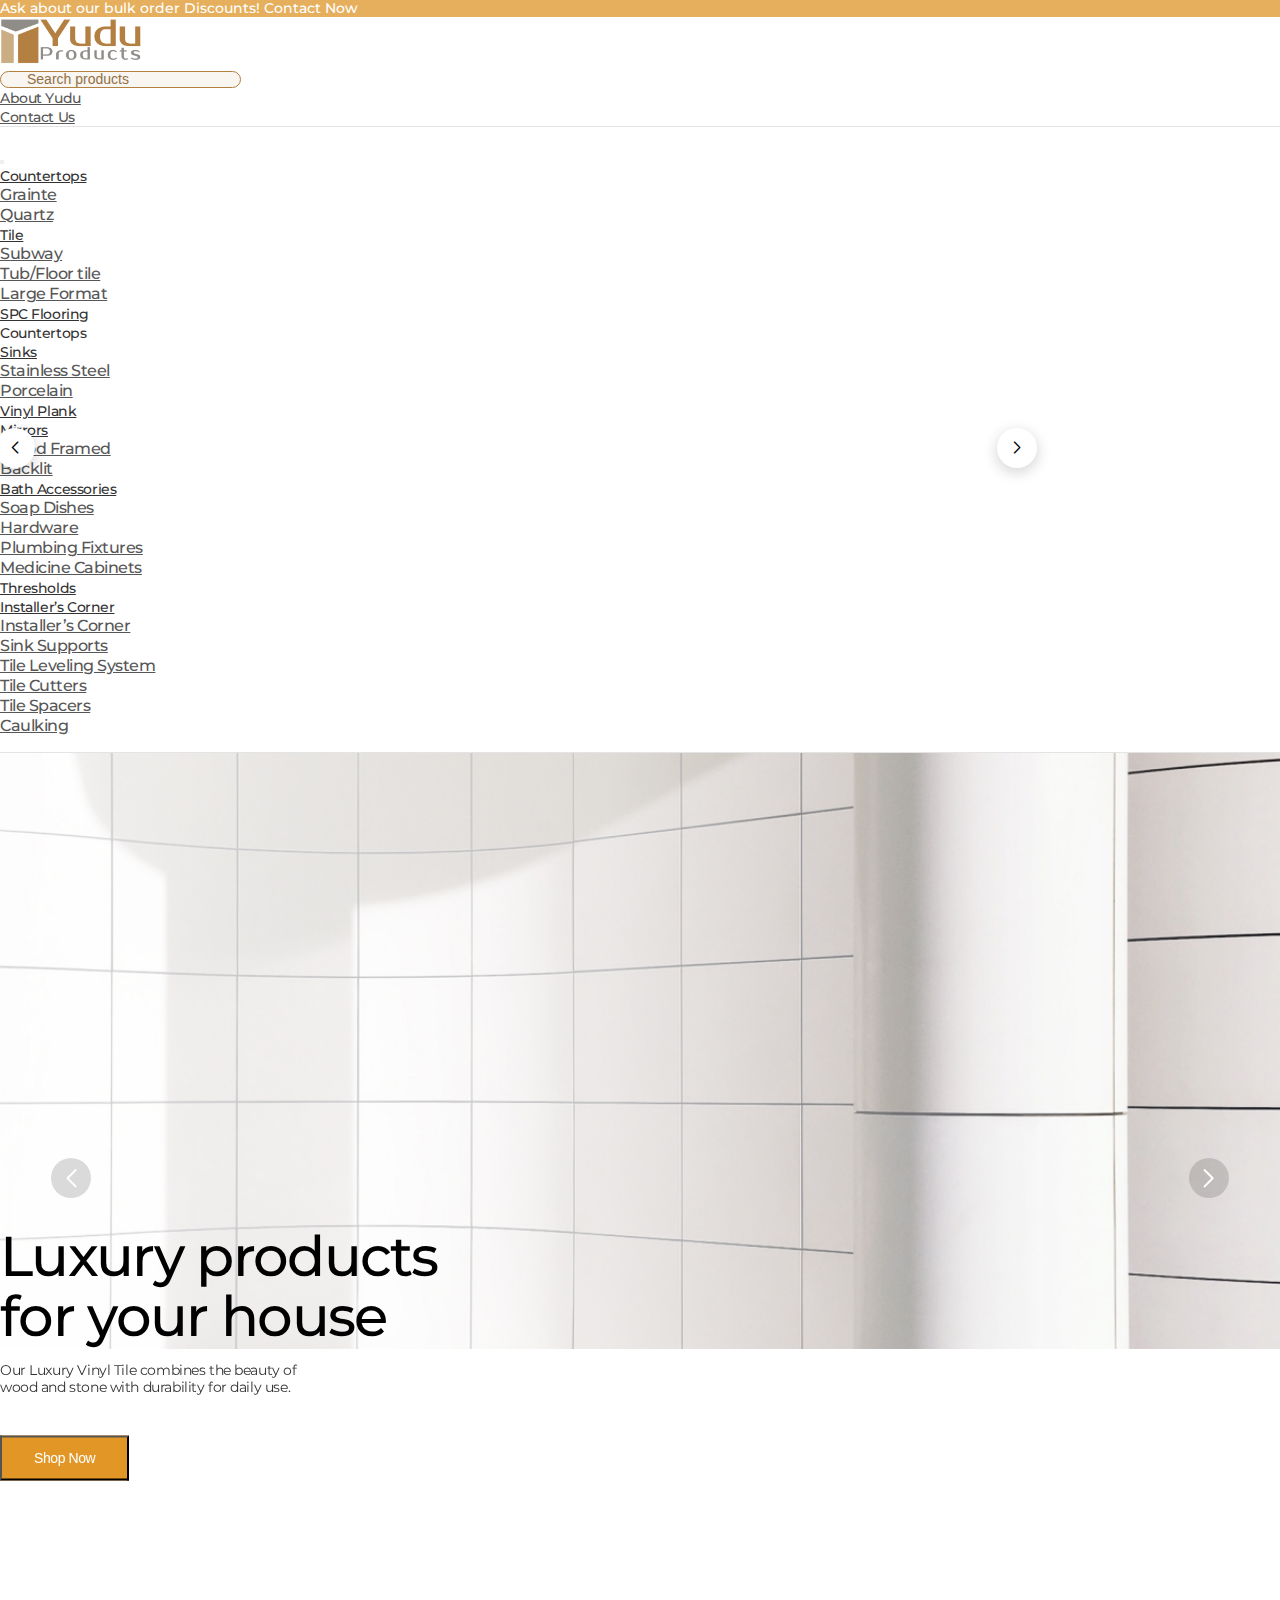
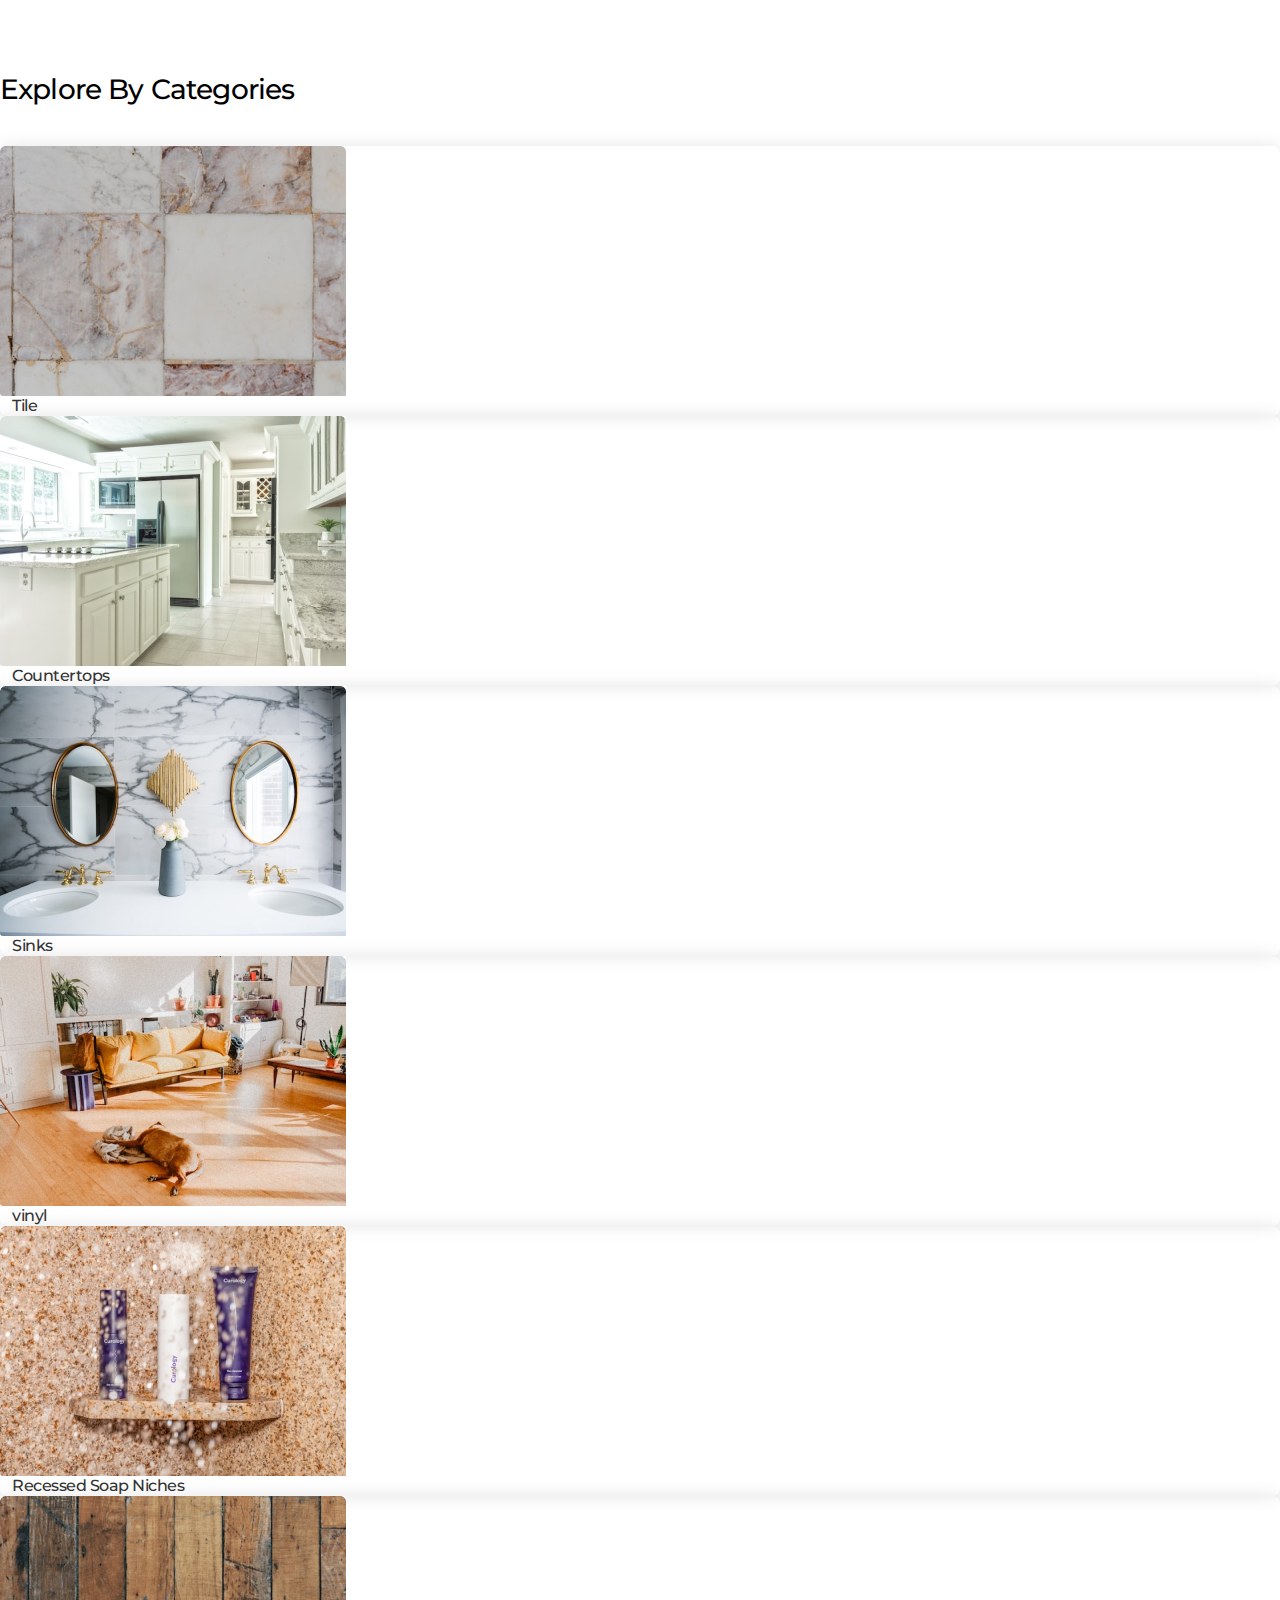
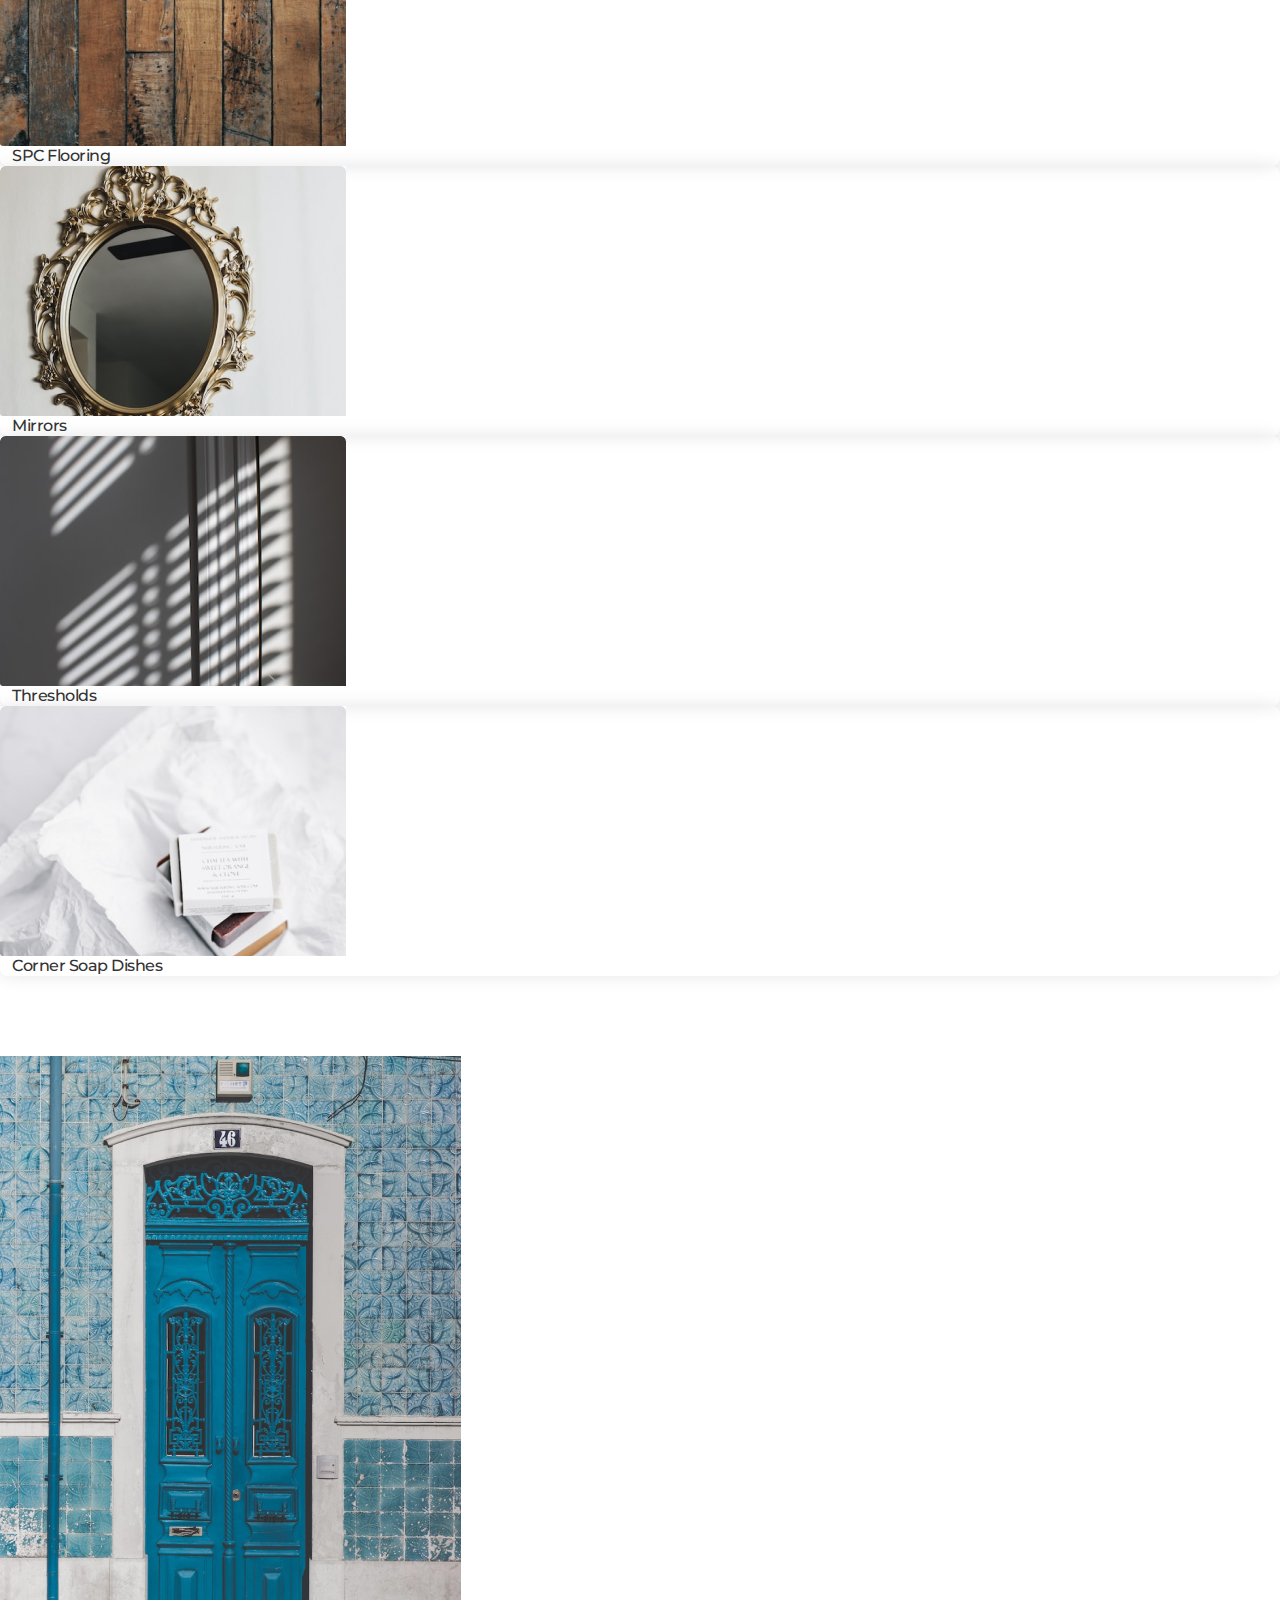
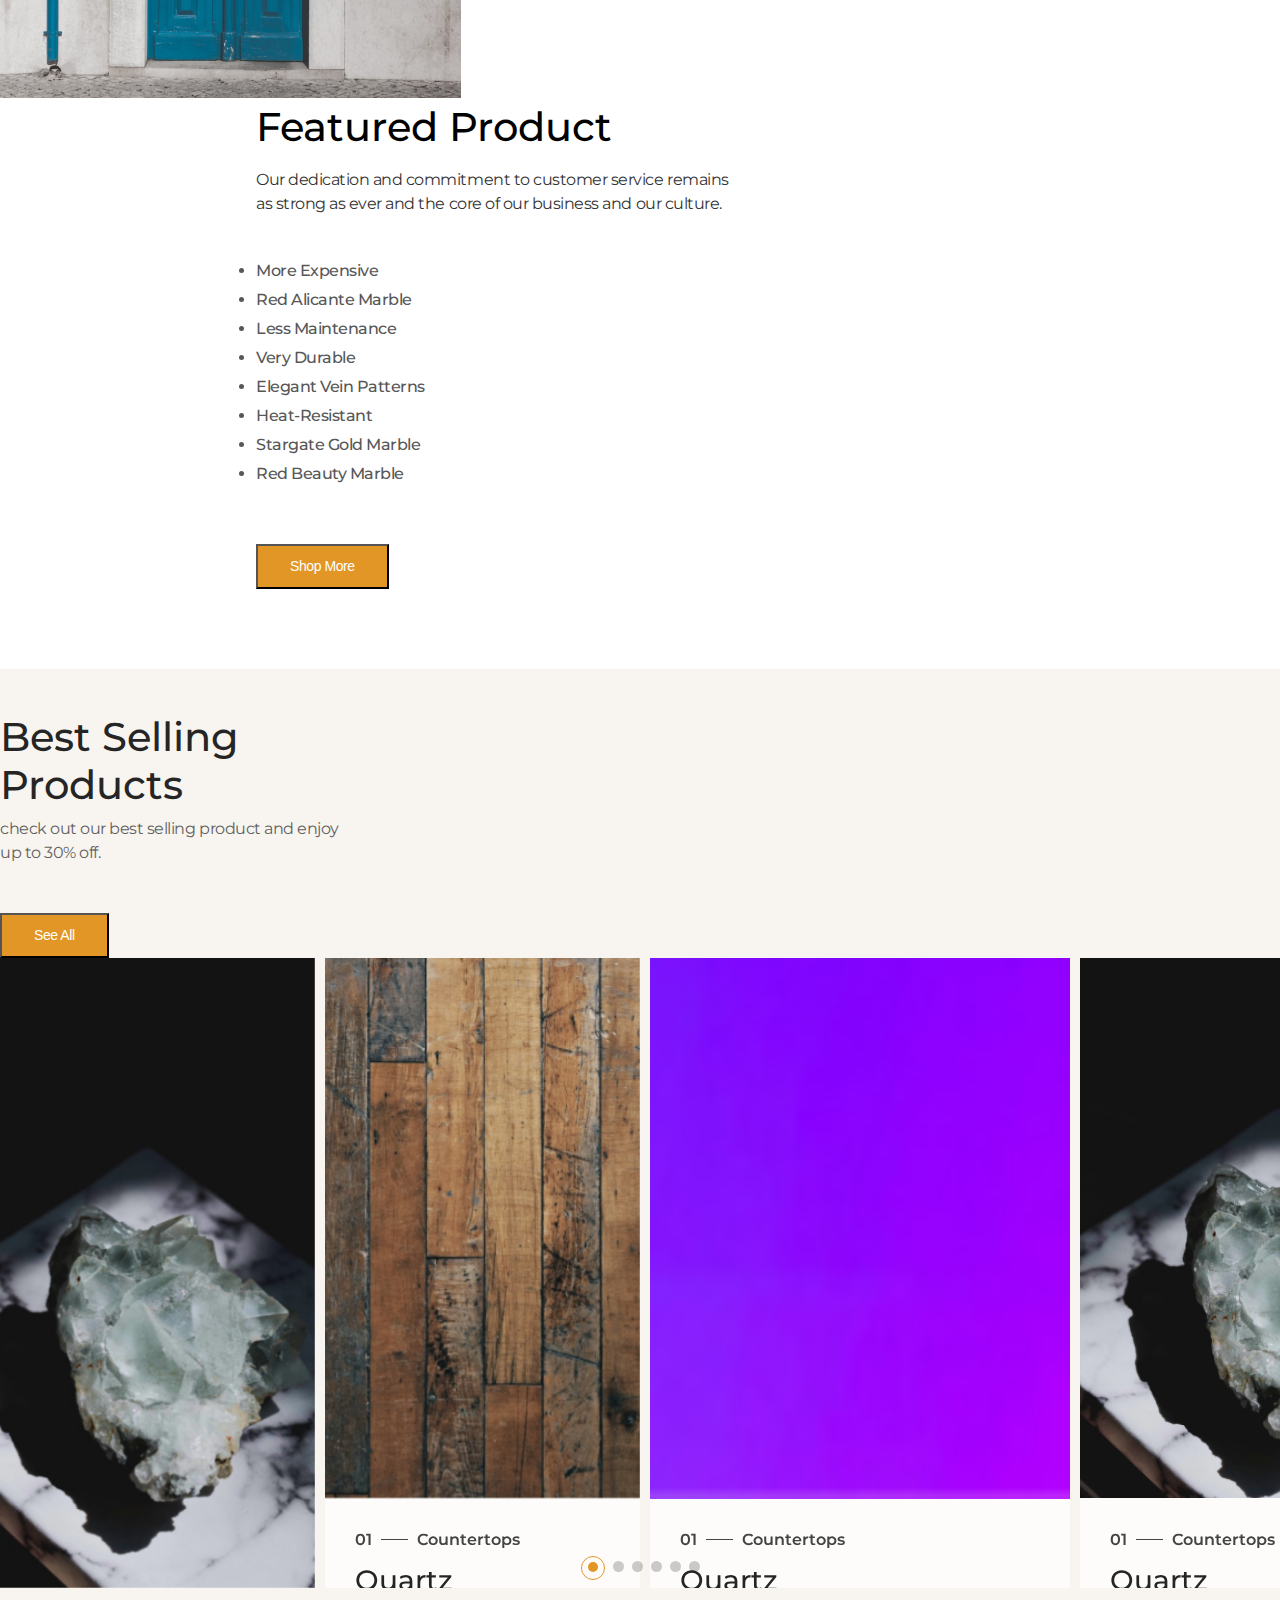
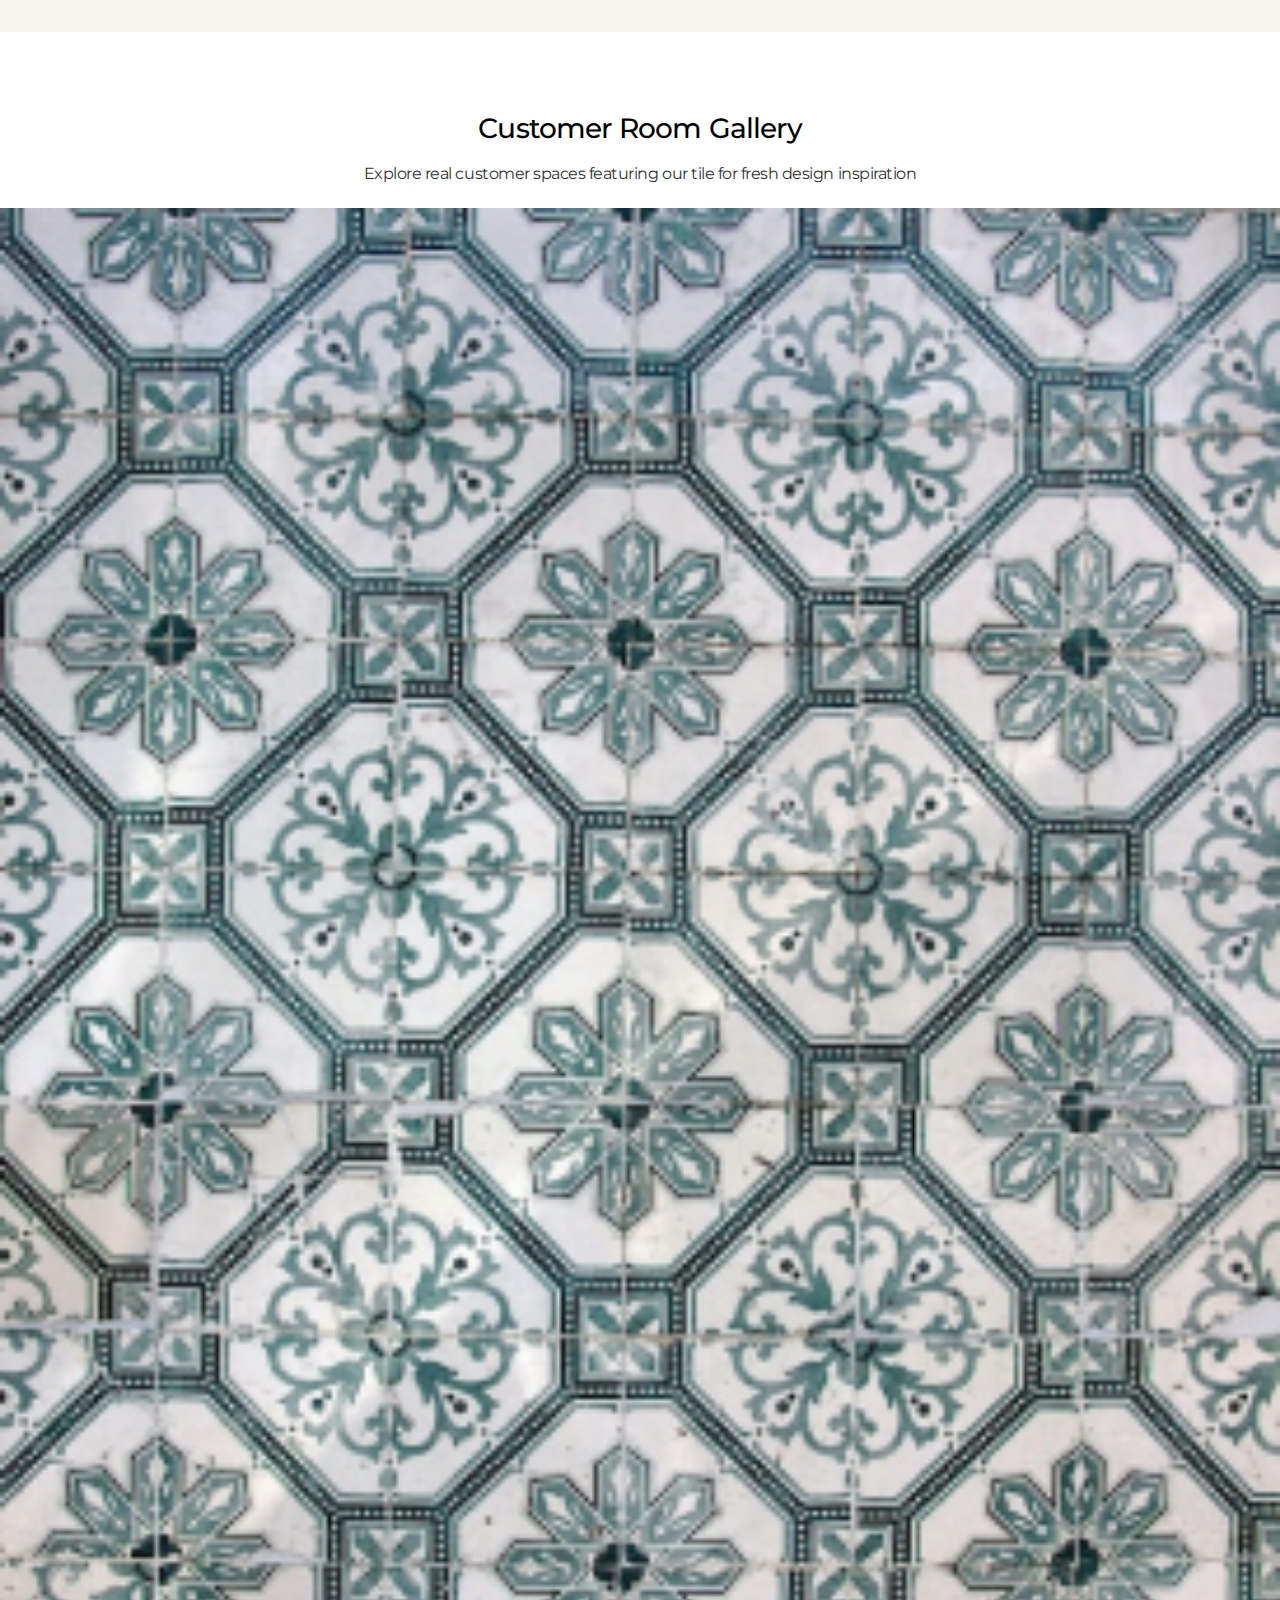
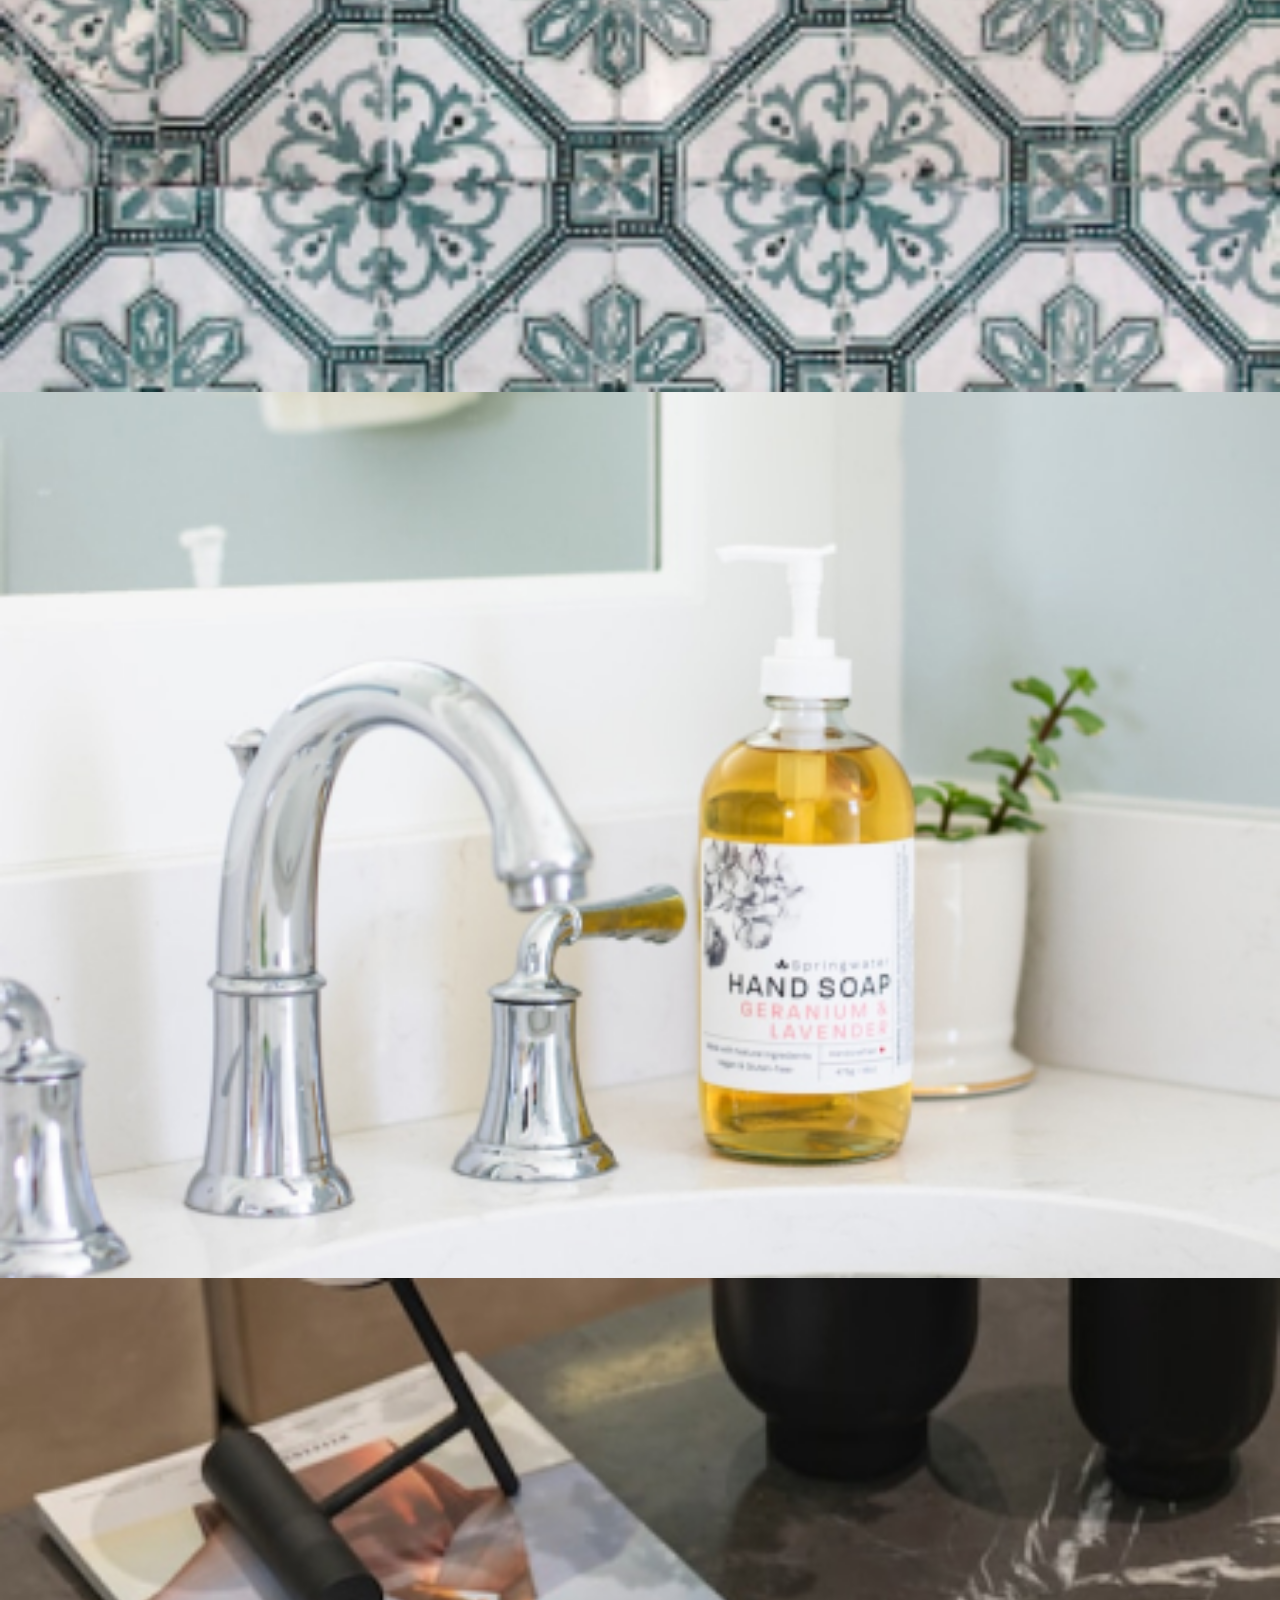
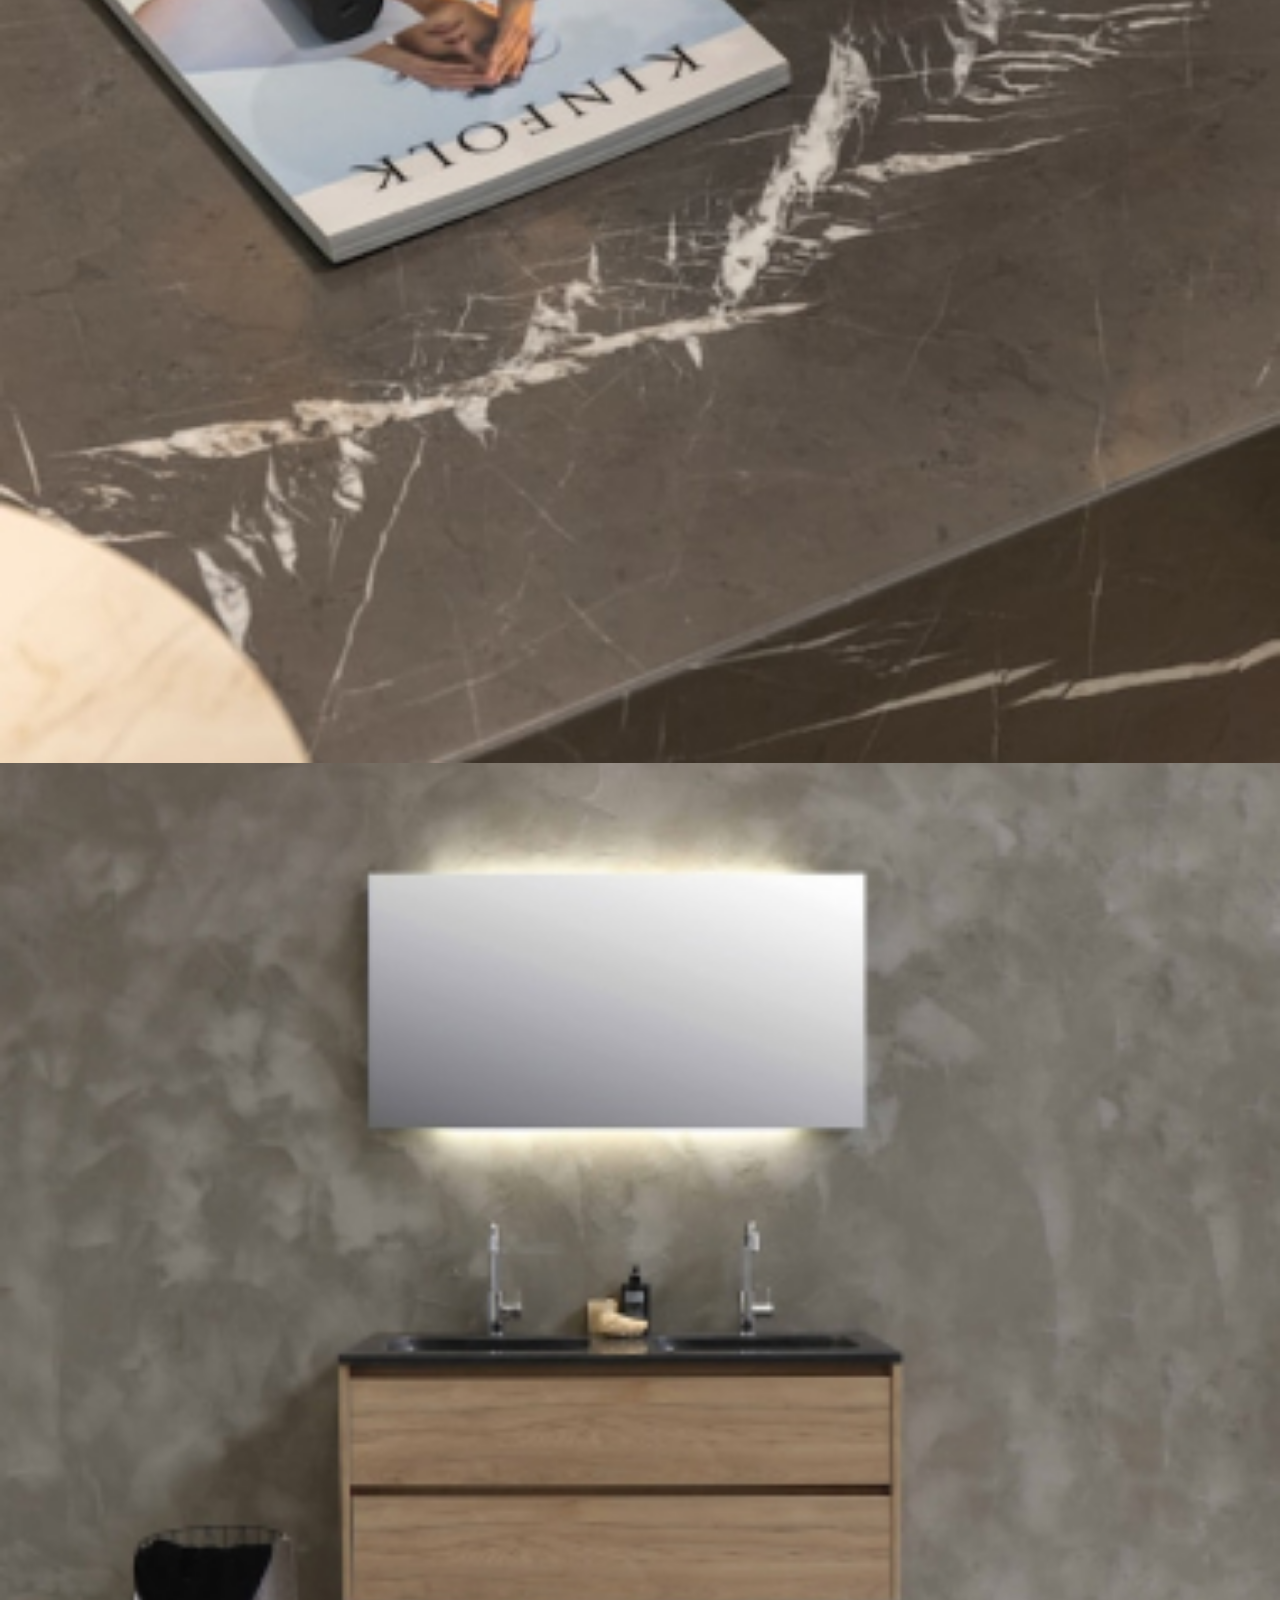
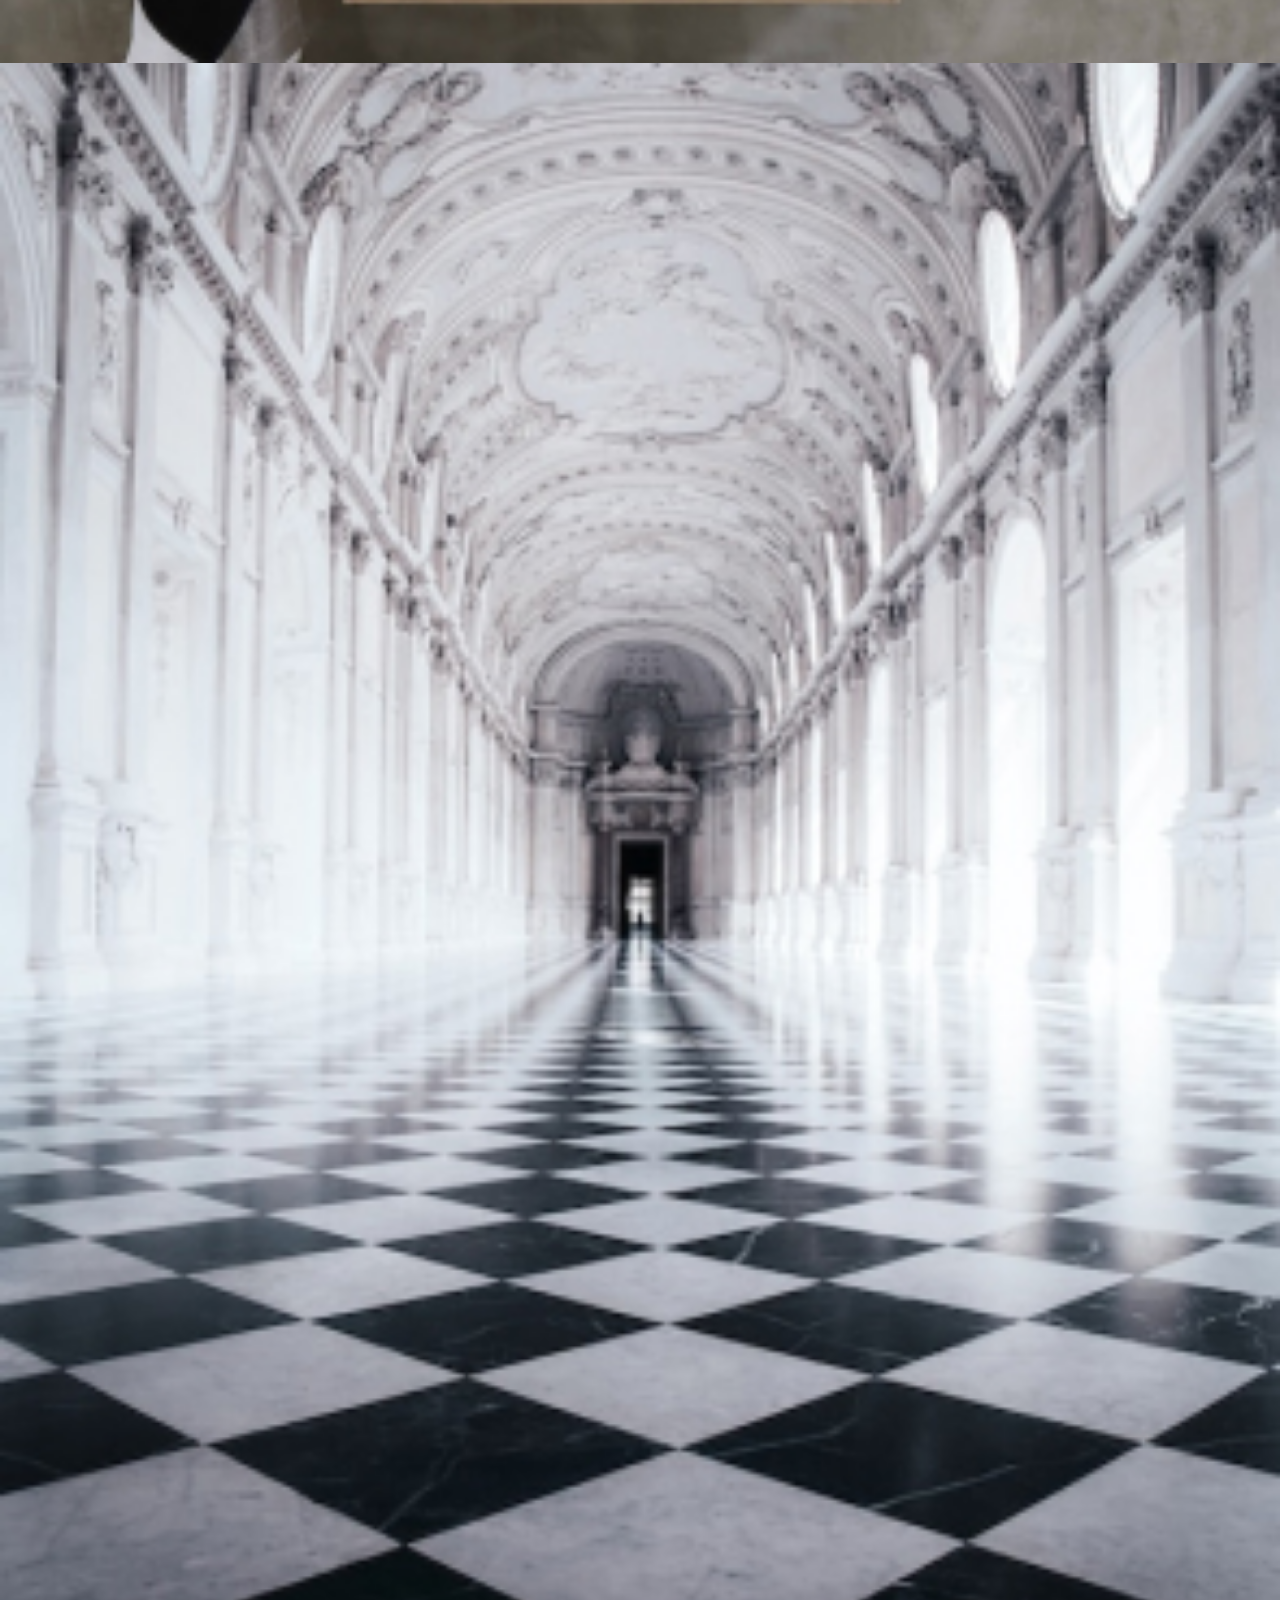
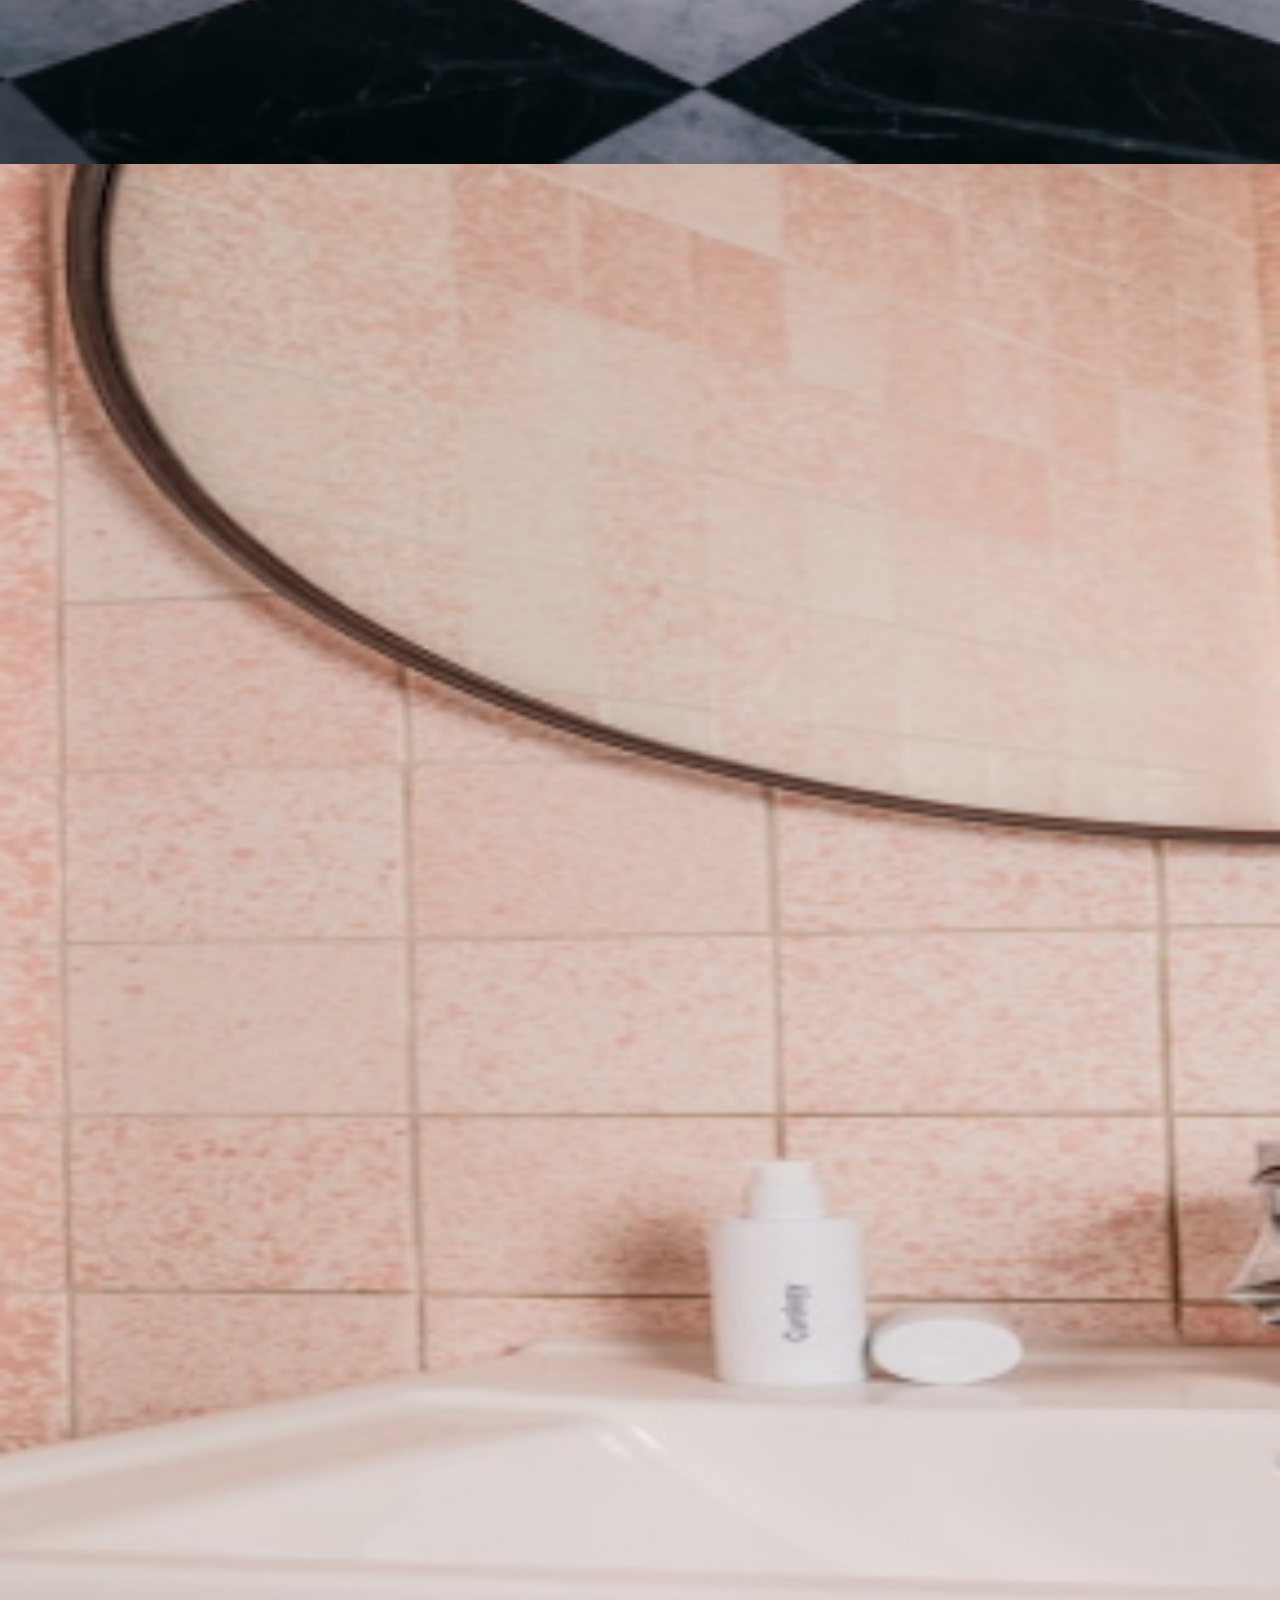
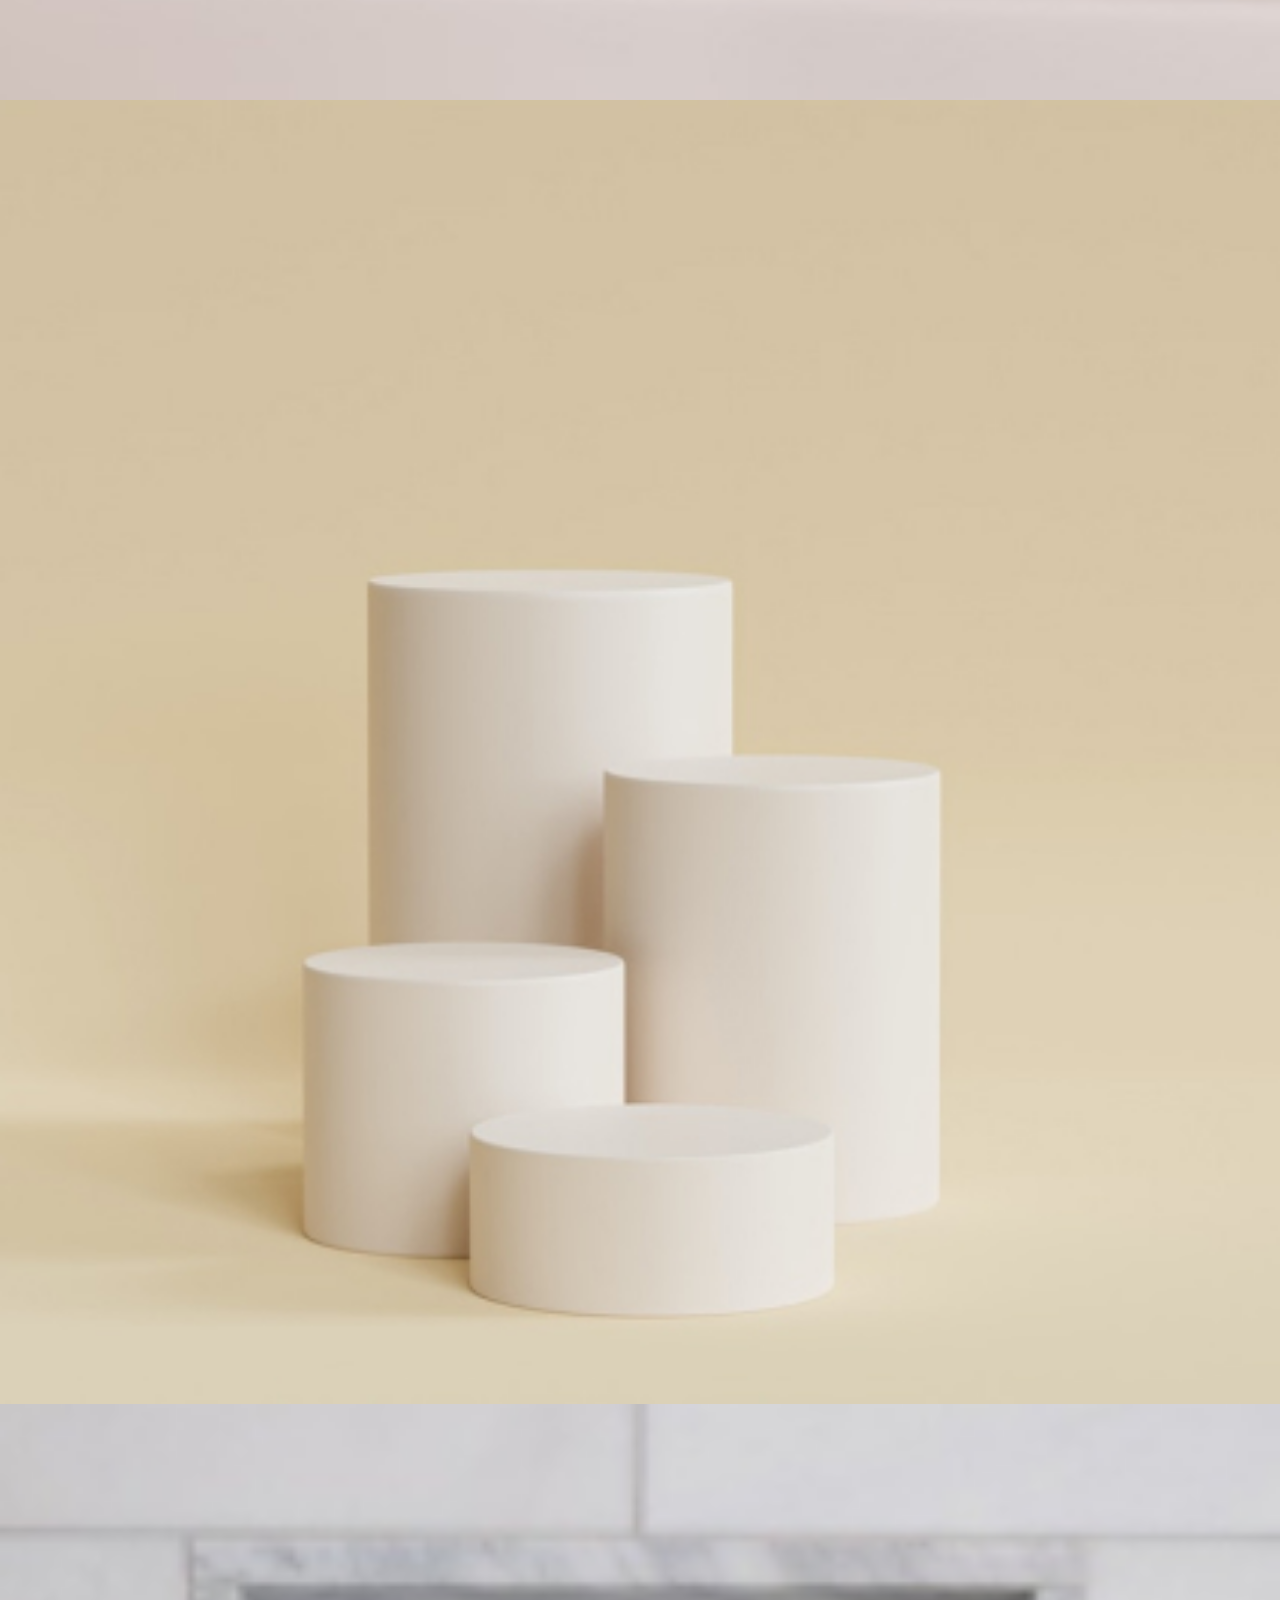
==== index.html @ 02b91631 "committed" ====
<!doctype html>
<html lang="en">

<head>
    <!-- Required meta tags -->
    <meta charset="utf-8">
    <meta name="viewport" content="width=device-width, initial-scale=1, shrink-to-fit=no">

    <link rel="icon" type="image/x-icon" href="/assets/images/Logo.png">
    <!-- Bootstrap CSS -->
    <link href="https://cdn.jsdelivr.net/npm/bootstrap@5.0.2/dist/css/bootstrap.min.css" rel="stylesheet"
        integrity="sha384-EVSTQN3/azprG1Anm3QDgpJLIm9Nao0Yz1ztcQTwFspd3yD65VohhpuuCOmLASjC" crossorigin="anonymous">
    <!-- custom css -->
    <link rel="stylesheet" href="/assets/css/style.css">
    <!-- google font -->
    <link href="https://fonts.googleapis.com/css2?family=Montserrat:wght@300;400;500;600;700&display=swap"
        rel="stylesheet">
    <!-- font awesome -->
    <link rel="stylesheet" href="https://cdnjs.cloudflare.com/ajax/libs/font-awesome/6.4.0/css/all.min.css"
        integrity="sha512-iecdLmaskl7CVkqkXNQ/ZH/XLlvWZOJyj7Yy7tcenmpD1ypASozpmT/E0iPtmFIB46ZmdtAc9eNBvH0H/ZpiBw=="
        crossorigin="anonymous" referrerpolicy="no-referrer" />
    <!-- Link Swiper's CSS -->
    <link rel="stylesheet" href="https://cdn.jsdelivr.net/npm/swiper@9/swiper-bundle.min.css" />

    <!-- owl-carousel -->
    <link rel="stylesheet" href="https://cdnjs.cloudflare.com/ajax/libs/OwlCarousel2/2.3.4/assets/owl.carousel.min.css"
        referrerpolicy="no-referrer" />
    <link rel="stylesheet"
        href="https://cdnjs.cloudflare.com/ajax/libs/OwlCarousel2/2.3.4/assets/owl.theme.default.min.css"
        referrerpolicy="no-referrer" />
    <title>YUDU</title>
</head>

<body>
    <!-- top-header -->

    <section class="top-header">
        <div class="container position-relative">
            <div class="main-content text-center">
                <h4 class="py-2">Ask about our bulk order Discounts! Contact Now</h4>
            </div>
            <div class="position-absolute close-icon">
                <i class="fa fa-times" aria-hidden="true"></i>
            </div>
        </div>

    </section>

    <!-- header -->
    <section class="header py-3">
        <div class="container">
            <div class="row align-items-lg-center align-items-start">
                <div class="col-lg-6">
                    <div class="row align-items-center">
                        <div class="col-4">
                            <div class="logo">
                                <a href="/"><img src="./assets/images/Logo.png" alt="" class="img-fluid"></a>
                            </div>
                        </div>
                        <div class="col-8">
                            <form class="form">
                                <div class="form-input position-relative">
                                    <input type="text" class="form-control pl-4 pr-2" placeholder="Search products">
                                    <div class="position-absolute icon">
                                        <i class="fa fa-search" aria-hidden="true"></i>
                                    </div>
                                </div>
                            </form>
                        </div>
                    </div>
                </div>
                <div class="col-lg-6">
                    <ul class="nav justify-content-end">
                        <li class="nav-item">
                            <a class="nav-link" aria-current="page" href="#">About Yudu</a>
                        </li>
                        <li class="nav-item">
                            <a class="nav-link" href="#">Contact Us</a>
                        </li>
                    </ul>
                </div>
            </div>
        </div>
    </section>

    <!-- navigations -->
    <section class="navigations">
        <nav class="navbar navbar-expand-lg navbar-light">
            <div class="container">
                <button class="navbar-toggler ms-auto" type="button" data-bs-toggle="collapse"
                    data-bs-target="#navbarSupportedContent" aria-controls="navbarSupportedContent"
                    aria-expanded="false" aria-label="Toggle navigation">
                    <span class="navbar-toggler-icon"></span>
                </button>
                <div class="collapse navbar-collapse" id="navbarSupportedContent">
                    <ul class="navbar-nav mb-2 mb-lg-0 align-items-center d-lg-flex d-inline">
                        <li class="nav-item dropdown">
                            <a class="nav-link dropdown-toggle" href="#" id="navbarDropdown" data-bs-toggle="dropdown"
                                aria-expanded="false" onclick="location.href='/pages/counterTops.html';">
                                Countertops
                            </a>
                            <ul class="dropdown-menu" aria-labelledby="navbarDropdown">
                                <li><a class="dropdown-item" href="/pages/grainte.html">Grainte</a></li>
                                <li><a class="dropdown-item" href="/pages/quartz.html">Quartz</a></li>
                            </ul>
                        </li>
                        <li class="nav-item dropdown">
                            <a class="nav-link dropdown-toggle" href="#" id="navbarDropdown" data-bs-toggle="dropdown"
                                aria-expanded="false" onclick="location.href='/pages/counterTops.html'">
                                Tile
                            </a>
                            <ul class="dropdown-menu" aria-labelledby="navbarDropdown">
                                <li><a class="dropdown-item" href="#">Subway</a></li>
                                <li><a class="dropdown-item" href="#">Tub/Floor tile</a></li>
                                <li><a class="dropdown-item" href="#">Large Format</a></li>
                            </ul>
                        </li>
                        <li class="nav-item">
                            <a class="nav-link" href="#">SPC Flooring</a>
                        </li>
                        <li class="nav-item">
                            <a class="nav-link">Countertops</a>
                        </li>
                        <li class="nav-item dropdown">
                            <a class="nav-link dropdown-toggle" href="#" id="navbarDropdown" data-bs-toggle="dropdown"
                                aria-expanded="false" onclick="location.href='/pages/counterTops.html'; ">
                                Sinks
                            </a>
                            <ul class="dropdown-menu" aria-labelledby="navbarDropdown">
                                <li><a class="dropdown-item" href="#">Stainless Steel</a></li>
                                <li><a class="dropdown-item" href="#">Porcelain</a></li>
                            </ul>
                        </li>

                        <li class="nav-item">
                            <a class="nav-link" href="#">Vinyl Plank</a>
                        </li>
                        <li class="nav-item dropdown">
                            <a class="nav-link dropdown-toggle" href="#" id="navbarDropdown" data-bs-toggle="dropdown"
                                aria-expanded="false" onclick="location.href='/pages/counterTops.html';">
                                Mirrors
                            </a>
                            <ul class="dropdown-menu" aria-labelledby="navbarDropdown">
                                <li><a class="dropdown-item" href="#">Wood Framed</a></li>
                                <li><a class="dropdown-item" href="#">Backlit</a></li>
                            </ul>
                        </li>
                        <li class="nav-item dropdown">
                            <a class="nav-link dropdown-toggle" href="#" id="navbarDropdown" data-bs-toggle="dropdown"
                                aria-expanded="false" onclick="location.href='/pages/counterTops.html';">
                                Bath Accessories
                            </a>
                            <ul class="dropdown-menu" aria-labelledby="navbarDropdown">
                                <li><a class="dropdown-item" href="#">Soap Dishes</a></li>
                                <li><a class="dropdown-item" href="#">Hardware</a></li>
                                <li><a class="dropdown-item" href="#">Plumbing Fixtures</a></li>
                                <li><a class="dropdown-item" href="#">Medicine Cabinets</a></li>
                            </ul>
                        </li>
                        <li class="nav-item">
                            <a class="nav-link" href="#">Thresholds</a>
                        </li>
                        <li class="nav-item dropdown">
                            <a class="nav-link dropdown-toggle" href="#" id="navbarDropdown" data-bs-toggle="dropdown"
                                aria-expanded="false">
                                Installer’s Corner
                            </a>
                            <ul class="dropdown-menu" aria-labelledby="navbarDropdown">
                                <li><a class="dropdown-item" href="#">Installer’s Corner</a></li>
                                <li><a class="dropdown-item" href="#">Sink Supports</a></li>
                                <li><a class="dropdown-item" href="#">Tile Leveling System</a></li>
                                <li><a class="dropdown-item" href="#">Tile Cutters</a></li>
                                <li><a class="dropdown-item" href="#">Tile Spacers</a></li>
                                <li><a class="dropdown-item" href="#">Caulking</a></li>
                            </ul>
                        </li>

                    </ul>
                </div>
            </div>
        </nav>
    </section>

    <!-- hero -->
    <section class="hero mt-3">
        <div class="container">
            <div class="swiper hero-swiper mx-md-5">
                <div class="swiper-wrapper">
                    <div class="swiper-slide">
                        <div class="content position-relative">
                            <img src="/assets/images/Banner.jpg" alt="">
                            <div class="details position-absolute">
                                <h1>Luxury products <br> for your house</h1>
                                <p>Our Luxury Vinyl Tile combines the beauty of <br> wood and stone with durability for
                                    daily use.</p>
                                <button class="btn btn-default rounded-0">Shop Now</button>
                            </div>
                        </div>
                    </div>
                    <div class="swiper-slide">
                        <div class="content">
                            <img src="/assets/images/Banner-1.jpg" alt="">
                            <div class="details position-absolute">
                                <h1>Luxury products <br> for your house</h1>
                                <p>Our Luxury Vinyl Tile combines the beauty of <br> wood and stone with durability for
                                    daily use.</p>
                                <button class="btn btn-default rounded-0">Shop Now</button>
                            </div>
                        </div>
                    </div>
                    <div class="swiper-slide">
                        <div class="content">
                            <img src="/assets/images/Banner-2.jpg" alt="">
                            <div class="details position-absolute">
                                <h1>Luxury products <br> for your house</h1>
                                <p>Our Luxury Vinyl Tile combines the beauty of <br> wood and stone with durability for
                                    daily use.</p>
                                <button class="btn btn-default rounded-0">Shop Now</button>
                            </div>
                        </div>
                    </div>
                </div>
                <div class="swiper-button-next"></div>
                <div class="swiper-button-prev"></div>
            </div>
        </div>
    </section>

    <!--  category-->

    <section class="categories">
        <div class="container px-md-5">
            <div class="title text-center">
                <h3>Explore By Categories</h3>
            </div>
            <div class="row g-4">
                <div class="col-lg-4">
                    <div class="content p-3 bg-white">
                        <div style="height: 250px; overflow: hidden; border-radius: 3px;">
                            <img src="./assets/images/Categories.jpg" alt="" class="w-100 h-100">
                        </div>
                        <div class="mt-3">
                            <span>Tile</span>
                        </div>
                    </div>
                </div>
                <div class="col-lg-4">
                    <div class="content p-3 bg-white">
                        <div style="height: 250px; overflow: hidden; border-radius: 3px;">
                            <img src="./assets/images/Categories2.jpg" alt="" class="w-100 h-100">
                        </div>
                        <div class="mt-3 position-relative d-flex justify-content-between">
                            <span>Countertops</span>
                        </div>
                    </div>
                </div>
                <div class="col-lg-4">
                    <div class="content p-3 bg-white">
                        <div style="height: 250px; overflow: hidden; border-radius: 3px;">
                            <img src="./assets/images/Categories3.jpg" alt="" class="w-100 h-100">
                        </div>
                        <div class="mt-3 position-relative d-flex justify-content-between">
                            <span>Sinks</span>
                        </div>
                    </div>
                </div>
                <div class="col-lg-4">
                    <div class="content p-3 bg-white">
                        <div style="height: 250px; overflow: hidden; border-radius: 3px;">
                            <img src="./assets/images/Categories4.jpg" alt="" class="w-100 h-100">
                        </div>
                        <div class="mt-3 position-relative d-flex justify-content-between">
                            <span>vinyl</span>
                        </div>
                    </div>
                </div>
                <div class="col-lg-4">
                    <div class="content p-3 bg-white">
                        <div style="height: 250px; overflow: hidden; border-radius: 3px;">
                            <img src="./assets/images/Categories5.jpg" alt="" class="w-100 h-100">
                        </div>
                        <div class="mt-3 position-relative d-flex justify-content-between">
                            <span>Recessed Soap Niches</span>
                        </div>
                    </div>
                </div>
                <div class="col-lg-4">
                    <div class="content p-3 bg-white">
                        <div style="height: 250px; overflow: hidden; border-radius: 3px;">
                            <img src="./assets/images/Categories6.jpg" alt="" class="w-100 h-100">
                        </div>
                        <div class="mt-3 position-relative d-flex justify-content-between">
                            <span>SPC Flooring</span>
                        </div>
                    </div>
                </div>
                <div class="col-lg-4">
                    <div class="content p-3 bg-white">
                        <div style="height: 250px; overflow: hidden; border-radius: 3px;">
                            <img src="./assets/images/Categories7.jpg" alt="" class="w-100 h-100">
                        </div>
                        <div class="mt-3 position-relative d-flex justify-content-between">
                            <span>Mirrors</span>
                        </div>
                    </div>
                </div>
                <div class="col-lg-4">
                    <div class="content p-3 bg-white">
                        <div style="height: 250px; overflow: hidden; border-radius: 3px;">
                            <img src="./assets/images/Categories8.jpg" alt="" class="w-100">
                        </div>
                        <div class="mt-3 position-relative d-flex justify-content-between">
                            <span>Thresholds</span>
                        </div>
                    </div>
                </div>
                <div class="col-lg-4">
                    <div class="content p-3 bg-white">
                        <div style="height: 250px; overflow: hidden; border-radius: 3px;">
                            <img src="./assets/images/Categories9.jpg" alt="" class="w-100">
                        </div>
                        <div class="mt-3 position-relative d-flex justify-content-between">
                            <span>Corner Soap Dishes</span>
                        </div>
                    </div>
                </div>
            </div>
        </div>
        </div>
    </section>

    <!-- featured section -->

    <section class="featured">
        <div class="container px-md-5">
            <div class="row align-items-center">
                <div class="col-lg-4">
                    <img src="/assets/images/Featured Product Photo.jpg" alt="" class="w-100">
                </div>
                <div class="col-lg-8 mt-3 mt-md-0">
                    <div class="content">
                        <h2>Featured Product</h2>
                        <p class="mt-3 mb-4 fw-normal">Our dedication and commitment to customer service remains <br> as
                            strong as
                            ever
                            and the core of
                            our business and our culture.</p>
                        <div class="row">
                            <div class="col-lg-6">
                                <li>More Expensive</li>
                                <li>Red Alicante Marble</li>
                                <li>Less Maintenance</li>
                                <li>Very Durable</li>
                            </div>
                            <div class="col-l-6">
                                <li>Elegant Vein Patterns</li>
                                <li>Heat-Resistant</li>
                                <li>Stargate Gold Marble</li>
                                <li>Red Beauty Marble</li>
                            </div>
                        </div>
                        <div>
                            <button class="btn btn-default rounded-0">Shop More</button>
                        </div>
                    </div>
                </div>
            </div>
        </div>
    </section>

    <!--  bestSelling-->

    <section class="bestSelling">
        <div class="container px-md-5">
            <div class="row align-items-center">
                <div class="col-lg-4">
                    <div class="content">
                        <h2>Best Selling <br> Products</h2>
                        <p>check out our best selling product and enjoy <br> up to 30% off.</p>
                        <button class="btn btn-default rounded-0">See All</button>
                    </div>
                </div>
                <div class="col-lg-8 mt-4 mt-lg-0 position-relative">
                    <div class="swiper bestSelling-swipers">
                        <div class="swiper-wrapper">
                            <div class="swiper-slide position-relative ">
                                <img src='/assets/images/Best Selling1.jpg'>
                                <div class="content position-absolute">
                                    <h6>01 <span></span> Countertops</h6>

                                    <h3>Quartz</h3>
                                </div>
                            </div>
                            <div class="swiper-slide">
                                <img src='/assets/images/Best Selling2.jpg'>
                                <div class="content position-absolute">
                                    <h6>01 <span></span> Countertops</h6>

                                    <h3>Quartz</h3>
                                </div>
                            </div>
                            <div class="swiper-slide">
                                <img src='/assets/images/Best Selling3.jpg'>
                                <div class="content position-absolute">
                                    <h6>01 <span></span> Countertops</h6>

                                    <h3>Quartz</h3>
                                </div>
                            </div>
                            <div class="swiper-slide">
                                <img src='/assets/images/Best Selling1.jpg'>
                                <div class="content position-absolute">
                                    <h6>01 <span></span> Countertops</h6>

                                    <h3>Quartz</h3>
                                </div>
                            </div>
                            <div class="swiper-slide">
                                <img src='/assets/images/Best Selling2.jpg'>
                                <div class="content position-absolute">
                                    <h6>01 <span></span> Countertops</h6>

                                    <h3>Quartz</h3>
                                </div>
                            </div>
                            <div class="swiper-slide">
                                <img src='/assets/images/Best Selling3.jpg'>
                                <div class="content position-absolute">
                                    <h6>01 <span></span> Countertops</h6>

                                    <h3>Quartz</h3>
                                </div>
                            </div>
                        </div>
                        <div class="swiper-pagination"></div>
                    </div>
                    <div class="swiper-button-next"></div>
                    <div class="swiper-button-prev"></div>
                </div>
            </div>
        </div>
    </section>

    <!-- gallery -->
    <section class="gallery">
        <div class='container-fluid p-0' style="max-width: 1540px;">
            <div class="title text-center">
                <h3 class="fw-normal">Customer Room Gallery</h3>
                <p>Explore real customer spaces featuring our tile for fresh design inspiration</p>
            </div>
            <div class="owl-carousel owl-theme abc">
                <div class="item">
                    <div class="row g-2 align-items-center">
                        <div class="col-5">
                            <div class="row g-2 align-items-end">
                                <div class="col-5">
                                    <img src="/assets/images/Customer Room Gallery (3).jpg">
                                </div>
                                <div class="col-7 align-items-end">
                                    <img src="/assets/images/Customer Room Gallery (5).jpg" alt="">
                                </div>
                            </div>
                            <div class="row g-2 pt-2">
                                <div class="col-7">
                                    <img src="/assets/images/Customer Room Gallery (4).jpg">
                                </div>
                                <div class="col-5">
                                    <img src="/assets/images/Customer Room Gallery (6).jpg" alt="">
                                </div>
                            </div>
                        </div>
                        <div class="col-3">
                            <div class="row">
                                <div class="col-12 mt-5">
                                    <img src="/assets/images/Customer Room Gallery (7).jpg " alt="" class="">
                                </div>
                            </div>
                        </div>
                        <div class="col-4">
                            <div class="item">
                                <div class="row g-2 align-items-end">
                                    <div class="col-4">
                                        <img src="/assets/images/Customer Room Gallery (9).jpg">
                                    </div>
                                    <div class="col-8">
                                        <img src="/assets/images/Customer Room Gallery (2).jpg" alt="">
                                    </div>
                                </div>
                                <div class="row g-2 pt-2">
                                    <div class="col-3">
                                        <img src="/assets/images/Customer Room Gallery (8).jpg">
                                    </div>
                                    <div class="col-9">
                                        <img src="/assets/images/Customer Room Gallery (1).jpg" alt="">
                                    </div>
                                </div>
                            </div>
                        </div>
                    </div>
                </div>
                <div class="item">
                    <div class="row g-2 align-items-center">
                        <div class="col-5">
                            <div class="row g-2 align-items-end">
                                <div class="col-5">
                                    <img src="/assets/images/Customer Room Gallery (3).jpg">
                                </div>
                                <div class="col-7 align-items-end">
                                    <img src="/assets/images/Customer Room Gallery (5).jpg" alt="">
                                </div>
                            </div>
                            <div class="row g-2 pt-2">
                                <div class="col-7">
                                    <img src="/assets/images/Customer Room Gallery (4).jpg">
                                </div>
                                <div class="col-5">
                                    <img src="/assets/images/Customer Room Gallery (6).jpg" alt="">
                                </div>
                            </div>
                        </div>
                        <div class="col-3">
                            <div class="row">
                                <div class="col-12 mt-5">
                                    <img src="/assets/images/Customer Room Gallery (7).jpg " alt="" class="">
                                </div>
                            </div>
                        </div>
                        <div class="col-4">
                            <div class="item">
                                <div class="row g-2 align-items-end">
                                    <div class="col-4">
                                        <img src="/assets/images/Customer Room Gallery (9).jpg">
                                    </div>
                                    <div class="col-8">
                                        <img src="/assets/images/Customer Room Gallery (2).jpg" alt="">
                                    </div>
                                </div>
                                <div class="row g-2 pt-2">
                                    <div class="col-3">
                                        <img src="/assets/images/Customer Room Gallery (8).jpg">
                                    </div>
                                    <div class="col-9">
                                        <img src="/assets/images/Customer Room Gallery (1).jpg" alt="">
                                    </div>
                                </div>
                            </div>
                        </div>
                    </div>
                </div>
            </div>
        </div>
        </div>

    </section>
    <!-- footer -->
    <footer class="footer">
        <div class="container">
            <div class="row">
                <div class="col-lg-3">
                    <img src="/assets/images/Logo.png" alt="" class="logo">
                    <div class="social-media ">
                        <div class="d-flex">
                            <i class="fab fa-facebook-square icon"></i>
                            <span>Facebook</span>
                        </div>
                        <div class="mt-4 d-flex">
                            <i class="fab fa-instagram icon"></i>
                            <span>Instagram</span>
                        </div>
                        <div class="mt-4 d-flex">
                            <i class="fab fa-twitter icon"></i>
                            <span>Twitter</span>
                        </div>
                        <div class="mt-4 d-flex">
                            <i class="fab fa-linkedin icon"></i>
                            <span>Linkedin</span>
                        </div>
                    </div>
                </div>
                <div class="col-lg-3 mt-3 mt-md-0">
                    <h6 class="position-relative mt-3">Product</h6>
                    <div class="menu">
                        <li class="nav-item">
                            <a class="nav-link " aria-current="page" href="#">Countertops</a>
                        </li>
                        <li class="nav-item">
                            <a class="nav-link">Titles</a>
                        </li>
                        <li class="nav-item">
                            <a class="nav-link" href="#">SPC Flooring</a>
                        </li>
                        <li class="nav-item">
                            <a class="nav-link" href="#">Sinks</a>
                        </li>
                        <li class="nav-item">
                            <a class="nav-link" href="#">Vinyl Plank</a>
                        </li>
                        <li class="nav-item">
                            <a class="nav-link" href="#">Mirrors</a>
                        </li>
                        <li class="nav-item">
                            <a class="nav-link" href="#">Soap Niches</a>
                        </li>
                        <li class="nav-item">
                            <a class="nav-link" href="#">Thresholds</a>
                        </li>
                        <li class="nav-item">
                            <a class="nav-link" href="#">Accessories</a>
                        </li>
                    </div>
                </div>
                <div class="col-lg-3 mt-3 mt-md-0">
                    <h6 class="position-relative mt-3">Company</h6>
                    <div class="menu">
                        <li class="nav-item">
                            <a class="nav-link " aria-current="page" href="#">About Us</a>
                        </li>
                        <li class="nav-item">
                            <a class="nav-link">Contact Us</a>
                        </li>
                    </div>
                </div>

                <div class="col-lg-3 mt-3 mt-md-0">
                    <h6 class="position-relative mt-3">Contact</h6>
                    <div class="menu">
                        <li class="nav-item">
                            <a class="nav-link " aria-current="page" href="#">00 000 0000</a>
                        </li>
                        <li class="nav-item">
                            <a class="nav-link">yudu@gmai.com</a>
                        </li>
                    </div>
                </div>
            </div>
        </div>
        <section class="copyrights text-center">
            <span>Copyright © 2022 Move, Inc. All rights reserved</span>
        </section>
    </footer>


    <!-- bootstrap js -->
    <script src="https://cdn.jsdelivr.net/npm/bootstrap@5.0.2/dist/js/bootstrap.bundle.min.js"></script>
    <!-- jquery -->
    <script src="https://cdnjs.cloudflare.com/ajax/libs/jquery/3.6.3/jquery.min.js"></script>

    <!-- Swiper JS -->
    <script src="https://cdn.jsdelivr.net/npm/swiper@9/swiper-bundle.min.js"></script>

    <!-- owl carousel -->
    <script src="https://cdnjs.cloudflare.com/ajax/libs/OwlCarousel2/2.3.4/owl.carousel.min.js"
        referrerpolicy="no-referrer"></script>

    <!-- external js -->
    <script src="/assets/js/script.js"></script>

</body>

</html>
---- assets/css/style.css ----
* {
    margin: 0;
    padding: 0;
    box-sizing: border-box;
}

body {
    overflow-x: hidden;
}

h1,
h2,
h3,
h4,
h5,
h6 {
    margin: 0;
    font-weight: 500;
    font-style: normal;
    color: #000000;
}

p {
    font-style: normal;
    font-weight: 400;
    font-size: 14px;
    line-height: 17px;
    letter-spacing: -0.03em;
    color: #333333;
    margin: 16px 0 40px;
}

span {
    font-weight: 500;
    font-size: 16px;
    line-height: 20px;
    letter-spacing: -0.03em;
    color: #333333;
}

li {
    list-style: none;
}

::placeholder {
    color: #917046 !important;
    font-style: normal;
    font-weight: 300;
    font-size: 14px;

}

.btn-default {
    padding: 12px 32px;
    background: #E29625;
    font-style: normal;
    font-weight: 500;
    font-size: 14px;
    line-height: 17px;
    letter-spacing: -0.03em;
    color: #FFFFFF;
}

.btn-default:hover {
    background: #FEB250;
    color: #fff;
}



.btn-secondary {
    border: 1px solid #E29625;
    color: #E29625;
    background-color: transparent;
    padding: 12px 32px;
    font-style: normal;
    font-weight: 500;
    font-size: 14px;
    line-height: 17px;
    letter-spacing: -0.03em;
}

.btn-secondary:hover {
    background: #FEB250;
    border: 1px solid #FEB250;
}

body {
    font-family: 'Montserrat';
}

.top-header {
    background-color: #E6AF5D;
}

.top-header h4 {
    font-size: 14px;
    line-height: 17px;
    color: #fff;
}

.top-header .close-icon {
    top: 50%;
    transform: translateY(-50%);
    right: 12px;
    color: #fff;
}

.header {
    border-bottom: 1px solid #E4E4E4;
}

.header .logo img {
    width: 142px;
}

.header .form-control {
    border-radius: 30px;
    background: rgba(202, 173, 130, 0.12);
    border: 1px solid #B2803F;
    padding-left: 26px;
    padding-right: 36px;
}

.header .form .icon {
    top: 51%;
    transform: translateY(-50%);
    right: 12px;
    color: #8C5B1A;
    cursor: pointer;
}

.header .form .form-control:focus,
.header .form .btn-default:focus {
    box-shadow: unset !important;
}

.header .form .btn-default {
    border: 1px solid #B2803F;
    border-left-color: transparent;
    background: rgba(202, 173, 130, 0.12);
    border-radius: 0 30px 30px 0;
    color: #B2803F;
    padding: 12px 12px;
    font-size: 18px;
}


.header .nav-link {
    font-style: normal;
    font-weight: 500;
    font-size: 14px;
    line-height: 17px;
    letter-spacing: -0.03em;
    color: #575757;
}

.navigations .navbar {
    padding: 20px 0 16px;
    border-bottom: 1px solid #E4E4E4;
}

.navigations .nav-link {
    font-style: normal;
    font-weight: 500;
    font-size: 14px;
    line-height: 17px;
    letter-spacing: -0.03em;
    color: #333333 !important;
}

.navigations .nav-link:hover {
    color: #D78C2C !important;
    cursor: pointer;
}

.dropdown:hover .dropdown-menu {
    display: block;
    width: 200px;
    box-shadow: 0px 10px 36px rgba(0, 0, 0, 0.15);
    border-radius: 0px 0px 10px 10px;
    border-top: 4px solid #D78C2C;
    border-radius: 0px;
}

.dropdown-item:focus,
.dropdown-item:hover {
    color: #D78C2C !important;
    background-color: transparent;
}

.dropdown-divider {
    height: 0;
    margin: 6px 0 0 17px;
    overflow: hidden;
    border-top: 1px solid #575757;
    width: 120px;
}

.navigations .navbar-nav {
    width: 100%;
    justify-content: space-between;
}

.navigations ul.dropdown-menu.show {
    box-shadow: 0px 10px 36px rgba(0, 0, 0, 0.15);
    border-radius: 0px 0px 10px 10px;
    width: 200px;
}

.navigations .dropdown-item {
    font-style: normal;
    font-weight: 500;
    font-size: 16px;
    line-height: 20px;
    letter-spacing: -0.03em;
    color: #575757;
    margin-top: 11px;
}


/* hero section */
.hero .content img {
    width: 100%;
    min-height: 60vh;
    object-fit: cover;
}

.hero .details {
    top: 50%;
    left: 12%;
    transform: translateY(-50%);
}

.hero .details h1 {
    font-size: 56px;
    line-height: 60px;
    letter-spacing: -0.03em;
}


.swiper-button-next:after,
.swiper-button-prev:after {
    font-size: 12px !important;
    font-weight: 600 !important;
}

.hero .swiper-button-next:after,
.hero .swiper-button-prev:after {
    font-size: 18px !important;
    font-weight: 600 !important;
}

.hero .swiper-button-next,
.hero .swiper-button-prev {
    width: 40px !important;
    height: 40px !important;

}

.swiper-button-next,
.swiper-button-prev {
    width: 30px !important;
    height: 30px !important;
    border-radius: 100%;
    color: white !important;
    background: rgb(1 1 1 / 14%) !important;
    margin-top: 0;
}

.hero .swiper-button-next {
    right: 4%;
}

.hero .swiper-button-prev {
    left: 4%;
}

.categories .title {
    margin: 64px 0 40px;
}

.categories .title h3 {
    font-size: 28px;
    line-height: 34px;
    letter-spacing: -0.03em;
}

.categories .content {
    box-shadow: 0px 0px 18px rgba(0, 0, 0, 0.1);
    border-radius: 8px;
}

.categories .content img {
    transition: .5s linear;
}

.categories .content img:hover {
    object-fit: cover;
    transform: scale(1.1);
}

.categories .content span {
    font-style: normal;
    font-weight: 500;
    font-size: 16px;
    line-height: 20px;
    letter-spacing: -0.03em;
    color: #333333;
    padding-left: 12px;
}


.featured {
    margin: 80px 0;
}

.featured .content {
    margin: 0 auto;
}

.featured .content h2 {
    font-size: 40px;
    line-height: 50px;
}

.featured .content li {
    font-style: normal;
    font-weight: 500;
    font-size: 16px;
    line-height: 29px;
    letter-spacing: -0.03em;
    color: #575757;
    list-style: disc;
}

.featured .content p {
    font-style: normal;
    font-weight: 400;
    font-size: 16px;
    line-height: 24px;
    letter-spacing: -0.03em;
    color: #333333;
}

.featured .content {
    width: 60%;
    margin: 0 auto;
}

.featured .content .btn-default {
    margin-top: 56px;
}

.bestSelling {
    padding: 44px 0;
    background: #F8F5F0;
}

.bestSelling .content h2 {
    font-size: 40px;
    line-height: 120%;
    color: #252525;
}

.bestSelling .content p {
    color: #616161;
    font-size: 16px;
    line-height: 24px;
    color: #616161;
    margin: 8px 0 48px;
}

.bestSelling .swiper-slide {
    height: 60vh;
}


.bestSelling .swiper-slide img {
    display: block;
    width: 100%;
    height: 100%;
    object-fit: cover;
}

.bestSelling .swiper-slide.swiper-slide-active {
    height: 70vh;
}

.bestSelling .swiper-slide.swiper-slide-active,
.bestSelling .swiper-slide.swiper-slide-next {
    width: 315px !important;
}

.bestSelling .swiper-button-next {
    right: 19%;
    background: #fff !important;
    box-shadow: 0px 4px 14px 1px rgba(0, 0, 0, 0.16) !important;
    color: #000000 !important;
    width: 40px !important;
    height: 40px !important;
}

.bestSelling .swiper-button-prev {
    left: -5px;
    background: #fff !important;
    box-shadow: 0px 4px 14px 1px rgba(0, 0, 0, 0.16) !important;
    color: #000000 !important;
    width: 40px !important;
    height: 40px !important;
}

.bestSelling .swiper-slide .content {
    bottom: 24px;
    background: rgba(255, 255, 255, 0.72);
    backdrop-filter: blur(1.5px);
    padding: 30px;
    left: 24px;
}

.bestSelling .swiper-slide .content h6 {
    font-style: normal;
    font-weight: 600;
    font-size: 16px;
    line-height: 150%;
    color: #444444;

}

.bestSelling .swiper-slide .content span {
    width: 27px;
    height: 1px;
    display: inline-block;
    background: #444444;
    vertical-align: middle;
    margin: 0 5px 2px;

}

.bestSelling .swiper-slide .content h3 {
    font-style: normal;
    font-weight: 500;
    font-size: 28px;
    line-height: 120%;
    color: #252525;
    margin-top: 12px;
}

.bestSelling .swiper-slide img {
    position: relative;
    z-index: 100;
}

.bestSelling .swiper-slide.swiper-slide-active img {
    position: relative;
    z-index: -100;
}

span.swiper-pagination-bullet.swiper-pagination-bullet-active {
    width: 24px;
    height: 24px;
    background: transparent;
    border: 1px solid #E29625;
    position: relative;
}

span.swiper-pagination-bullet {
    width: 11px;
    height: 11px;
}

span.swiper-pagination-bullet.swiper-pagination-bullet-active:before {
    content: "";
    position: relative;
    width: 10px;
    height: 10px;
    background: #E29625;
    border-radius: 100%;
    display: inline-block;
    margin: 0 auto;
    line-height: 20px;
}

.popular .title {
    margin: 25px 0 40px;
}

.popular .content h4 {
    font-weight: 500;
    font-size: 18px;
    line-height: 22px;
    letter-spacing: -0.03em;

}

.popular .content {
    transition: .3s all linear;
}

.popular .content:hover {
    transform: scaleY(1.1);
}

.popular .content h4 {
    font-weight: 500;
    font-size: 18px;
    line-height: 22px;
    letter-spacing: -0.03em;
}

.popular .content p {
    cursor: pointer;
    font-size: 16px;
    line-height: 20px;
}

.popular .btn-secondary {
    margin-top: 32px;
}

.second-categories .title {
    margin: 76px 0 40px;
}

.second-categories .content {
    overflow: hidden;
    height: 125px;
    cursor: pointer;
}

.second-categories .content:hover img {
    transform: scale(1.1);
    transition: .3s linear;
}

.second-categories .content img {
    width: 100%;
    height: 123px;
    object-fit: cover;
    border-radius: 6px;
}

.second-categories .content .titles {
    top: 0;
    left: 0;
    width: 100%;
    height: 100%;
    background: #00000063;
    border-radius: 6px;
    display: flex;
    justify-content: center;
    align-items: center;
}

.second-categories .content .titles h5 {
    font-style: normal;
    font-weight: 500;
    font-size: 24px;
    line-height: 29px;
    text-align: center;
    letter-spacing: -0.03em;
    color: #FFFFFF;
}

.pDisplay .nav {
    margin: 10px 0 40px;
}

.pDisplay .content {
    margin-top: 80px;
}

.pDisplay .content h2 {
    font-size: 40px;
    line-height: 49px;
    letter-spacing: -0.03em;
    color: #000000;

}

.pDisplay h5 {
    font-size: 28px;
    line-height: 34px;
    letter-spacing: -0.03em;
    color: #333333;
}

.pDisplay .content p {
    font-size: 16px;
    line-height: 26px;
    color: #575757;
    margin: 32px 0 56px;
}

.pDisplay span {
    font-size: 18px;
    line-height: 22px;
    letter-spacing: -0.03em;
    color: #333333;
    font-style: normal;
}

.pDisplay .details .box {
    border-radius: 3px;
    padding: 9px;
}

.pDisplay .more-details {
    width: 75%;
}

.pDisplay .details .box .box-color {
    height: 80px;
    background: #312F2D;
    border-radius: 3px;
    margin-bottom: 5px;
}

.pDisplay .details .box .box-color1 {
    background: #A6A19D;
}

.pDisplay .details .box .box-color2 {
    border: 1px solid #C9C9C9;
}

.pDisplay .pCollection {
    margin-top: 56px;
    width: 80%;
}

.pDisplay .pCollection .details .box .box-color {
    background: #E0E0E0;
    border-radius: 3px;
    height: 209px;
    border-radius: 3px;
}

.pDisplay .pCollection .details .box .box-color2 {
    background: #969390;
}

.pDisplay .swiper-button-next:after,
.pDisplay .swiper-button-prev:after {
    font-size: 22px !important;
    font-weight: 900 !important;
    color: #000;
}

.pDisplay .swiper-button-next,
.pDisplay .swiper-button-prev {
    width: auto;
    width: auto;
    color: black !important;
    background: transparent !important;
}

.pDisplay .swiper {
    padding-right: 0.5rem !important;
    padding-left: 1.5rem !important;
}

.pDisplay .swiper-button-next {
    right: -8px;
}

.pDisplay .swiper-button-prev {
    left: -8px;
}

.faqs button.accordion-button.collapsed {
    font-style: normal;
    font-size: 18px;
    line-height: 22px;
    letter-spacing: -0.03em;
    color: #333333;
    padding: 0 0 6px 3px;
    border-bottom: 1px solid #737373;
}

.faqs .accordion-button::after {
    background-image: unset !important;
}

.faqs .icon {
    transform: translateX(-50%);
    right: 5px;
}

.faqs .accordion-button:focus {
    box-shadow: unset !important;
}

.relatedP h5 {
    margin-top: 64px;
    margin-bottom: 40px;
    font-size: 28px;
    line-height: 34px;
    letter-spacing: -0.03em;
    color: #333333;
}

.relatedP .swiper-button-next:after,
.relatedP .swiper-button-prev:after {
    font-size: 22px !important;
    font-weight: 900 !important;
    color: #000;
}

.relatedP .swiper-button-next,
.relatedP .swiper-button-prev {
    width: auto;
    width: auto;
    color: black !important;
    background: transparent !important;
}

.relatedP .swiper {
    padding-right: 0.5rem !important;
    padding-left: 1.5rem !important;
}

.relatedP .swiper-button-next {
    right: -8px;
}

.relatedP .swiper-button-prev {
    left: -8px;
}

.countertops .overlay {
    top: 0;
    left: 0;
    width: 100%;
    height: 100%;
    background: #0000003b;
}

.countertops .content {
    top: 50%;
    transform: translateY(-50%);
    width: 420px;
    left: 10%;
    padding: 48px;
    background: #fff;
}

.countertops img {
    min-height: 38vh;
    object-fit: cover;
}

.countertops .content h3 {
    font-style: normal;
    font-weight: 500;
    font-size: 50px;
    line-height: 61px;
    letter-spacing: -0.03em;
    color: #333333;
}

.countertops .content p {
    font-style: normal;
    font-weight: 400;
    font-size: 16px;
    line-height: 23px;
    color: #333333;
}

.countertops-categories {
    margin-top: 92px;
}

.countertops-categories .content {
    box-shadow: 0px 0px 18px rgba(0, 0, 0, 0.1);
    border-radius: 8px;
}

.countertops .nav {
    margin-top: 12px;
    margin-left: 15px;
}

.countertops .nav-link,
.pDisplay .nav-link {
    font-style: normal;
    font-weight: 400;
    font-size: 16px;
    line-height: 24px;
    letter-spacing: -0.03em;
    color: #575757;
    padding: 3px;
    margin: 0 3px;
}

.countertops .nav-link.active,
.pDisplay .nav-link.active {
    color: #333333;
    font-weight: 500;
}

.sortBy .content select.form-select {
    font-style: normal;
    font-weight: 400;
    font-size: 16px;
    line-height: 20px;
    letter-spacing: -0.03em;
    color: #333333;
    border: none;
    padding: 0.375rem 2.02rem 0.375rem 0.3rem;
}

.sortBy .content select.form-select:focus {
    box-shadow: unset !important;
}

.sortBy .btn-primary {
    border: 1px solid #333333;
    background: transparent;
    font-style: normal;
    font-weight: 400;
    font-size: 16px;
    line-height: 20px;
    letter-spacing: -0.03em;
    padding: 8px 12px 8px 12px;
    color: #333333;
    border-radius: 0;
}

.granite {
    margin-bottom: 85px;
}

.granite span {
    font-style: normal;
    font-weight: 500;
    font-size: 16px;
    line-height: 24px;
    letter-spacing: -0.03em;
    text-decoration-line: underline;
    color: #E29625;
    cursor: pointer;
}

.granite-product h3 {
    font-weight: 400;
    font-size: 28px;
    line-height: 34px;
    letter-spacing: -0.03em;
    margin-top: 57px;
    margin-bottom: 40px;
    color: #000000;
}

.gallery {
    margin-top: 80px;
}

.gallery h3 {
    font-size: 28px;
    line-height: 120%;
    text-align: center;
    letter-spacing: -0.03em;
    color: #000000;
    margin-bottom: 8px;
}

.gallery p {
    font-size: 16px;
    line-height: 150%;
    text-align: center;
    color: #333333;
    margin-bottom: 22px;
}

/* footer */
.footer {
    border: 1px solid #D6D6D6;
    padding: 32px 0 51px;
    margin-top: 100px;
}

.footer img {
    width: 142px;
}

.social-media {
    margin-top: 32px;
}

.social-media .icon {
    font-size: 22px;
    margin-right: 12px;
}

.social-media span {
    font-style: normal;
    font-weight: 500;
    font-size: 18px;
    line-height: 22px;
    letter-spacing: -0.025em;
    color: #333333;
}

.footer h6 {
    font-weight: 500;
    font-size: 18px;
    line-height: 22px;
    letter-spacing: -0.025em;
    color: #262626;
}

.footer h6::after {
    content: "";
    position: absolute;
    height: 1px;
    background: #333333;
    width: 170px;
    left: 0;
    bottom: -14px;
}

.footer .menu {
    margin-top: 30px;
}

.footer .nav-link {
    font-style: normal;
    font-weight: 400;
    font-size: 14px;
    line-height: 17px;
    letter-spacing: -0.025em;
    color: #333333;
    padding-left: 0;
    padding-right: 0;
}

.footer .copyrights {
    margin-top: 40px;
}

.footer .copyrights span {
    font-size: 14px;
    line-height: 9px;
    letter-spacing: -0.025em;
    color: #919191;
}

.filter .content select.form-select {
    font-style: normal;
    font-weight: 400;
    font-size: 16px;
    line-height: 20px;
    letter-spacing: -0.03em;
    color: #333333;
    border: 1px solid #D7D7D7;
    padding: 0.375rem 2.02rem 0.375rem 0.3rem;
    margin: 10px 5px 0 0;
}

.filter .btn-default {
    background: #EFEFF0;
    border: none;
    font-style: normal;
    font-weight: 500;
    font-size: 16px;
    line-height: 20px;
    letter-spacing: -0.03em;
    color: #222325;
    padding: 4px 8px;
    margin: 5px 12px 5px 0;
}

.filter .btn-secondary {
    font-style: normal;
    font-weight: 500;
    font-size: 16px;
    line-height: 20px;
    letter-spacing: -0.03em;
    color: #222325;
    border: none;
    padding: 0;
}

.filter .btn-secondary:hover {
    color: #D78C2C;
}

.filter .btn-secondary:focus {
    background: transparent;
    border: none;
    box-shadow: none;
}

.filter .fa-close {
    margin-left: 8px;
    color: #787878;
    vertical-align: middle;
}

.filter .btn-warning {
    background: #333333;
    border: 1px solid #333333;
    color: #fff;
    font-size: 15px;
    line-height: 20px;
    border-radius: 0;
    margin-top: 10px;
}

.filter .btn-warning:hover {
    background: #1a1919;
    border: 1px solid #333333;

}

@media only screen and (max-width: 600px) {
    .featured .content {
        width: 100%;
    }

    .pDisplay .more-details {
        width: 100%;
    }

    .pDisplay .pCollection {
        width: 100%;
    }

    .countertops .content {
        top: 50%;
        transform: translateY(-50%);
        width: 70%;
        left: 5%;
        padding: 18px;
        background: #fff;
    }

    .countertops .content h3 {

        font-size: 30px;
        line-height: 40px;
    }

    .footer h6::after {
        content: "";
        position: absolute;
        height: 1px;
        background: #333333;
        width: 100px;
        left: 0;
        bottom: -14px;
    }

    .bestSelling .swiper-slide.swiper-slide-active,
    .bestSelling .swiper-slide.swiper-slide-next {
        width: 100% !important;
    }

    .bestSelling .swiper {
        padding: 0;
    }

    .bestSelling .swiper-button-next {
        right: 0;
    }

    .countertops img {
        min-height: 50vh;
        object-fit: cover;
    }

    .relatedP .swiper {
        padding-right: 0 !important;
        padding-left: 0 !important;
    }

    .relatedP .swiper .swiper-slide img {
        width: 100%;
    }

    .top-header h4 {
        font-size: 11px;
    }

    .navigations .nav-link {
        padding: 10px 0px;
    }
}

@media only screen and (max-width: 1000px) {

    .featured .content {
        width: 100%;
    }
}

@media only screen and (max-width: 1250px) {
    .bestSelling .swiper-button-next {
        right: -3px;
    }
}
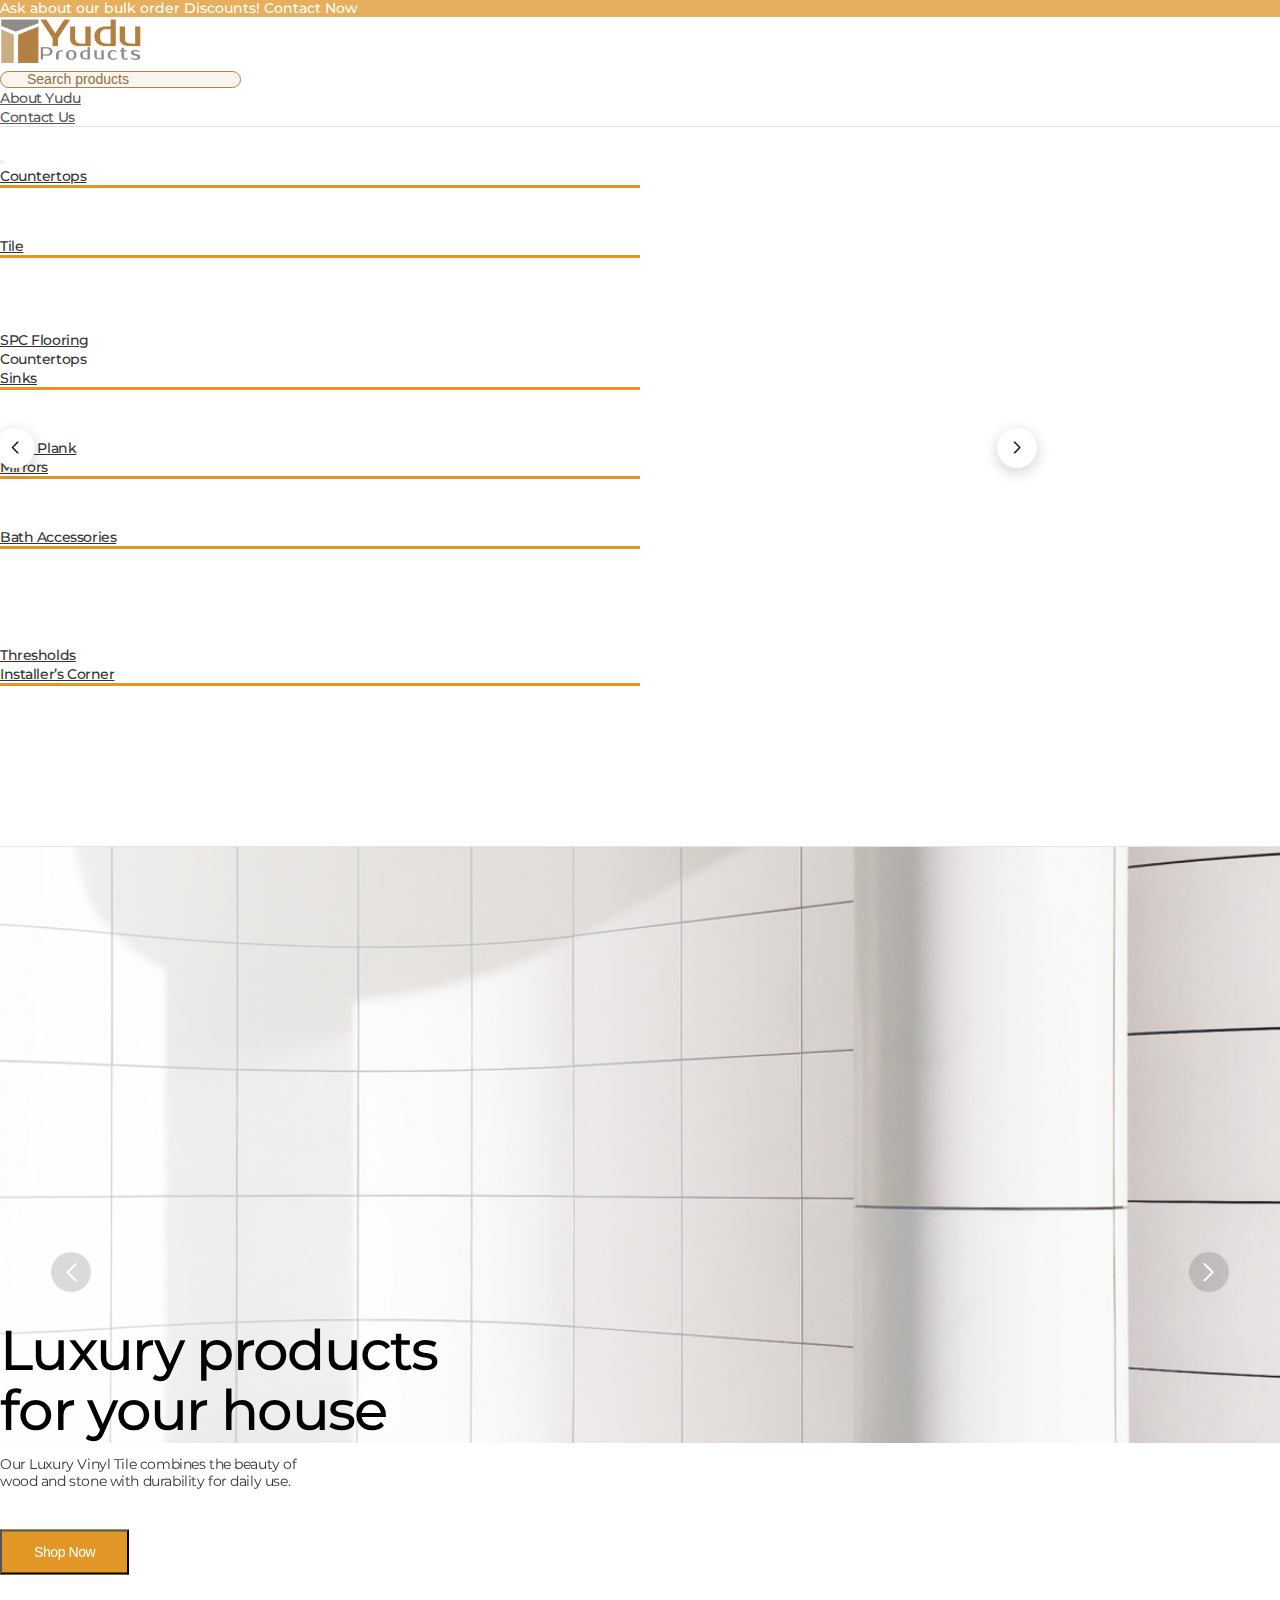
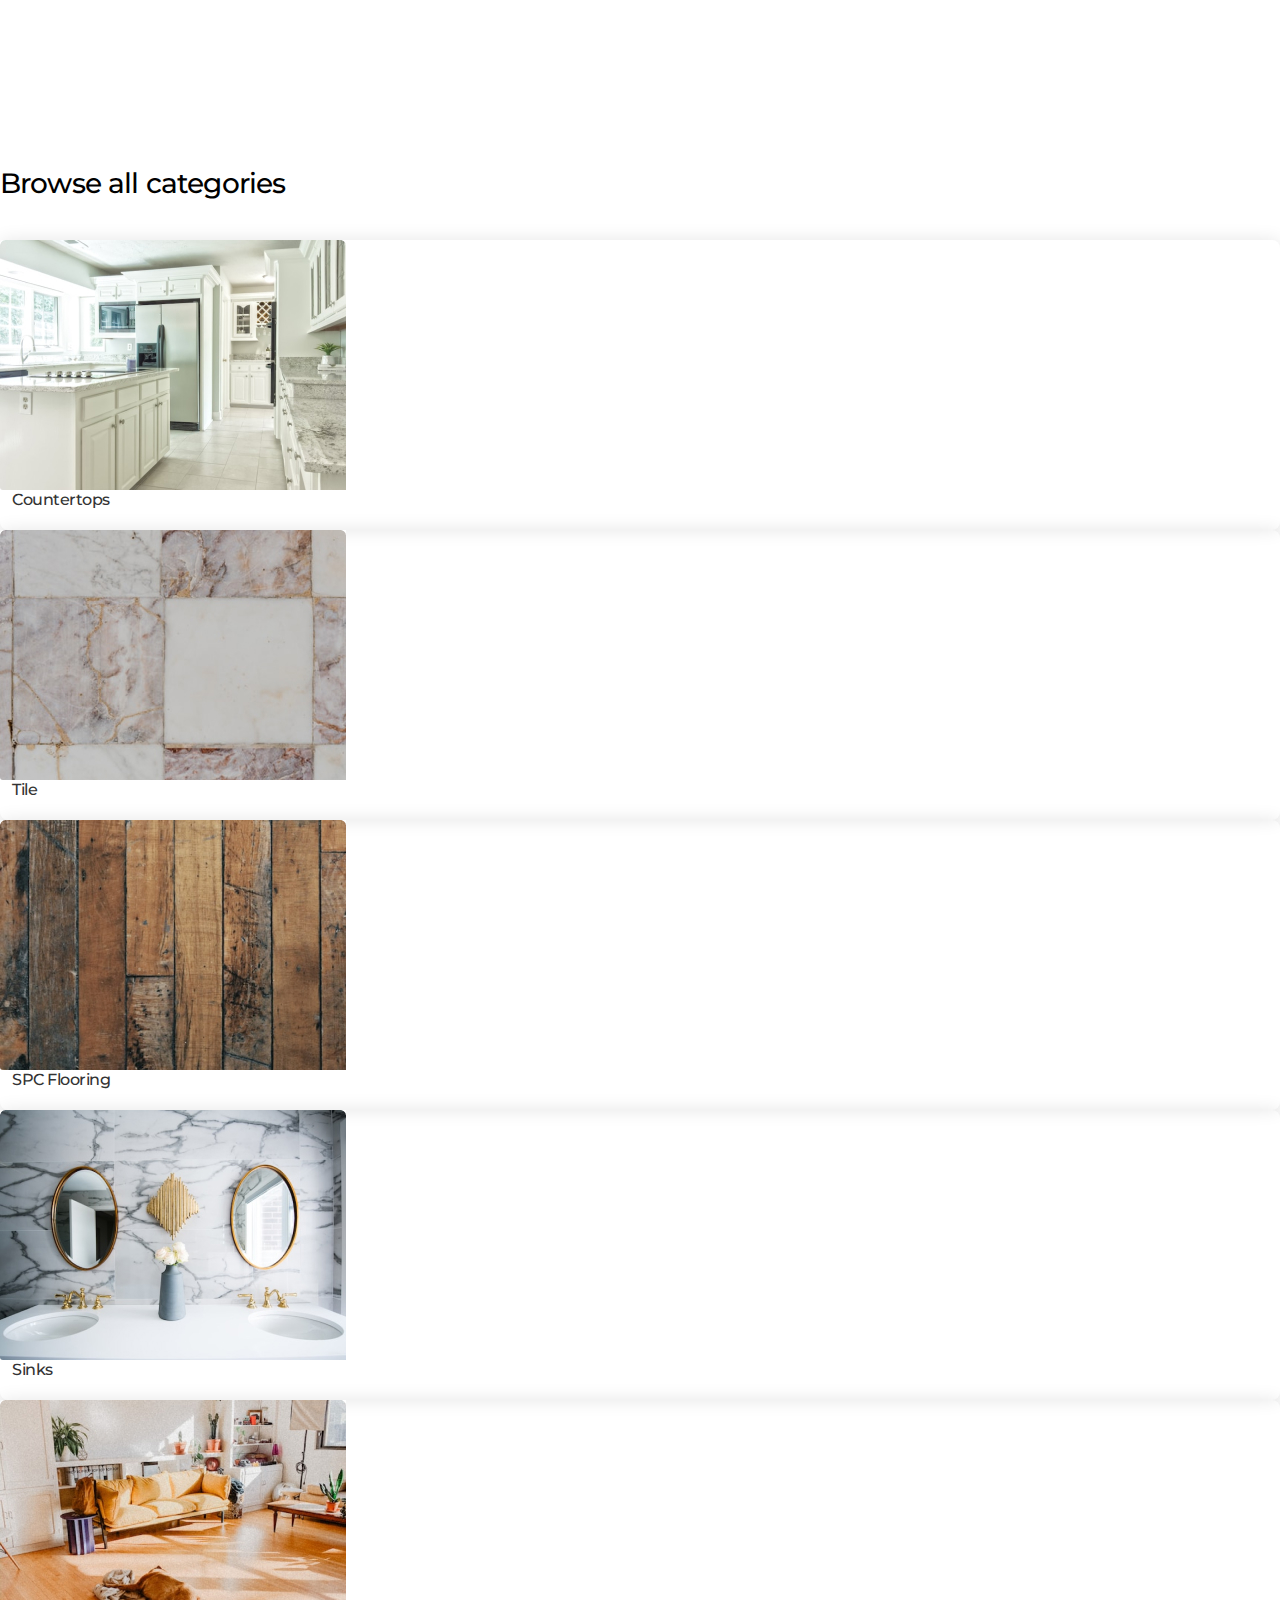
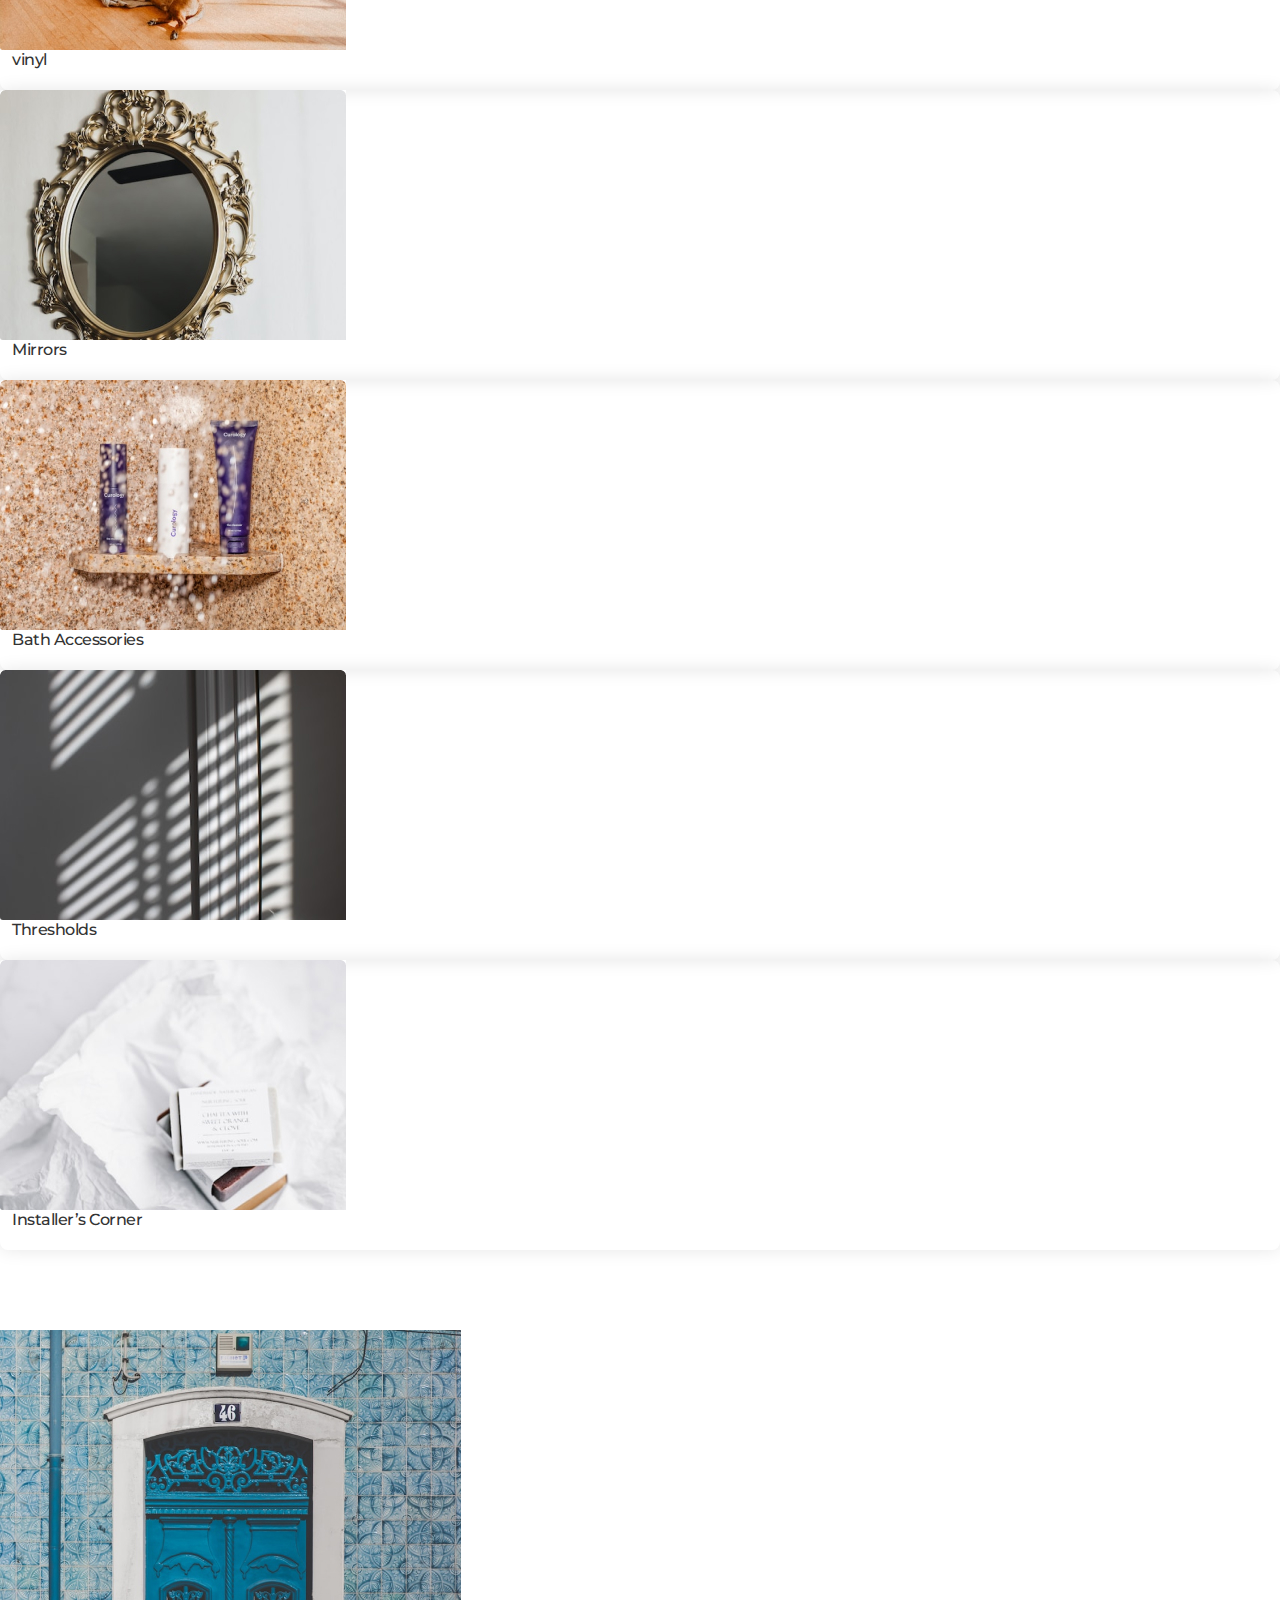
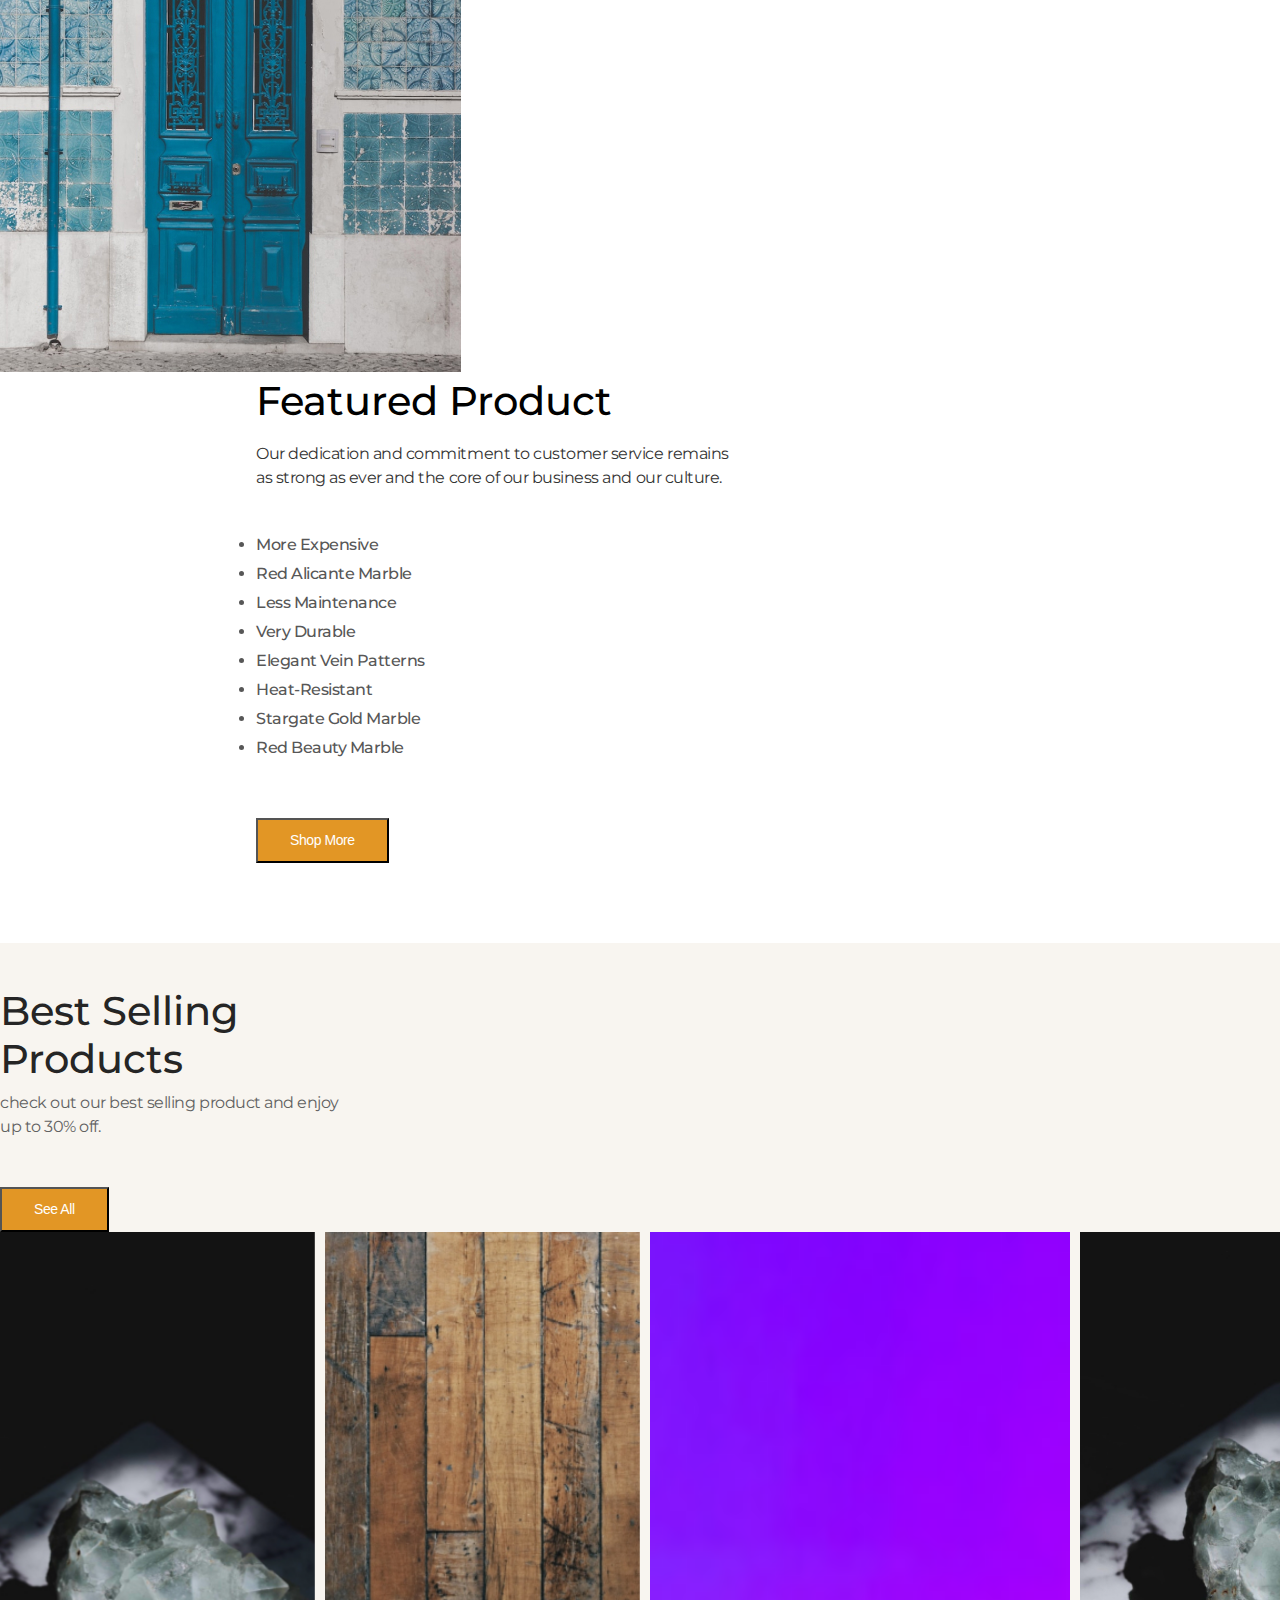
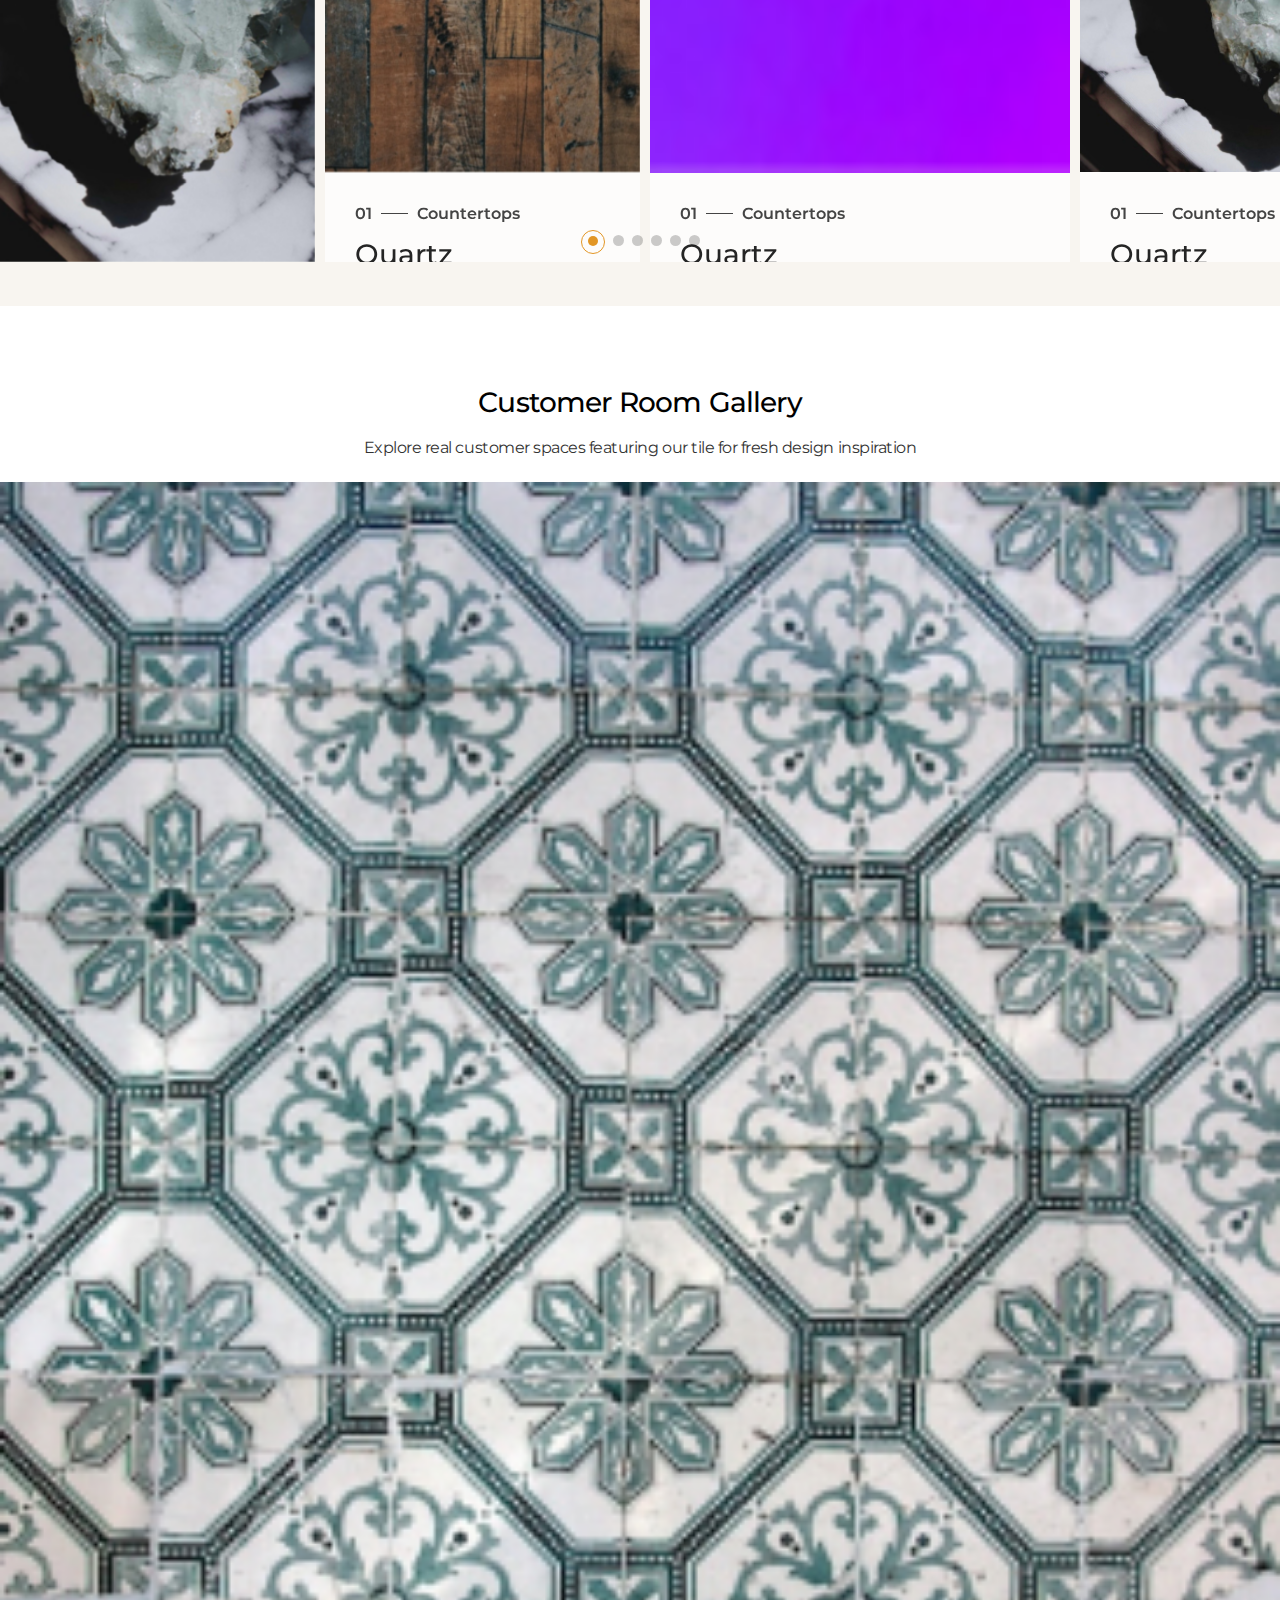
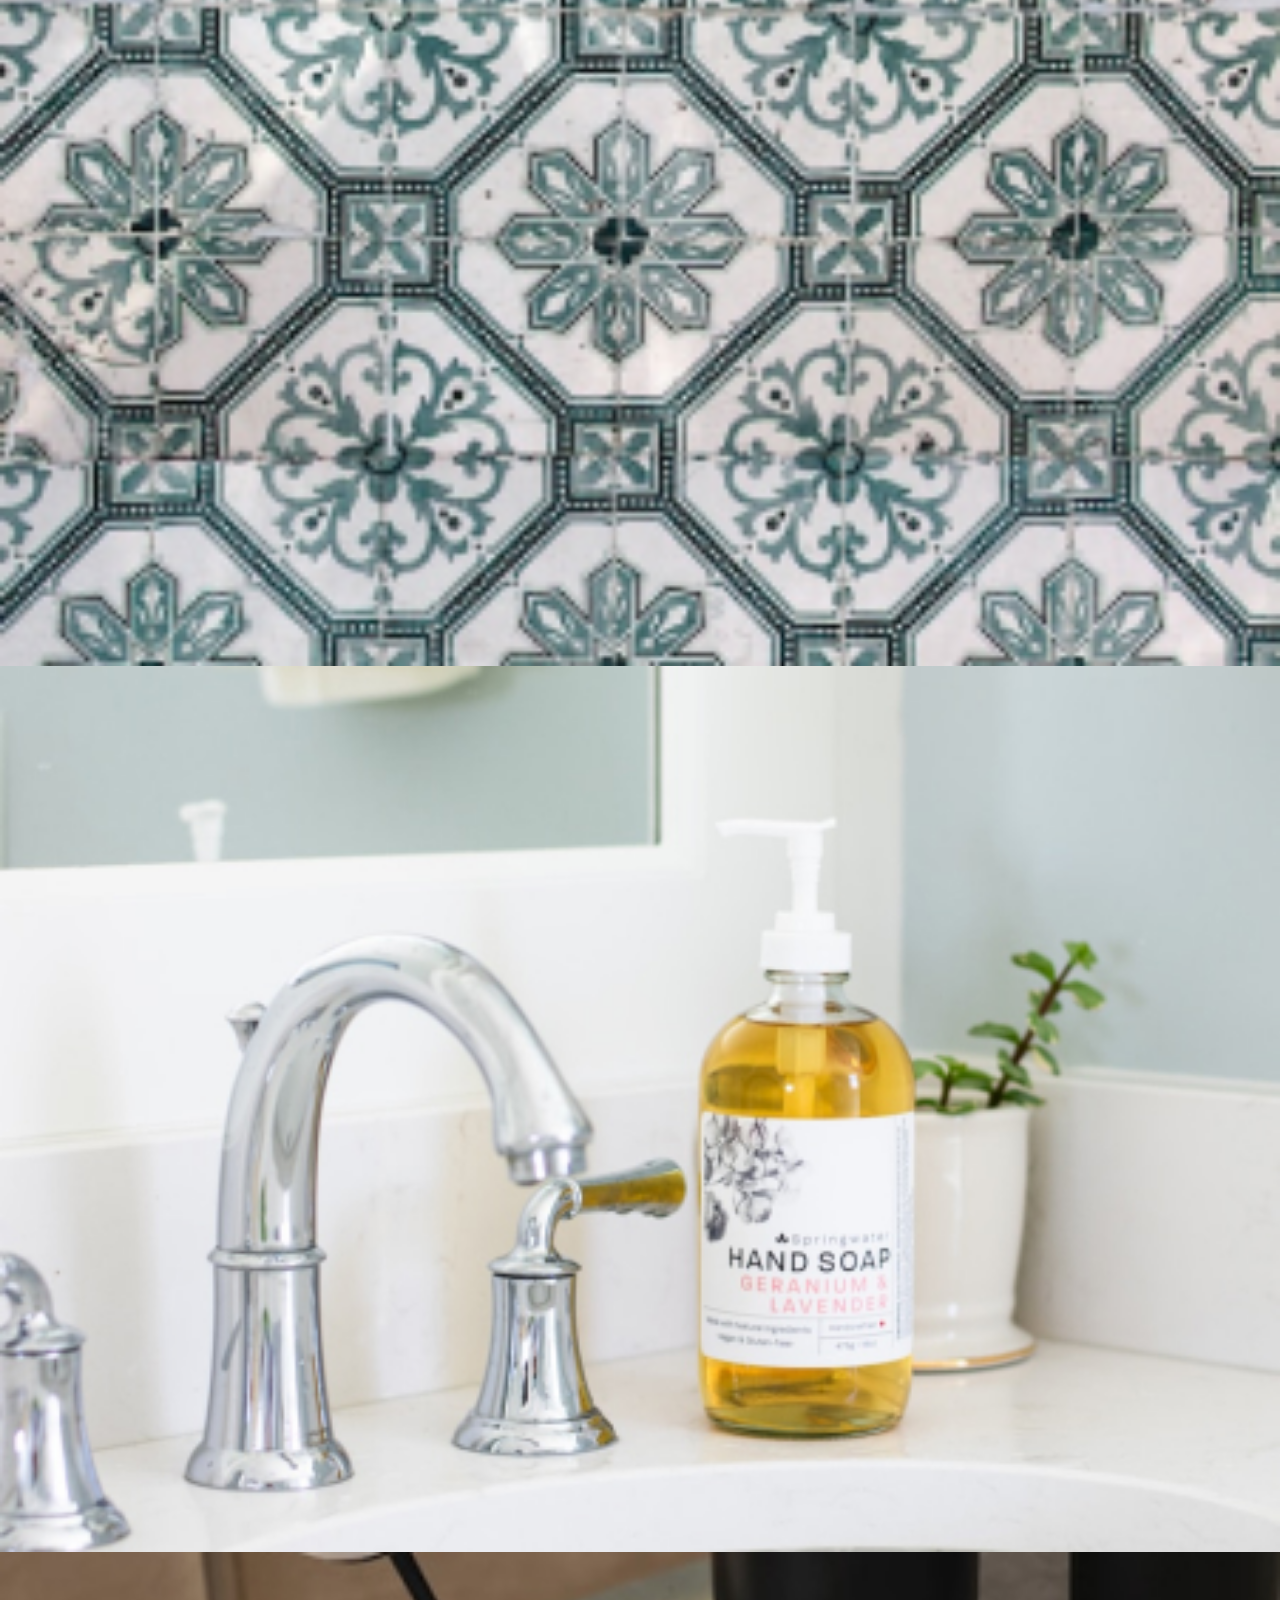
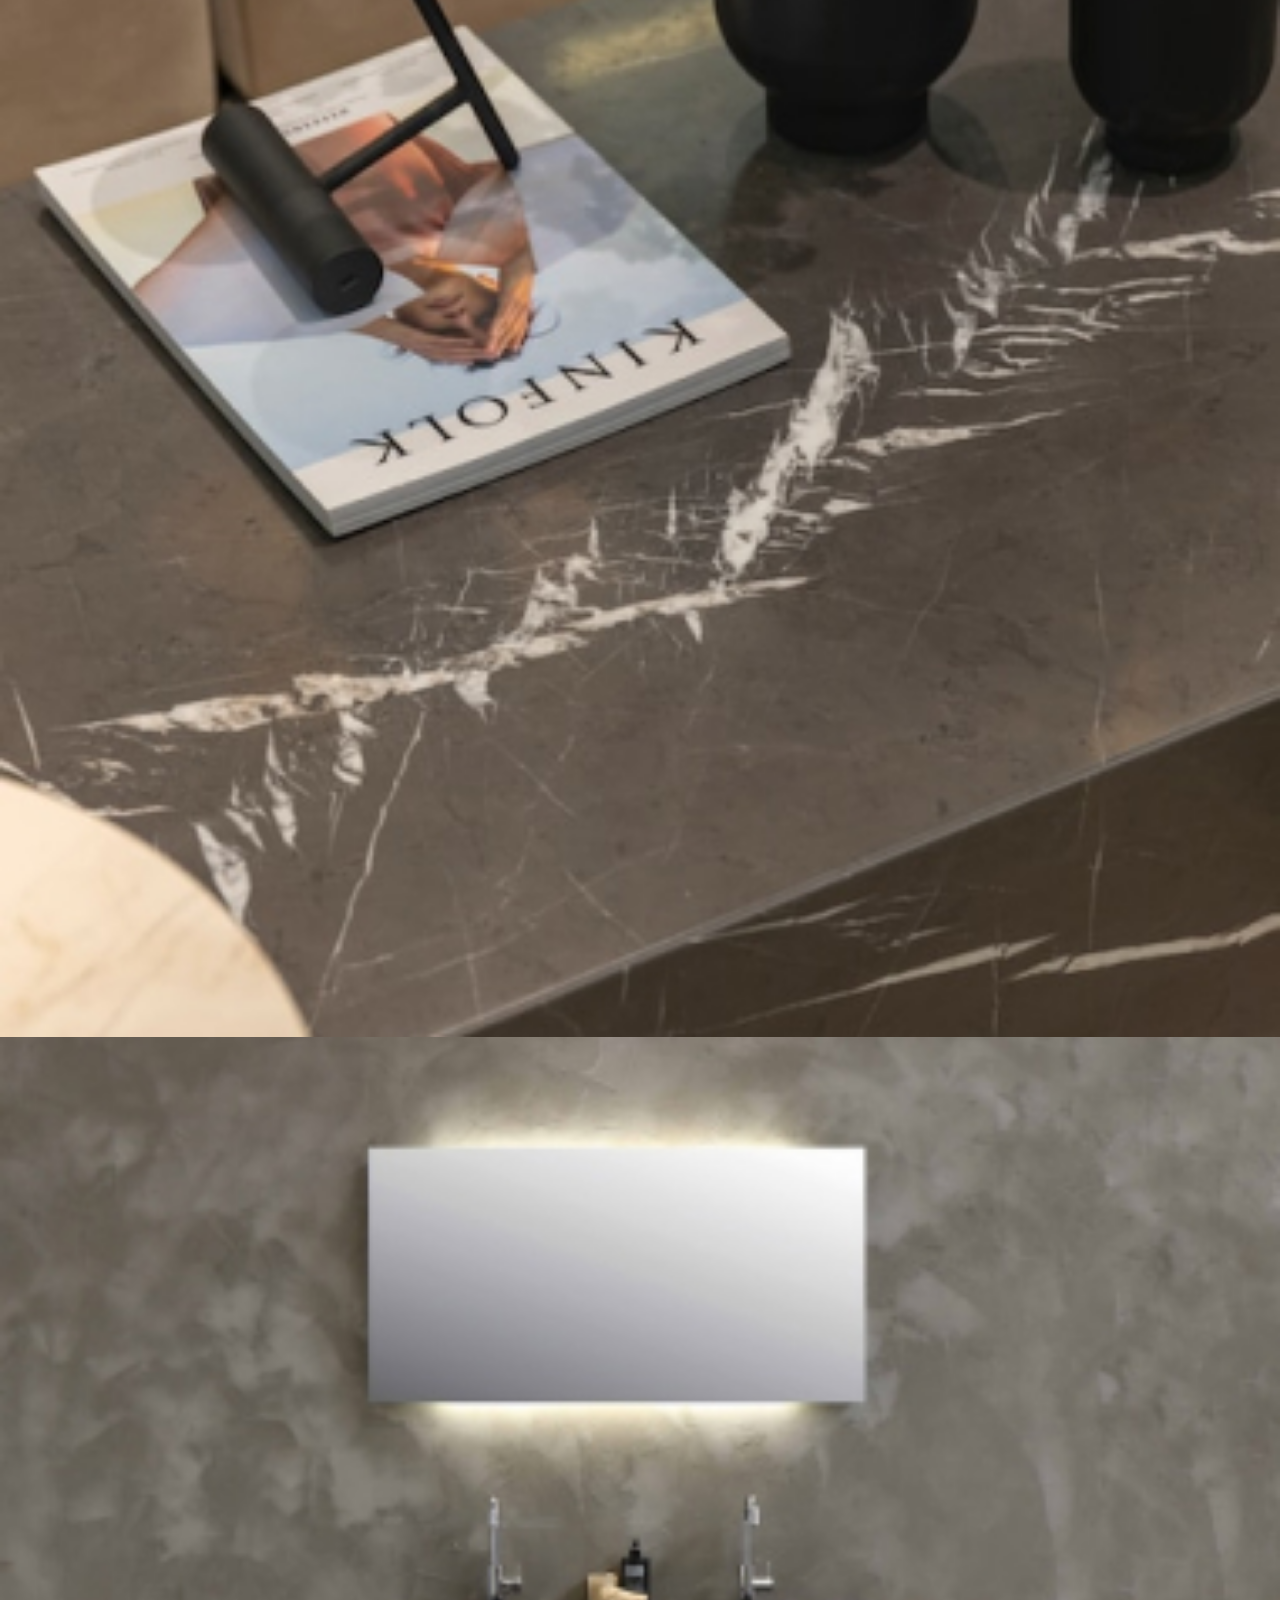
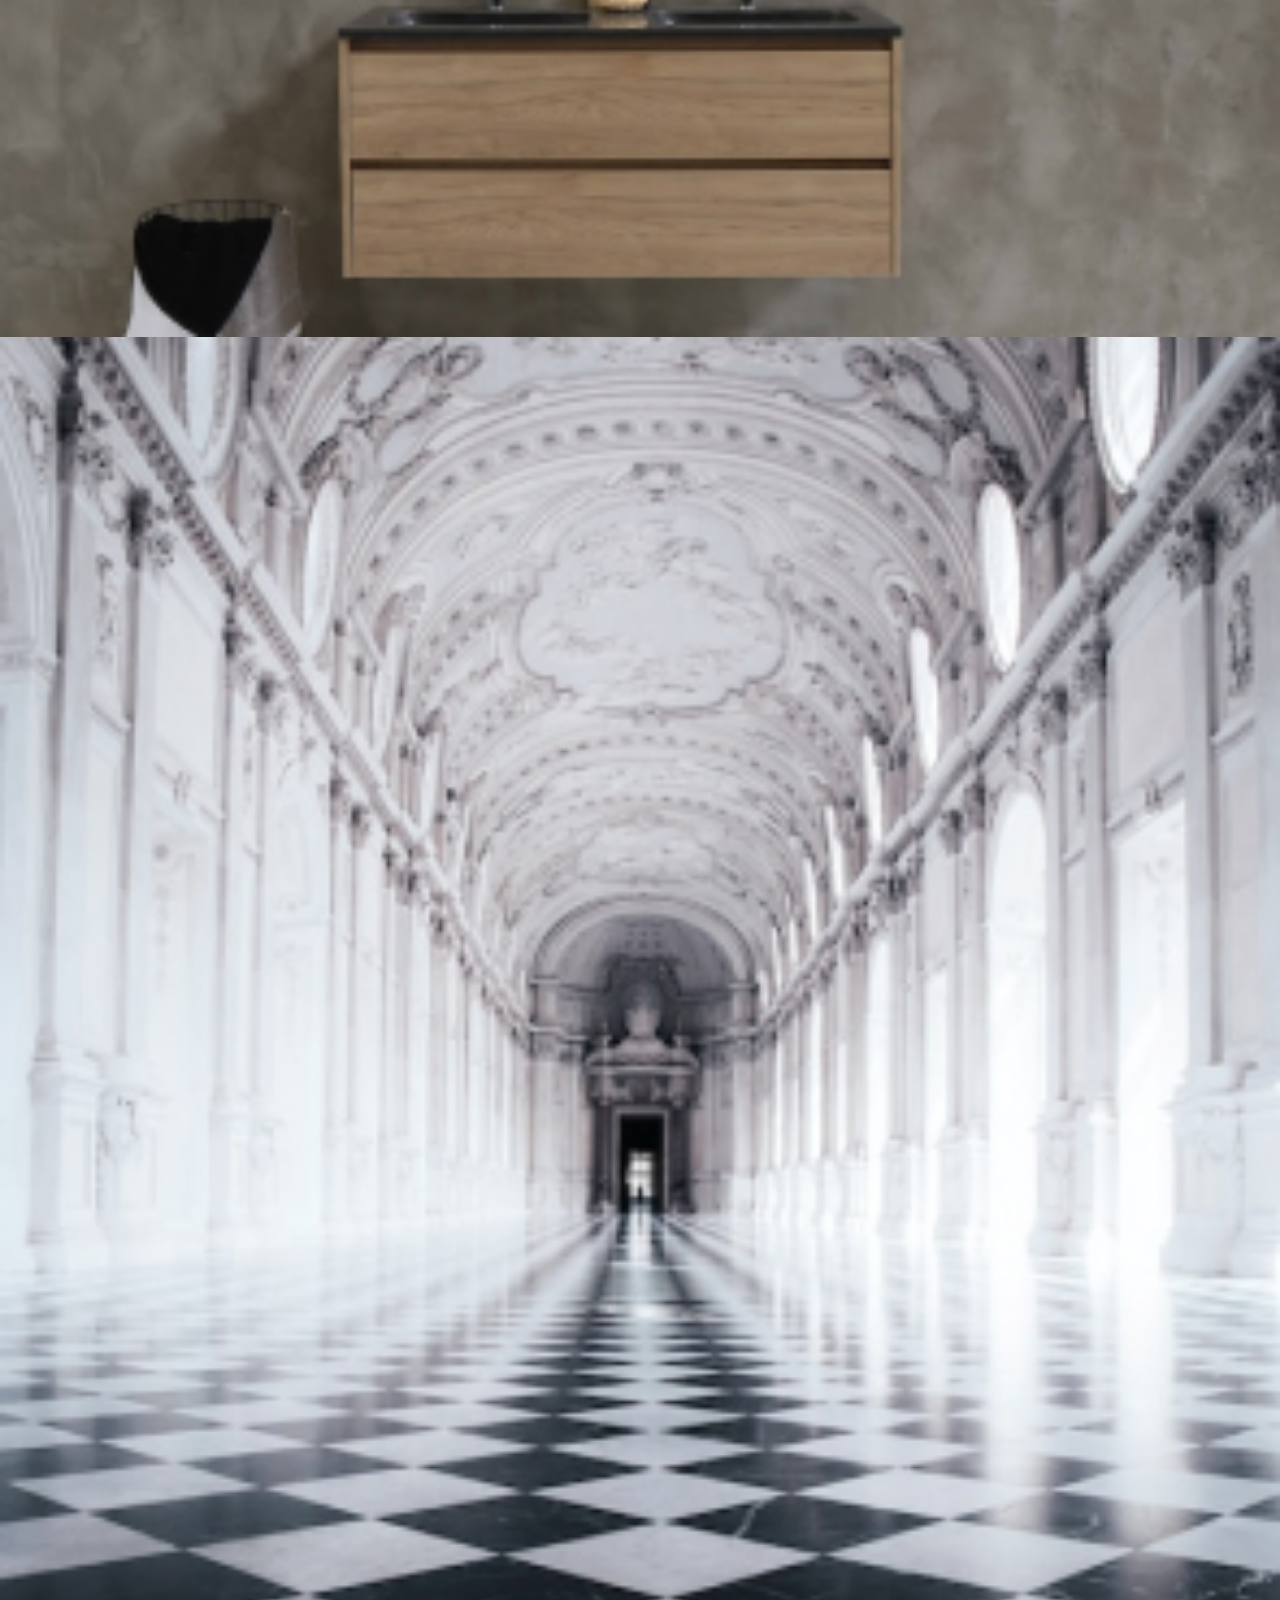
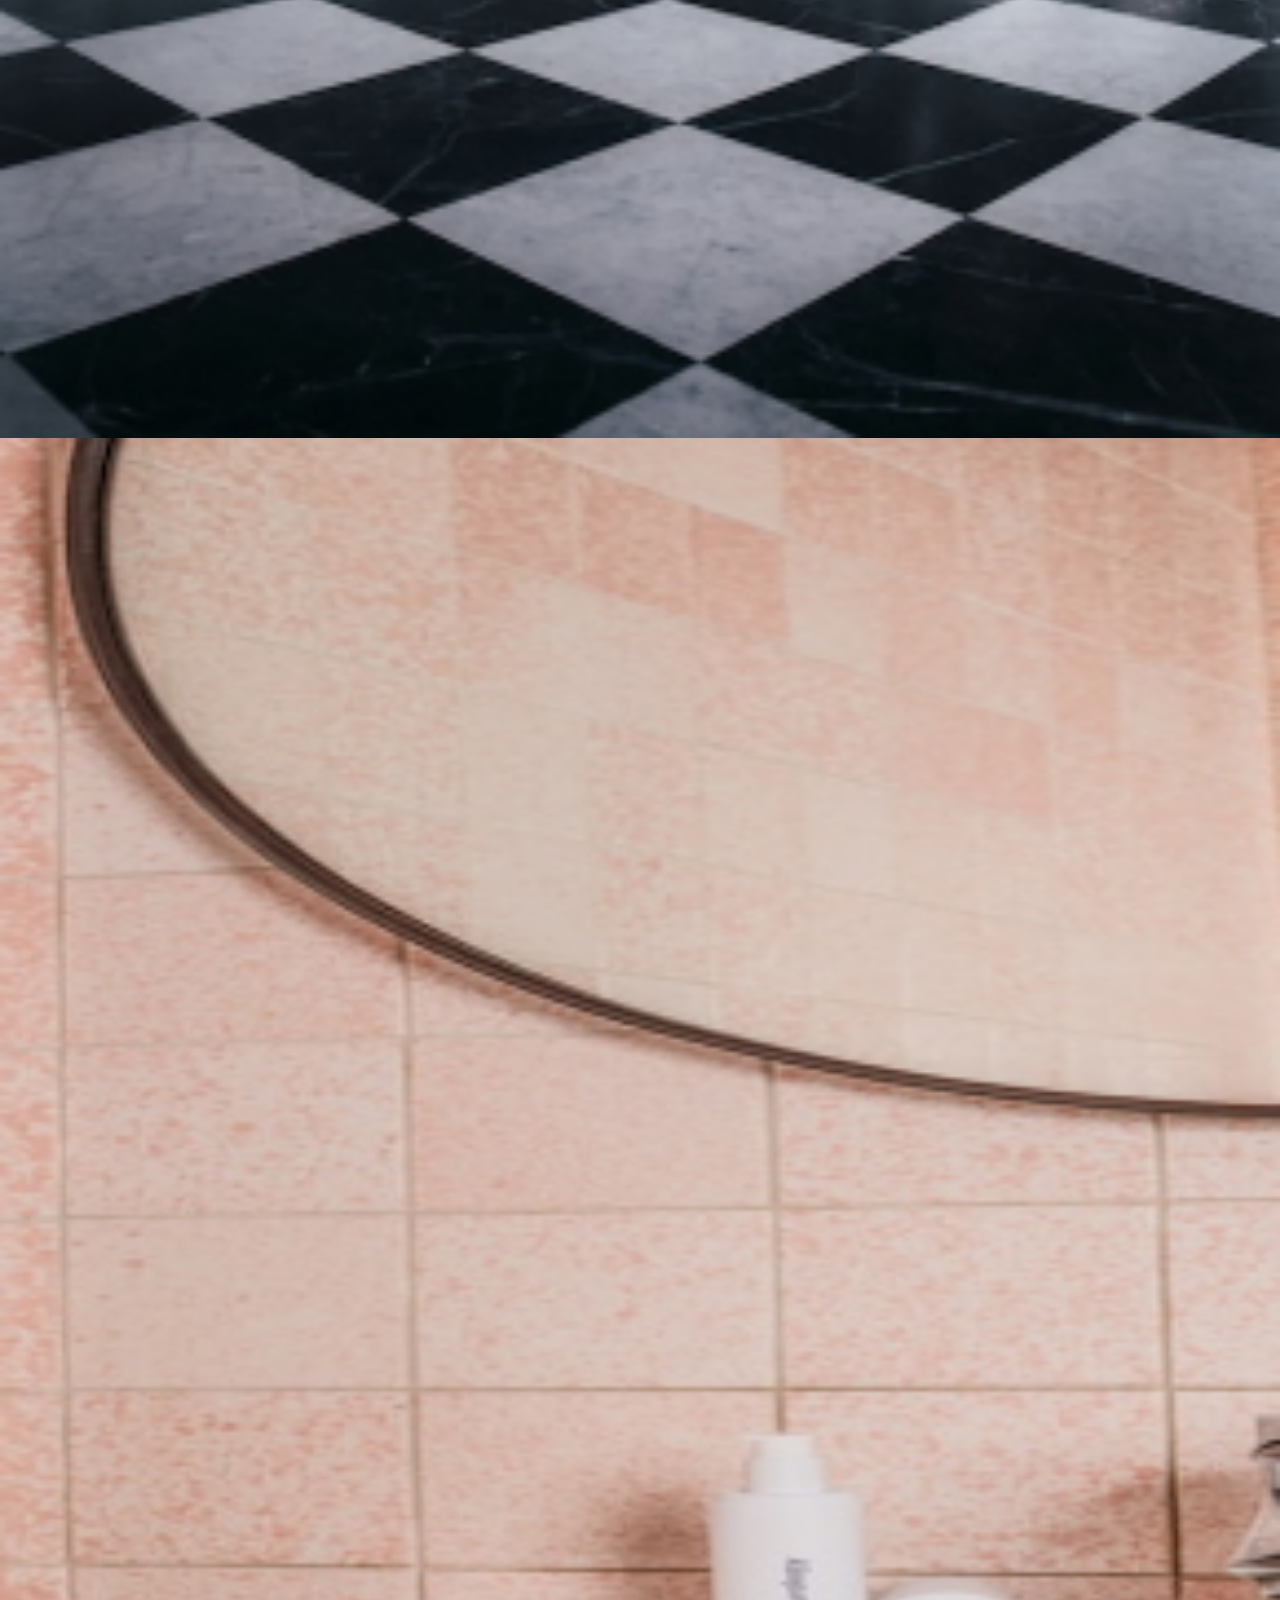
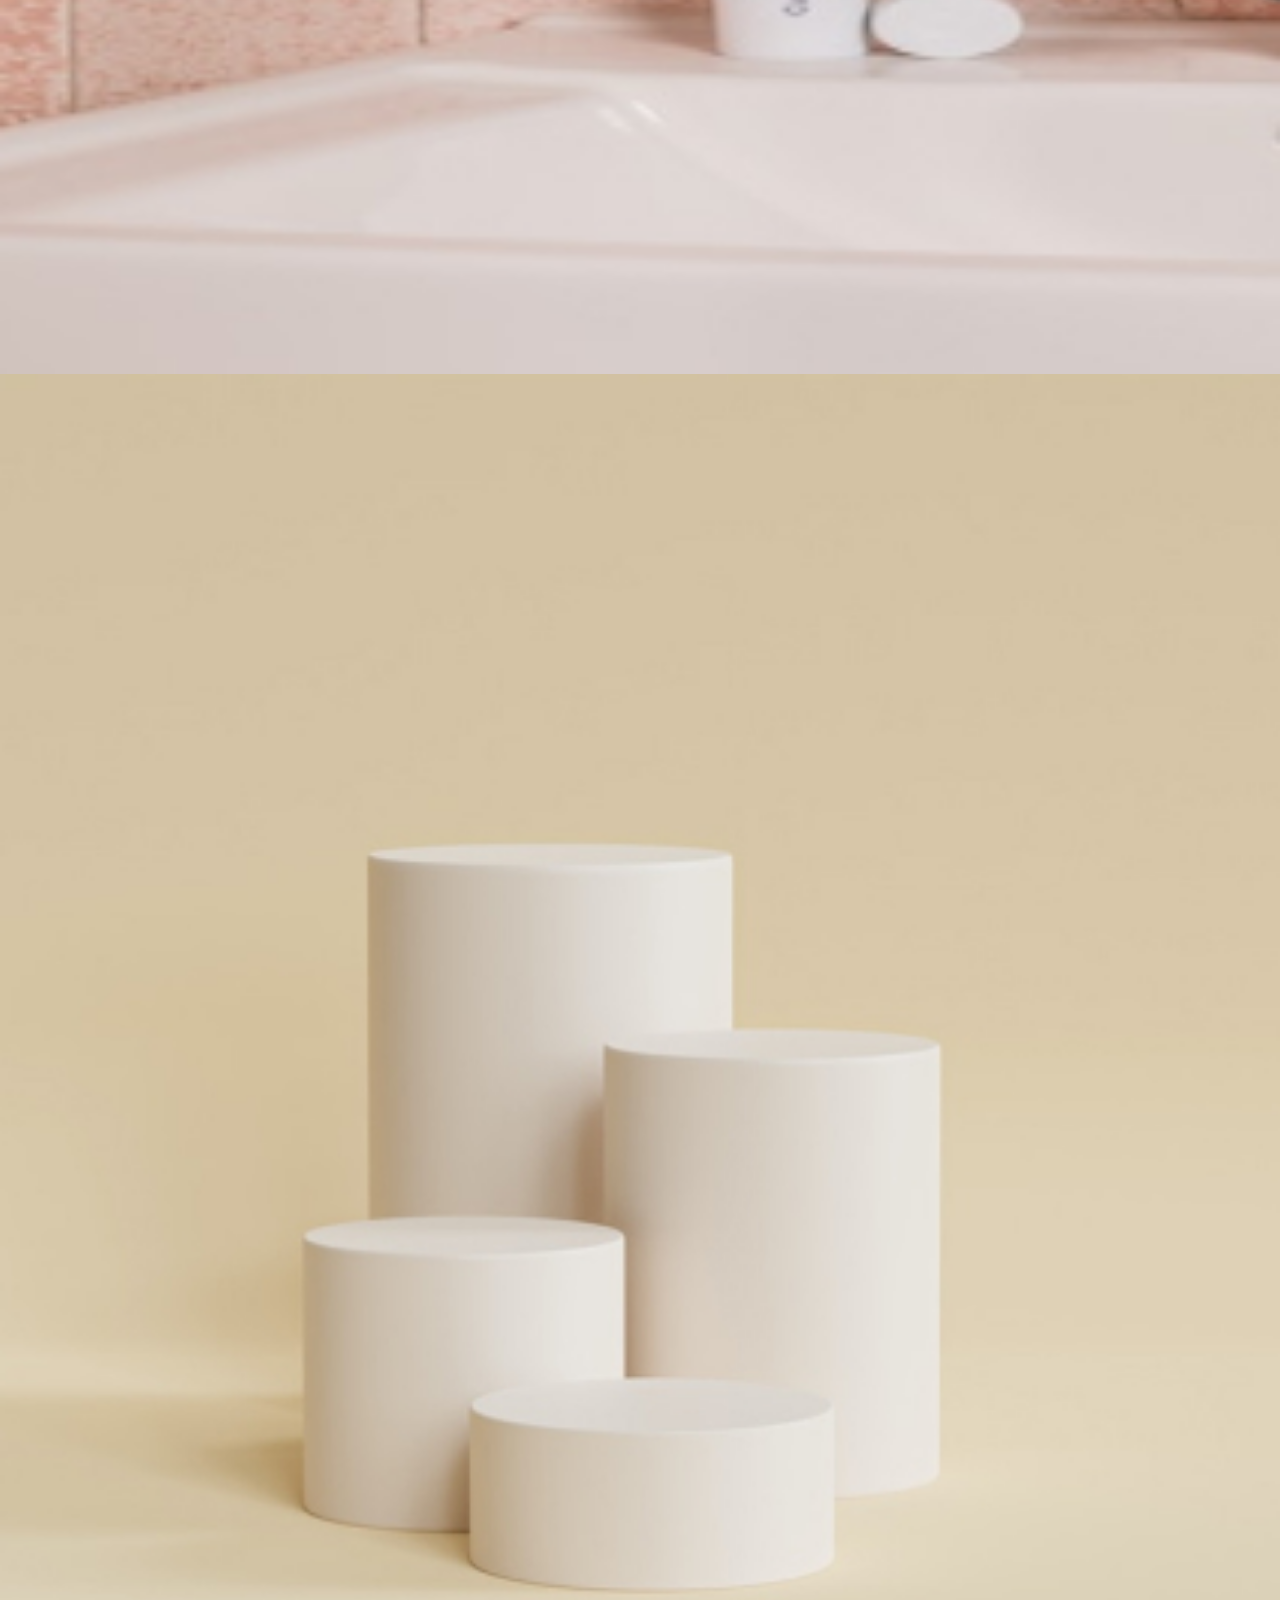
==== commit f79a642f: "committed" ====
--- a/index.html
+++ b/index.html
@@ -226,116 +226,196 @@
         </div>
     </section>
 
-    <!--  category-->
+    <!-- categories -->
 
     <section class="categories">
         <div class="container px-md-5">
             <div class="title text-center">
-                <h3>Explore By Categories</h3>
+                <h3 class="fw-normal">Browse all categories</h3>
             </div>
             <div class="row g-4">
                 <div class="col-lg-4">
                     <div class="content p-3 bg-white">
                         <div style="height: 250px; overflow: hidden; border-radius: 3px;">
-                            <img src="./assets/images/Categories.jpg" alt="" class="w-100 h-100">
-                        </div>
-                        <div class="mt-3">
-                            <span>Tile</span>
-                        </div>
-                    </div>
-                </div>
-                <div class="col-lg-4">
-                    <div class="content p-3 bg-white">
-                        <div style="height: 250px; overflow: hidden; border-radius: 3px;">
-                            <img src="./assets/images/Categories2.jpg" alt="" class="w-100 h-100">
-                        </div>
-                        <div class="mt-3 position-relative d-flex justify-content-between">
-                            <span>Countertops</span>
-                        </div>
-                    </div>
-                </div>
-                <div class="col-lg-4">
-                    <div class="content p-3 bg-white">
-                        <div style="height: 250px; overflow: hidden; border-radius: 3px;">
-                            <img src="./assets/images/Categories3.jpg" alt="" class="w-100 h-100">
-                        </div>
-                        <div class="mt-3 position-relative d-flex justify-content-between">
-                            <span>Sinks</span>
-                        </div>
-                    </div>
-                </div>
-                <div class="col-lg-4">
-                    <div class="content p-3 bg-white">
-                        <div style="height: 250px; overflow: hidden; border-radius: 3px;">
-                            <img src="./assets/images/Categories4.jpg" alt="" class="w-100 h-100">
-                        </div>
-                        <div class="mt-3 position-relative d-flex justify-content-between">
-                            <span>vinyl</span>
-                        </div>
-                    </div>
-                </div>
-                <div class="col-lg-4">
-                    <div class="content p-3 bg-white">
-                        <div style="height: 250px; overflow: hidden; border-radius: 3px;">
-                            <img src="./assets/images/Categories5.jpg" alt="" class="w-100 h-100">
-                        </div>
-                        <div class="mt-3 position-relative d-flex justify-content-between">
-                            <span>Recessed Soap Niches</span>
-                        </div>
-                    </div>
-                </div>
-                <div class="col-lg-4">
-                    <div class="content p-3 bg-white">
-                        <div style="height: 250px; overflow: hidden; border-radius: 3px;">
-                            <img src="./assets/images/Categories6.jpg" alt="" class="w-100 h-100">
-                        </div>
-                        <div class="mt-3 position-relative d-flex justify-content-between">
-                            <span>SPC Flooring</span>
-                        </div>
-                    </div>
-                </div>
-                <div class="col-lg-4">
-                    <div class="content p-3 bg-white">
-                        <div style="height: 250px; overflow: hidden; border-radius: 3px;">
-                            <img src="./assets/images/Categories7.jpg" alt="" class="w-100 h-100">
-                        </div>
-                        <div class="mt-3 position-relative d-flex justify-content-between">
-                            <span>Mirrors</span>
-                        </div>
-                    </div>
-                </div>
-                <div class="col-lg-4">
-                    <div class="content p-3 bg-white">
-                        <div style="height: 250px; overflow: hidden; border-radius: 3px;">
-                            <img src="./assets/images/Categories8.jpg" alt="" class="w-100">
-                        </div>
-                        <div class="mt-3 position-relative d-flex justify-content-between">
-                            <span>Thresholds</span>
-                        </div>
-                    </div>
-                </div>
-                <div class="col-lg-4">
-                    <div class="content p-3 bg-white">
-                        <div style="height: 250px; overflow: hidden; border-radius: 3px;">
-                            <img src="./assets/images/Categories9.jpg" alt="" class="w-100">
-                        </div>
-                        <div class="mt-3 position-relative d-flex justify-content-between">
-                            <span>Corner Soap Dishes</span>
-                        </div>
-                    </div>
-                </div>
-            </div>
-        </div>
+                            <img src="/assets/images/Categories2.jpg" alt="" class="w-100 image">
+                        </div>
+                        <div class="row">
+                            <div class="col-7">
+                                <div class="mt-3">
+                                    <span>Countertops</span>
+                                </div>
+                            </div>
+                            <div class="col-5">
+                                <div class="mt-3 arrow">
+                                    <img src="/assets/images/Arrow Icon.svg" alt="" class="arrow-image">
+                                </div>
+                            </div>
+                        </div>
+                    </div>
+                </div>
+                <div class="col-lg-4">
+                    <div class="content p-3 bg-white">
+                        <div style="height: 250px; overflow: hidden; border-radius: 3px;">
+                            <img src="/assets/images/Categories.jpg" alt="" class="w-100 image">
+                        </div>
+                        <div class="row">
+                            <div class="col-7">
+                                <div class="mt-3">
+                                    <span>Tile</span>
+                                </div>
+                            </div>
+                            <div class="col-5">
+                                <div class="mt-3 arrow">
+                                    <img src="/assets/images/Arrow Icon.svg" alt="" class="arrow-image">
+                                </div>
+                            </div>
+                        </div>
+                    </div>
+                </div>
+                <div class="col-lg-4">
+                    <div class="content p-3 bg-white">
+                        <div style="height: 250px; overflow: hidden; border-radius: 3px;">
+                            <img src="/assets/images/Categories6.jpg" alt="" class="w-100 image">
+                        </div>
+                        <div class="row">
+                            <div class="col-7">
+                                <div class="mt-3">
+                                    <span>SPC Flooring</span>
+                                </div>
+                            </div>
+                            <div class="col-5">
+                                <div class="mt-3 arrow">
+                                    <img src="/assets/images/Arrow Icon.svg" alt="" class="arrow-image">
+                                </div>
+                            </div>
+                        </div>
+                    </div>
+                </div>
+                <div class="col-lg-4">
+                    <div class="content p-3 bg-white">
+                        <div style="height: 250px; overflow: hidden; border-radius: 3px;">
+                            <img src="/assets/images/Categories3.jpg" alt="" class="w-100 image">
+                        </div>
+                        <div class="row">
+                            <div class="col-7">
+                                <div class="mt-3">
+                                    <span>Sinks</span>
+                                </div>
+                            </div>
+                            <div class="col-5">
+                                <div class="mt-3 arrow">
+                                    <img src="/assets/images/Arrow Icon.svg" alt="" class="arrow-image">
+                                </div>
+                            </div>
+                        </div>
+                    </div>
+                </div>
+                <div class="col-lg-4">
+                    <div class="content p-3 bg-white">
+                        <div style="height: 250px; overflow: hidden; border-radius: 3px;">
+                            <img src="/assets/images/Categories4.jpg" alt="" class="w-100 image">
+                        </div>
+                        <div class="row">
+                            <div class="col-7">
+                                <div class="mt-3">
+                                    <span>vinyl </span>
+                                </div>
+                            </div>
+                            <div class="col-5">
+                                <div class="mt-3 arrow">
+                                    <img src="/assets/images/Arrow Icon.svg" alt="" class="arrow-image">
+                                </div>
+                            </div>
+                        </div>
+                    </div>
+                </div>
+                <div class="col-lg-4">
+                    <div class="content p-3 bg-white">
+                        <div style="height: 250px; overflow: hidden; border-radius: 3px;">
+                            <img src="/assets/images/Categories7.jpg" alt="" class="w-100 image">
+                        </div>
+
+                        <div class="row">
+                            <div class="col-7">
+                                <div class="mt-3">
+                                    <span>Mirrors</span>
+                                </div>
+                            </div>
+                            <div class="col-5">
+                                <div class="mt-3 arrow">
+                                    <img src="/assets/images/Arrow Icon.svg" alt="" class="arrow-image">
+                                </div>
+                            </div>
+                        </div>
+                    </div>
+                </div>
+                <div class="col-lg-4">
+                    <div class="content p-3 bg-white">
+                        <div style="height: 250px; overflow: hidden; border-radius: 3px;">
+                            <img src="/assets/images/Categories5.jpg" alt="" class="w-100 image">
+                        </div>
+                        <div class="row">
+                            <div class="col-7">
+                                <div class="mt-3">
+                                    <span>Bath Accessories</span>
+                                </div>
+                            </div>
+                            <div class="col-5">
+                                <div class="mt-3 arrow">
+                                    <img src="/assets/images/Arrow Icon.svg" alt="" class="arrow-image">
+                                </div>
+                            </div>
+                        </div>
+                    </div>
+                </div>
+                <div class="col-lg-4">
+                    <div class="content p-3 bg-white">
+                        <div style="height: 250px; overflow: hidden; border-radius: 3px;">
+                            <img src="/assets/images/Categories8.jpg" alt="" class="w-100 image">
+                        </div>
+                        <div class="row">
+                            <div class="col-7">
+                                <div class="mt-3">
+                                    <span>Thresholds</span>
+                                </div>
+                            </div>
+                            <div class="col-5">
+                                <div class="mt-3 arrow">
+                                    <img src="/assets/images/Arrow Icon.svg" alt="" class="arrow-image">
+                                </div>
+                            </div>
+                        </div>
+                    </div>
+                </div>
+                <div class="col-lg-4">
+                    <div class="content p-3 bg-white">
+                        <div style="height: 250px; overflow: hidden; border-radius: 3px;">
+                            <img src="/assets/images/Categories9.jpg" alt="" class="w-100 image">
+                        </div>
+                        <div class="row">
+                            <div class="col-7">
+                                <div class="mt-3">
+                                    <span>Installer’s Corner</span>
+                                </div>
+                            </div>
+                            <div class="col-5">
+                                <div class="mt-3 arrow">
+                                    <img src="/assets/images/Arrow Icon.svg" alt="" class="arrow-image">
+                                </div>
+                            </div>
+                        </div>
+                    </div>
+                </div>
+            </div>
         </div>
     </section>
-
     <!-- featured section -->
 
     <section class="featured">
         <div class="container px-md-5">
             <div class="row align-items-center">
                 <div class="col-lg-4">
-                    <img src="/assets/images/Featured Product Photo.jpg" alt="" class="w-100">
+                    <img src="/assets/images/Featured Product Photo.jpg" alt="" class="w-100 image">
                 </div>
                 <div class="col-lg-8 mt-3 mt-md-0">
                     <div class="content">
--- a/assets/css/style.css
+++ b/assets/css/style.css
@@ -176,11 +176,13 @@
 
 .dropdown:hover .dropdown-menu {
     display: block;
-    width: 200px;
+    width: 80px !important;
     box-shadow: 0px 10px 36px rgba(0, 0, 0, 0.15);
     border-radius: 0px 0px 10px 10px;
     border-top: 4px solid #D78C2C;
     border-radius: 0px;
+    text-align: center;
+    border: none;
 }
 
 .dropdown-item:focus,
@@ -189,35 +191,36 @@
     background-color: transparent;
 }
 
-.dropdown-divider {
-    height: 0;
-    margin: 6px 0 0 17px;
-    overflow: hidden;
-    border-top: 1px solid #575757;
-    width: 120px;
-}
-
 .navigations .navbar-nav {
     width: 100%;
     justify-content: space-between;
 }
 
-.navigations ul.dropdown-menu.show {
-    box-shadow: 0px 10px 36px rgba(0, 0, 0, 0.15);
-    border-radius: 0px 0px 10px 10px;
-    width: 200px;
-}
 
 .navigations .dropdown-item {
     font-style: normal;
     font-weight: 500;
-    font-size: 16px;
-    line-height: 20px;
+    font-size: 14px;
+    line-height: 24px;
     letter-spacing: -0.03em;
     color: #575757;
-    margin-top: 11px;
-}
-
+    padding: 10px 1rem !important;
+    border-bottom: 1px solid #ebebeb62;
+}
+
+.dropdown-toggle::after {
+    display: none !important;
+}
+
+.dropdown-menu li:last-child .dropdown-item {
+    border: none;
+}
+
+.navbar-expand-lg .navbar-nav .dropdown-menu {
+    left: 50%;
+    transform: translateX(-50%);
+    border-top: 3px solid #E29625 !important;
+}
 
 /* hero section */
 .hero .content img {
@@ -291,13 +294,33 @@
     border-radius: 8px;
 }
 
-.categories .content img {
+.categories .content .image {
     transition: .5s linear;
 }
 
-.categories .content img:hover {
+.categories .content:hover .image,
+.countertops-categories .content:hover .image {
     object-fit: cover;
     transform: scale(1.1);
+    transition: .6s linear;
+}
+
+.categories .content .arrow,
+.countertops-categories .content .arrow {
+    overflow: hidden;
+}
+
+.categories .content .arrow-image,
+.countertops-categories .content .arrow-image {
+    position: relative;
+    left: -100%;
+    transition: .1s all linear;
+}
+
+.categories .content:hover .arrow-image,
+.countertops-categories .content:hover .arrow-image {
+    position: relative;
+    left: 5%;
 }
 
 .categories .content span {
@@ -497,8 +520,18 @@
     transition: .3s all linear;
 }
 
-.popular .content:hover {
-    transform: scaleY(1.1);
+.popular .content:hover img {
+    transform: scale(1.1);
+    transition: .5s all linear;
+}
+
+.popular .content:hover .image {
+    border: 1px solid #C9C9C9;
+}
+
+.popular .content .image {
+    height: 286px;
+    overflow: hidden;
 }
 
 .popular .content h4 {
@@ -998,7 +1031,8 @@
     vertical-align: middle;
 }
 
-.filter .btn-warning {
+.filter .btn-warning,
+.sortBy .btn-warning {
     background: #333333;
     border: 1px solid #333333;
     color: #fff;
@@ -1093,6 +1127,11 @@
     .featured .content {
         width: 100%;
     }
+
+    .navbar-expand-lg .navbar-nav .dropdown-menu {
+        transform: translateX(0%);
+    }
+
 }
 
 @media only screen and (max-width: 1250px) {
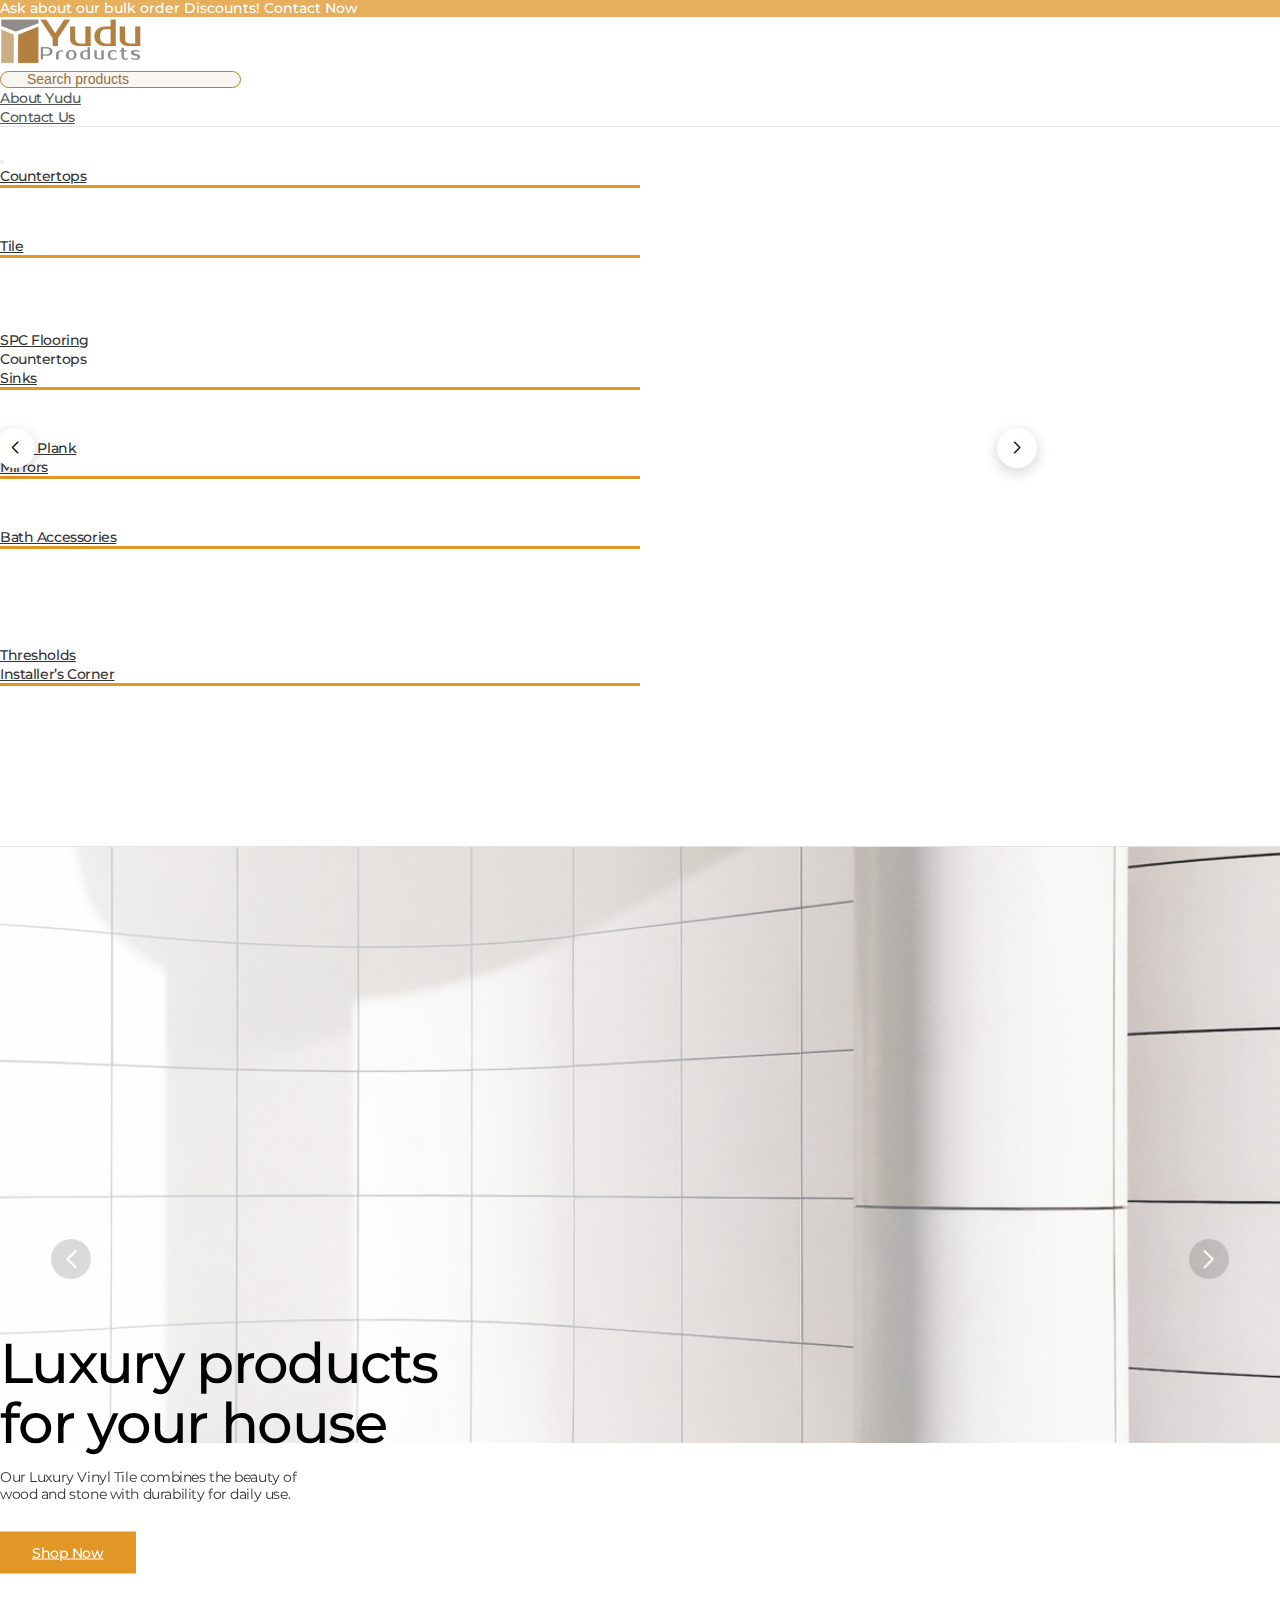
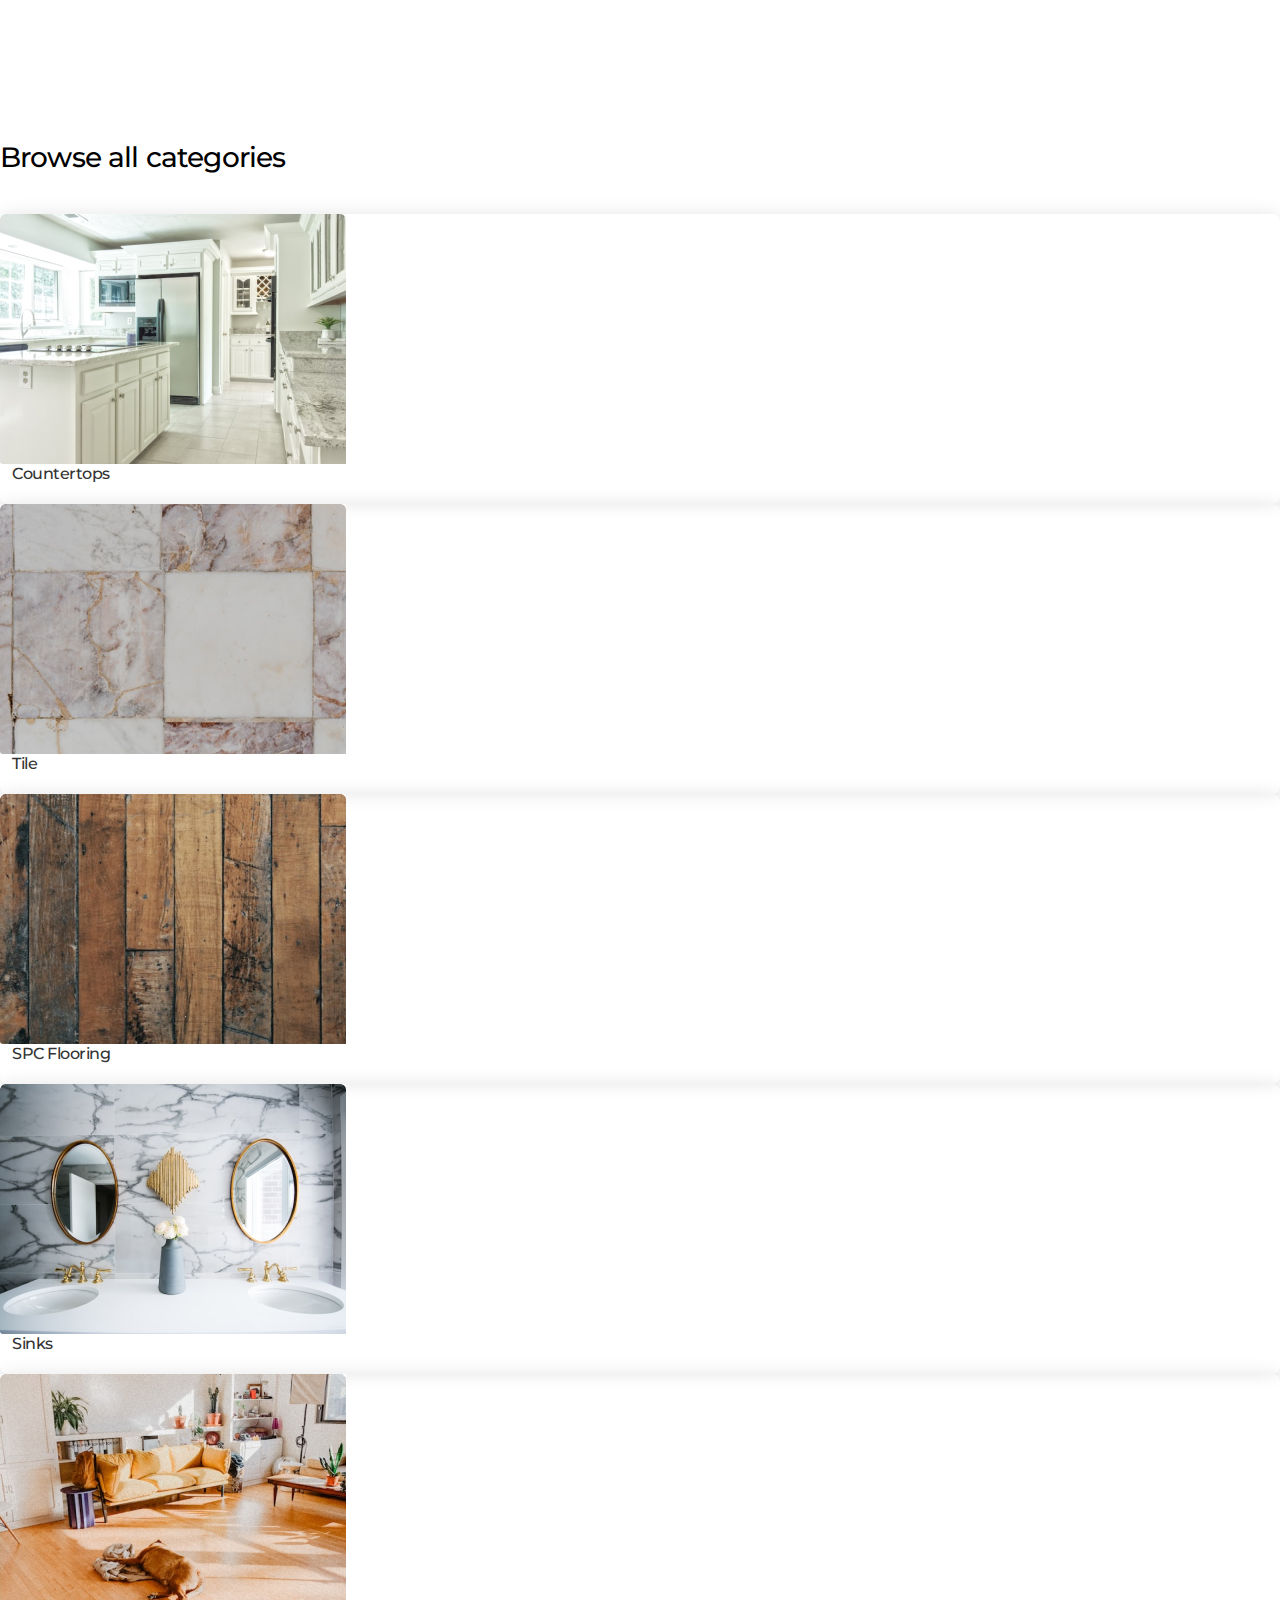
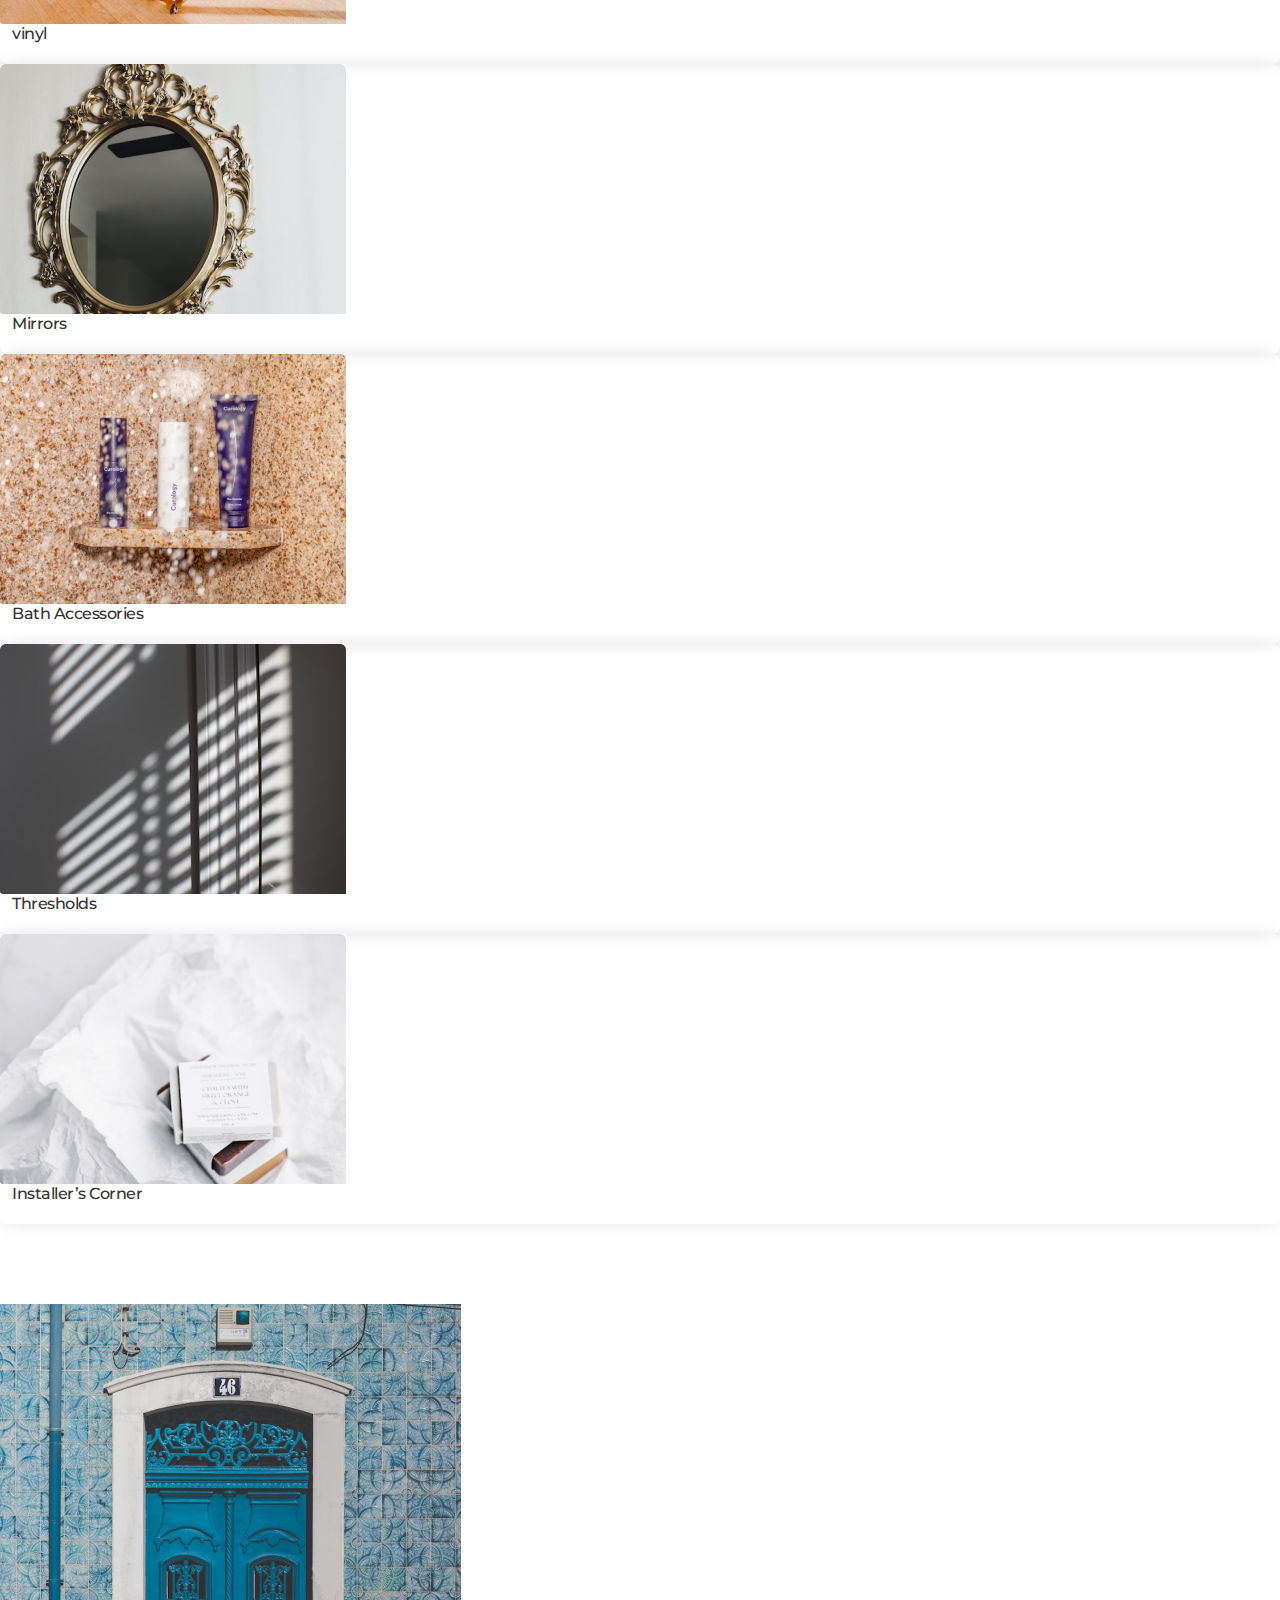
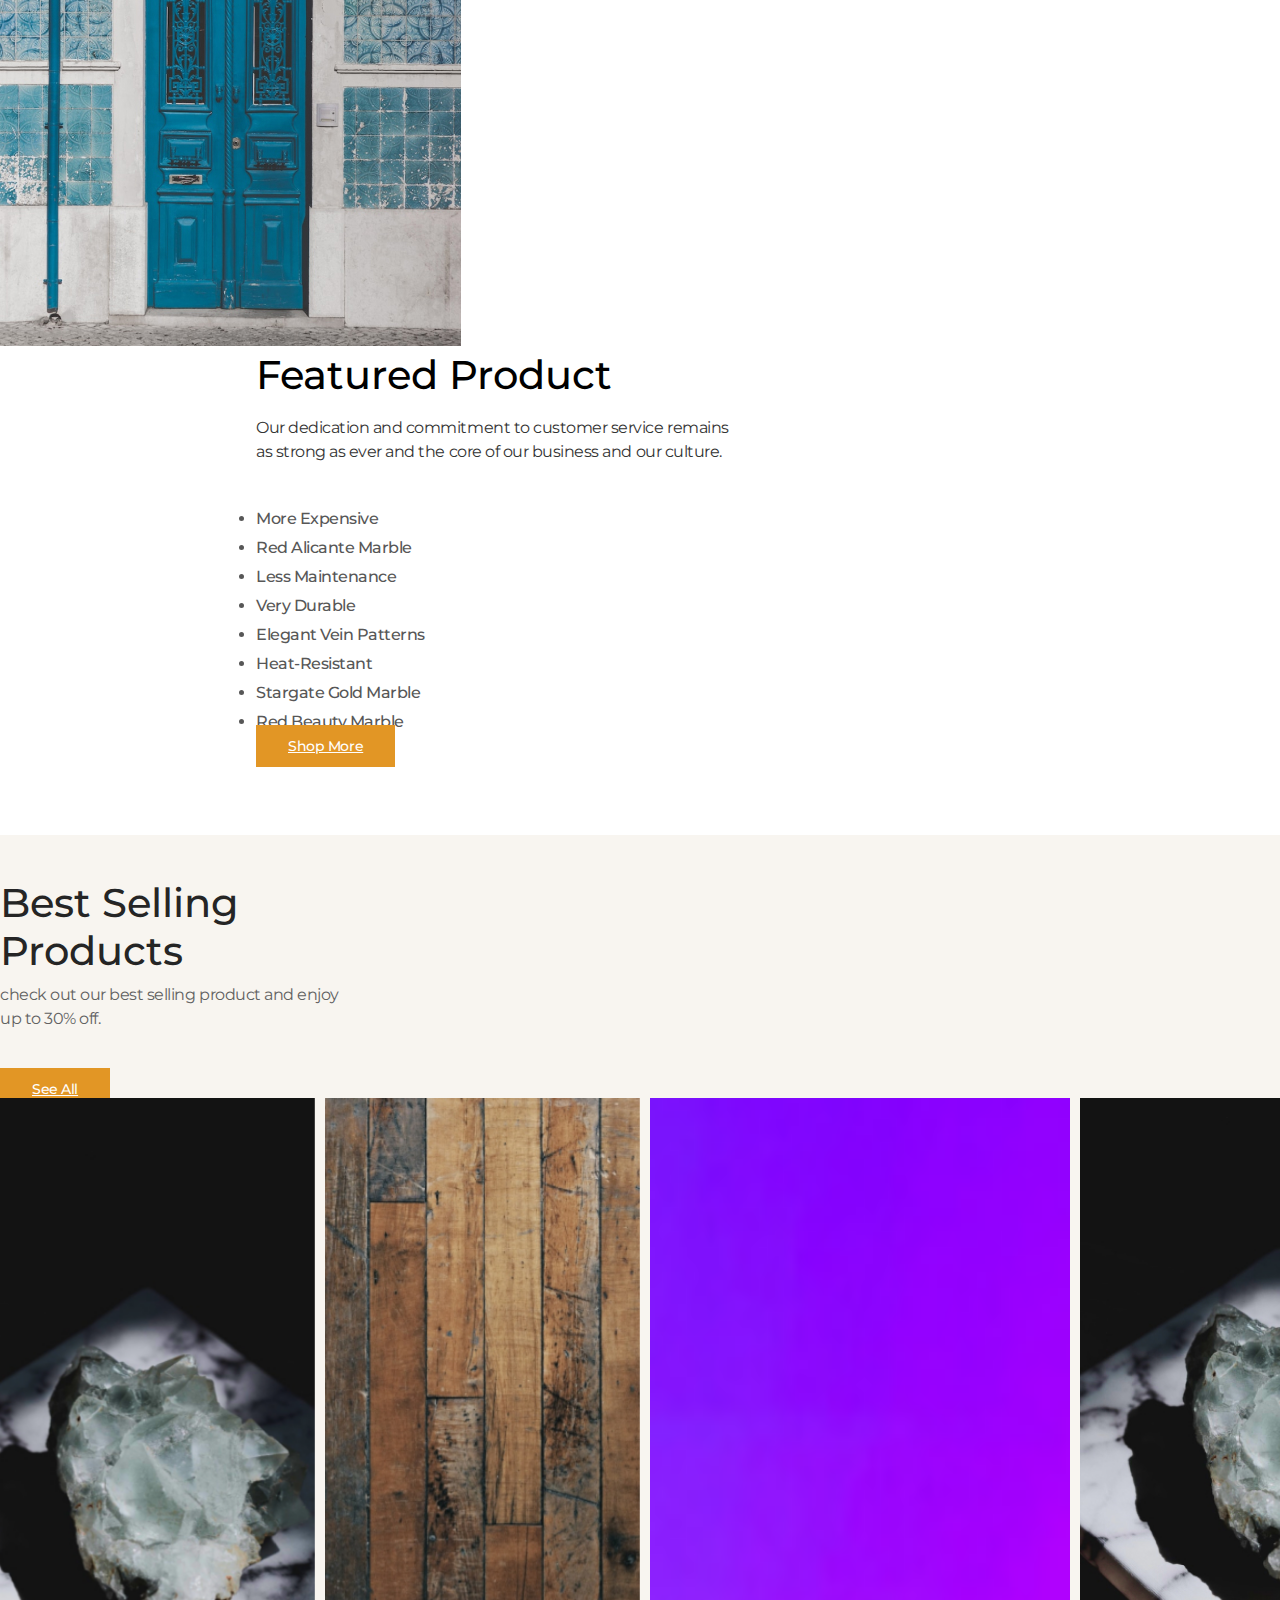
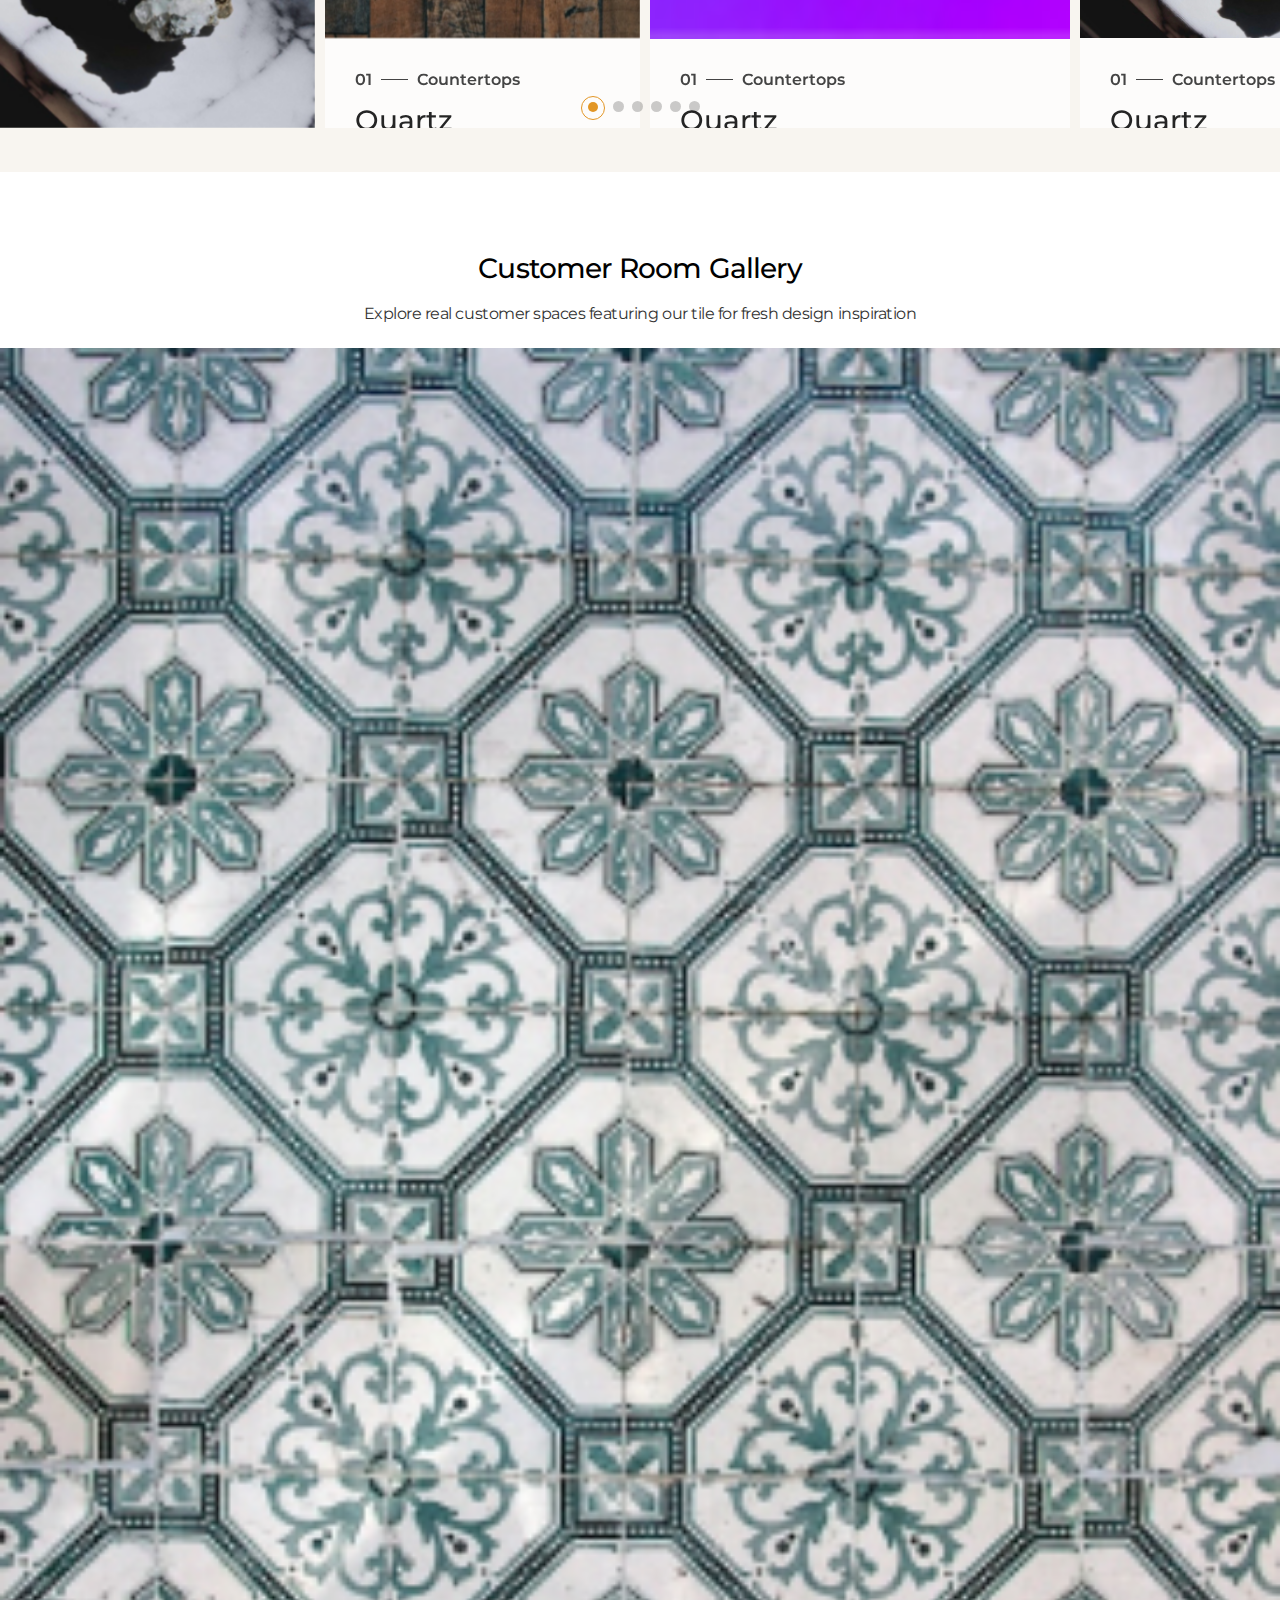
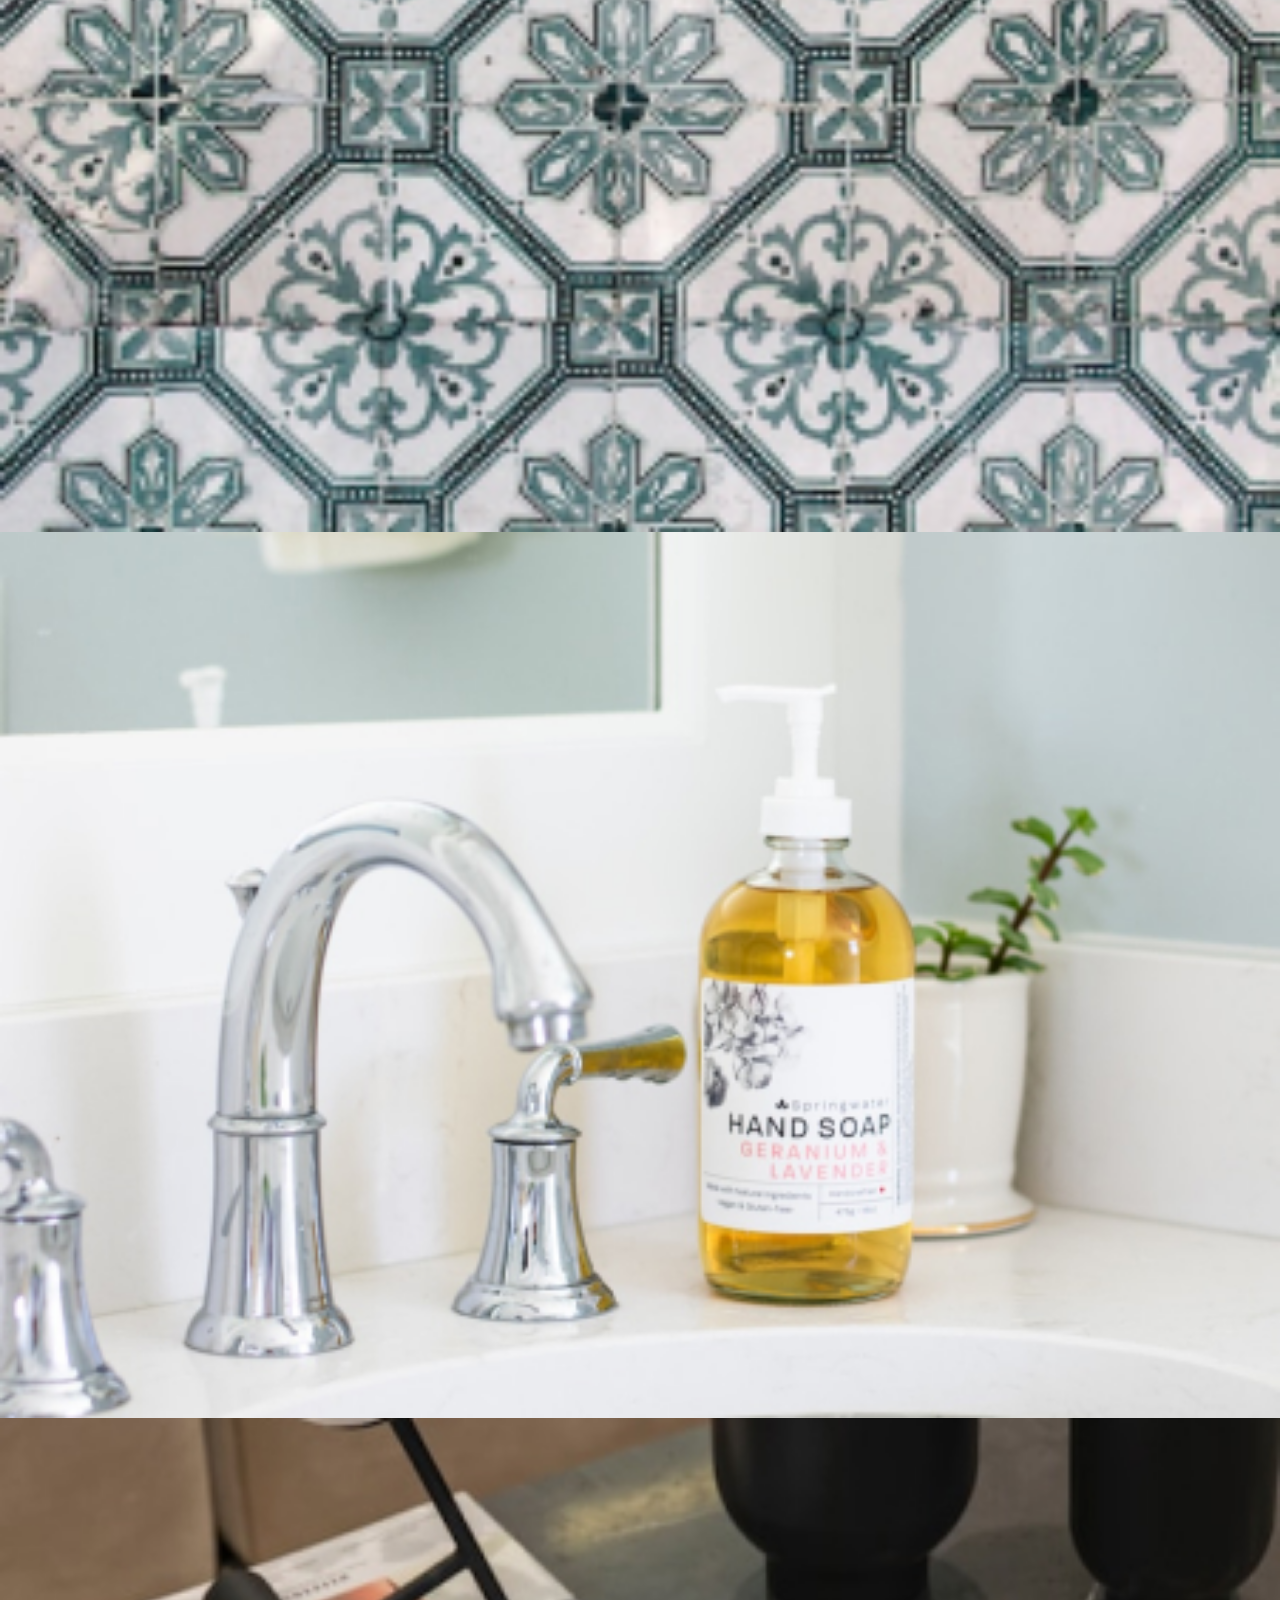
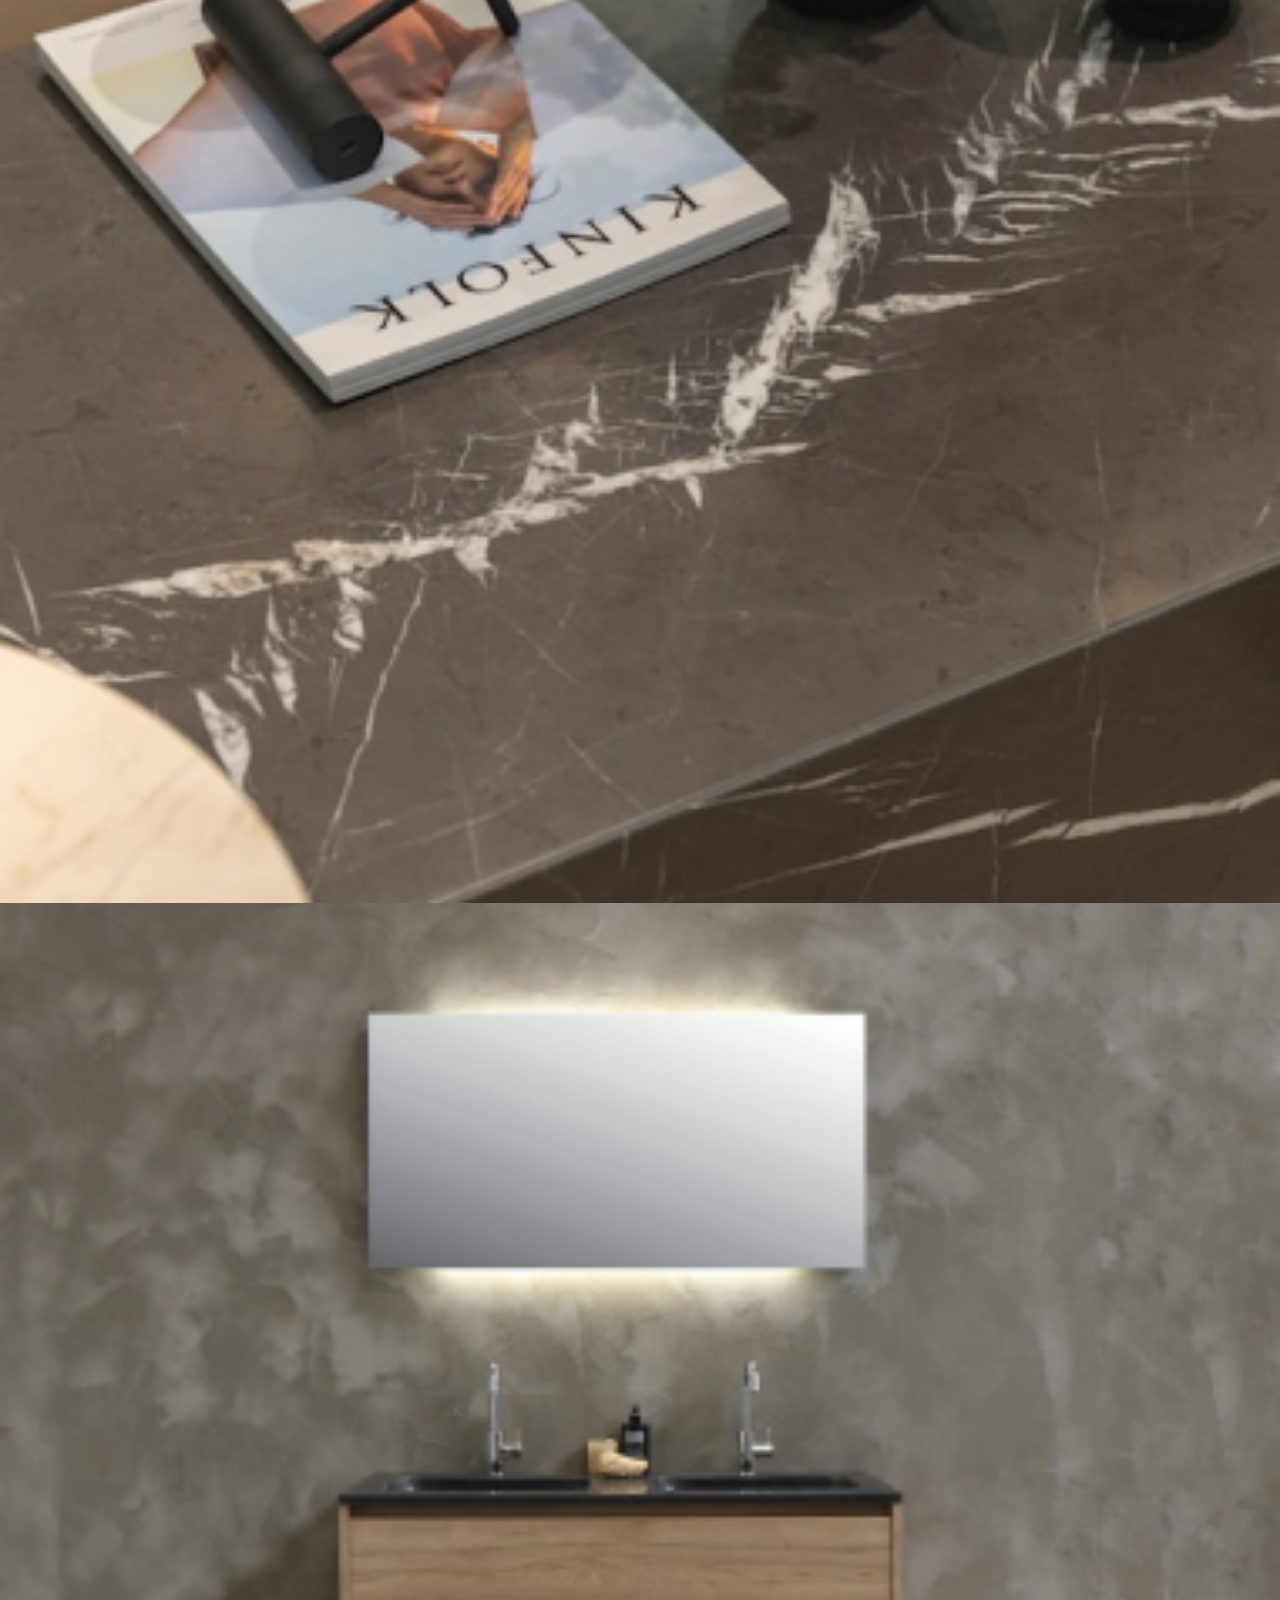
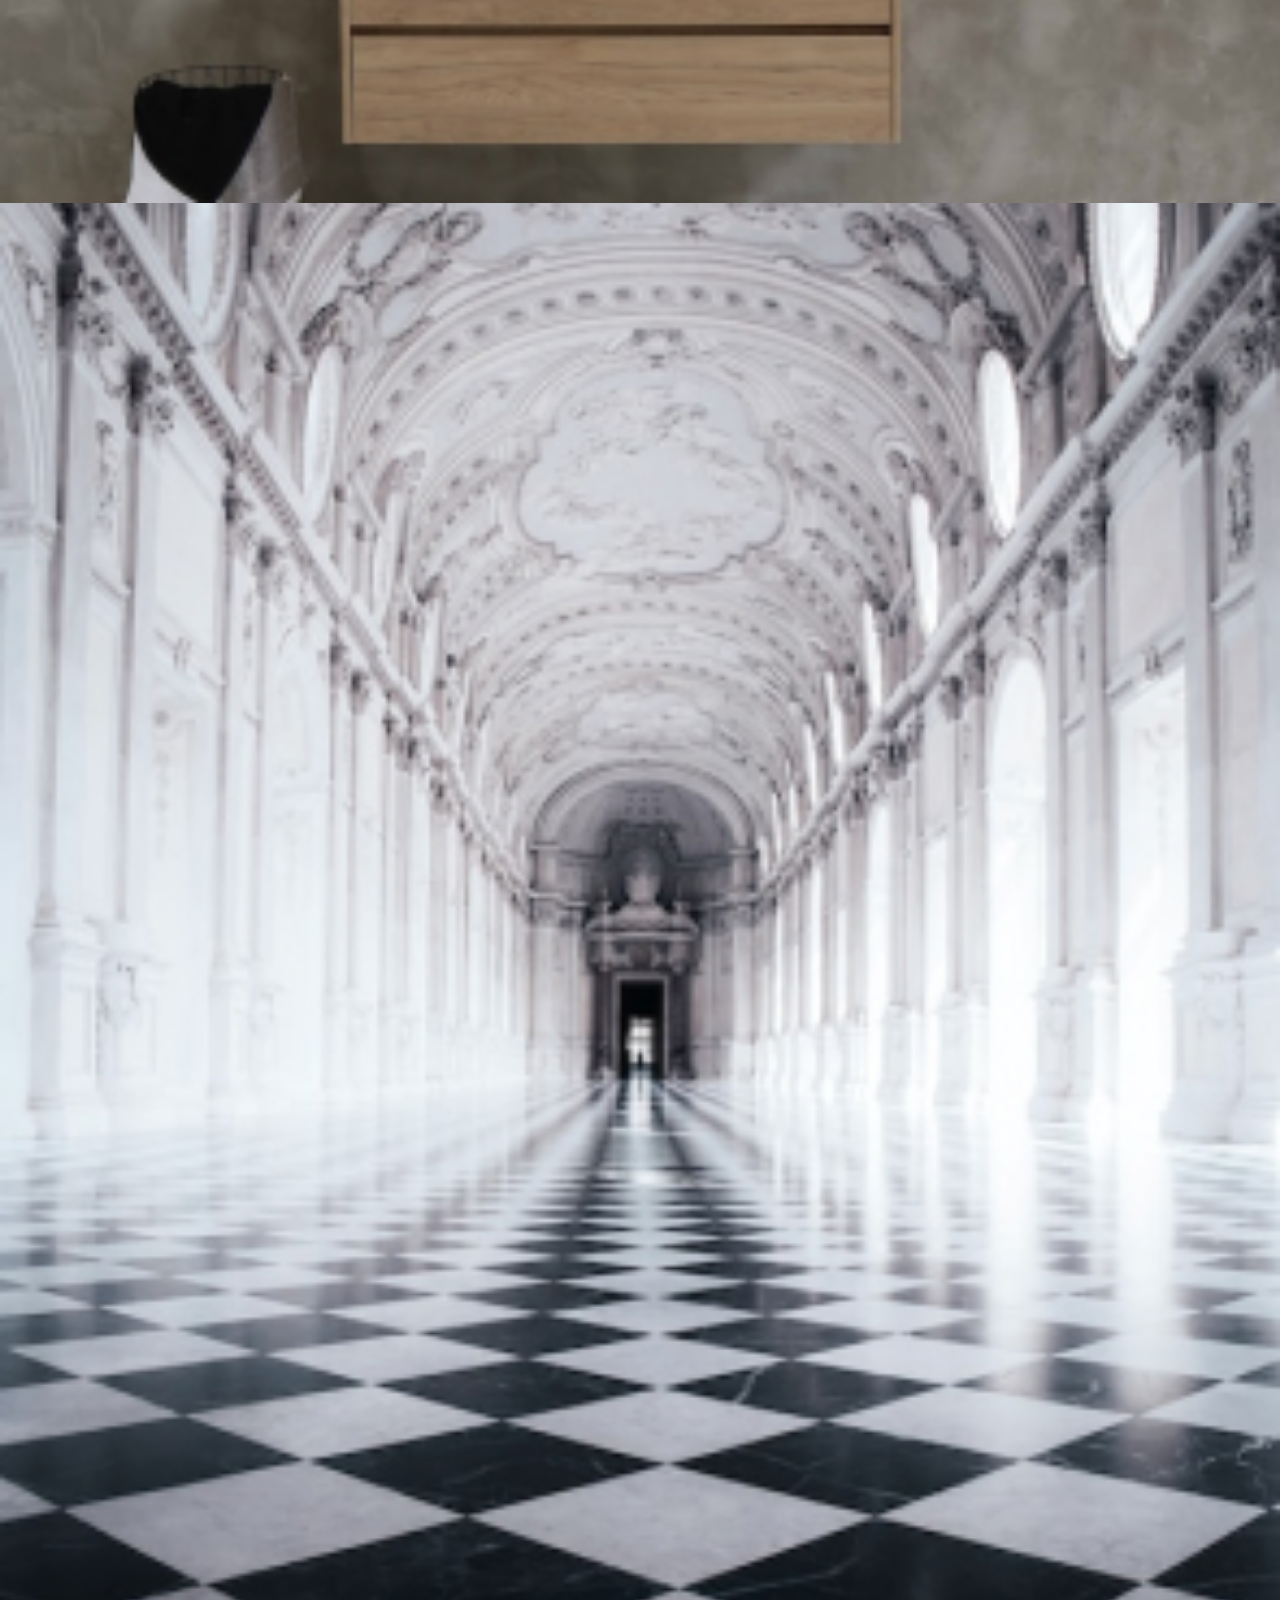
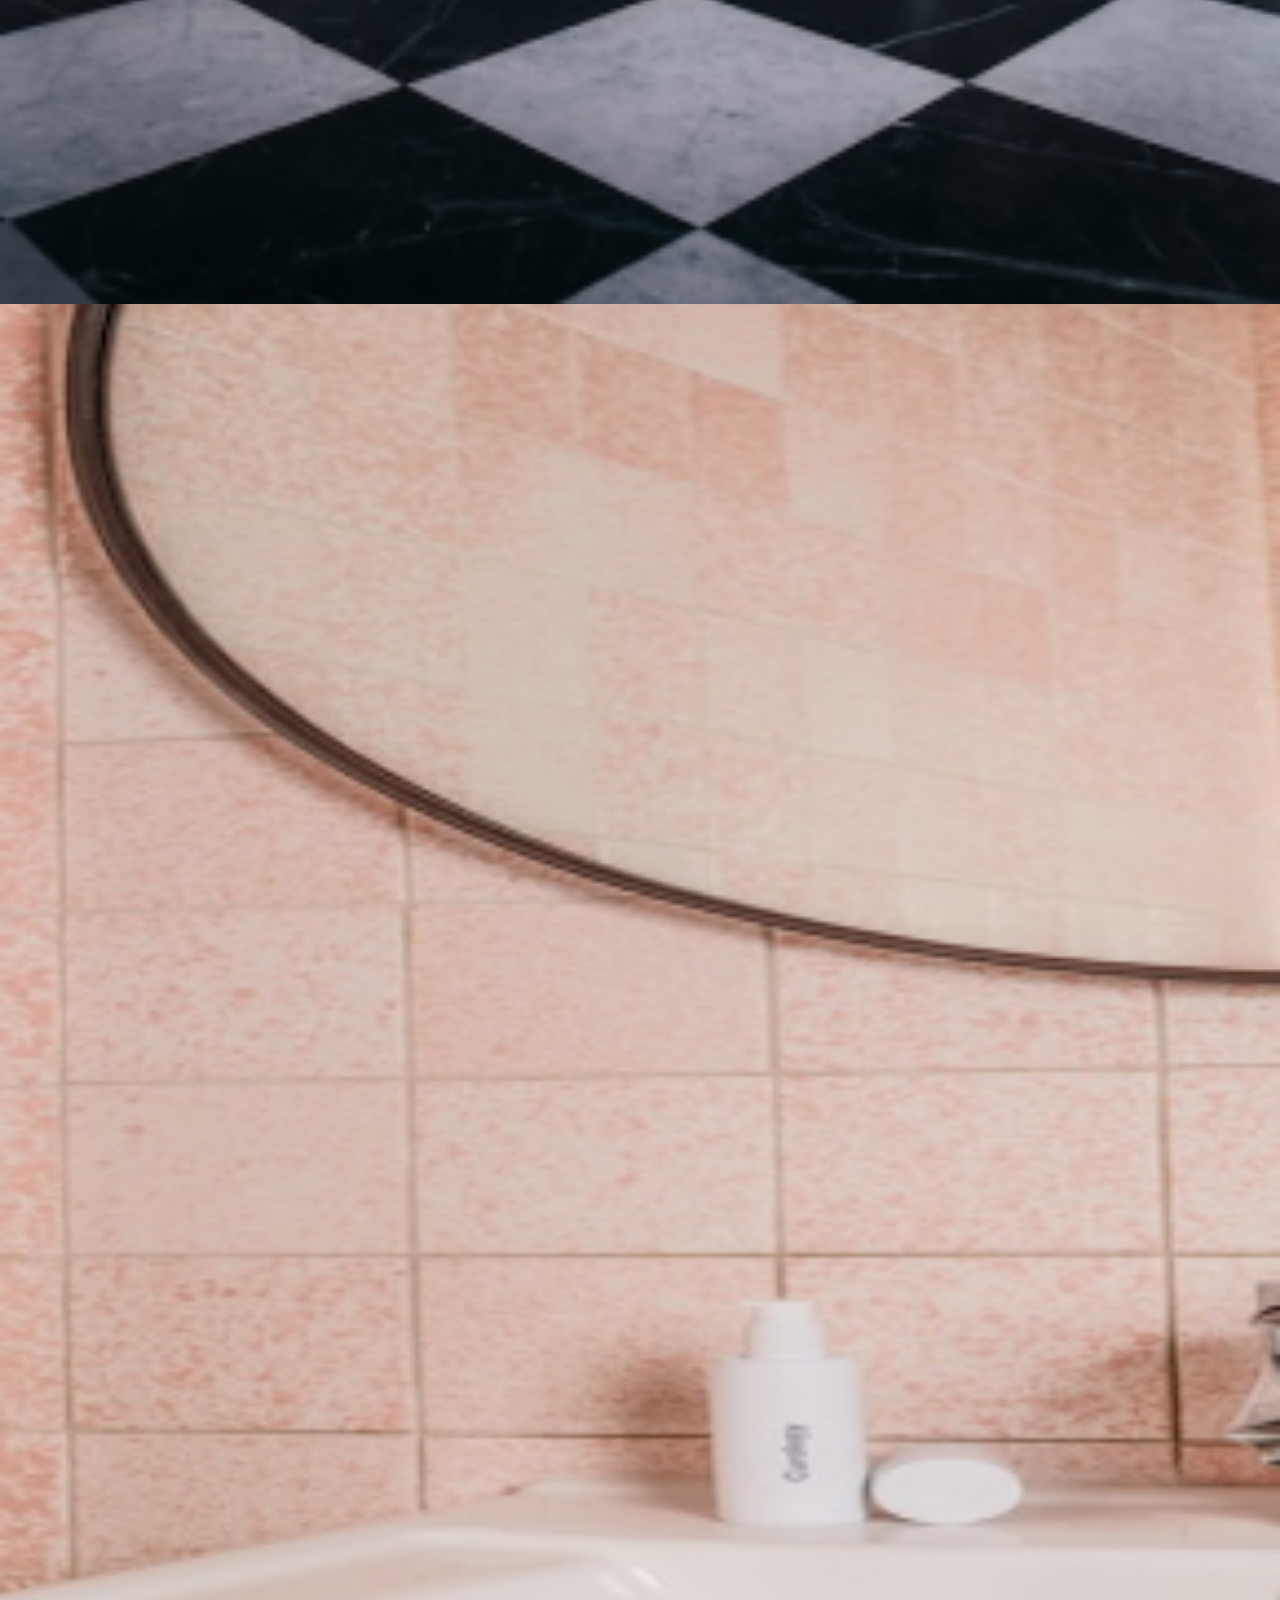
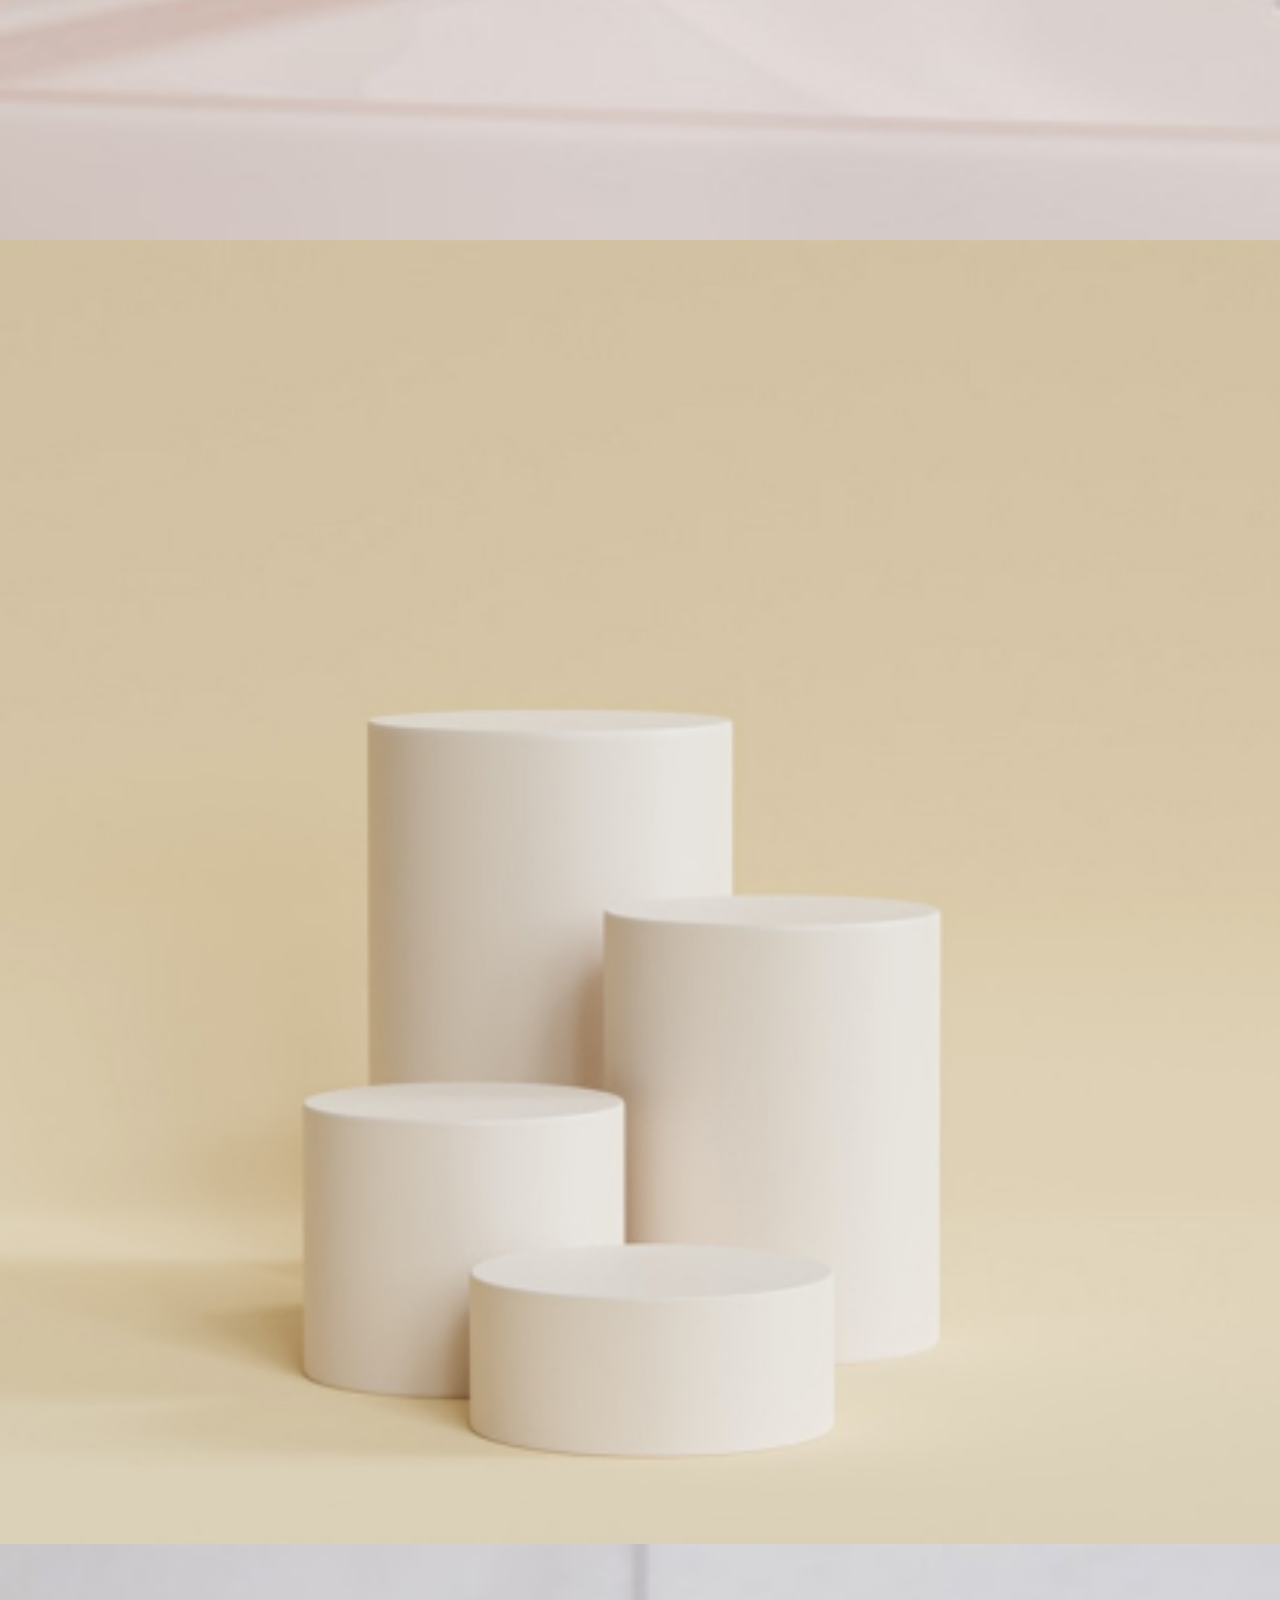
==== commit 254c1501: "committed" ====
--- a/index.html
+++ b/index.html
@@ -75,7 +75,7 @@
                             <a class="nav-link" aria-current="page" href="#">About Yudu</a>
                         </li>
                         <li class="nav-item">
-                            <a class="nav-link" href="#">Contact Us</a>
+                            <a class="nav-link" href="/pages/contact.html">Contact Us</a>
                         </li>
                     </ul>
                 </div>
@@ -193,7 +193,7 @@
                                 <h1>Luxury products <br> for your house</h1>
                                 <p>Our Luxury Vinyl Tile combines the beauty of <br> wood and stone with durability for
                                     daily use.</p>
-                                <button class="btn btn-default rounded-0">Shop Now</button>
+                                <a class="btn btn-default rounded-0" href="/pages/shop.html">Shop Now</a>
                             </div>
                         </div>
                     </div>
@@ -204,7 +204,7 @@
                                 <h1>Luxury products <br> for your house</h1>
                                 <p>Our Luxury Vinyl Tile combines the beauty of <br> wood and stone with durability for
                                     daily use.</p>
-                                <button class="btn btn-default rounded-0">Shop Now</button>
+                                    <a class="btn btn-default rounded-0" href="/pages/shop.html">Shop Now</a>
                             </div>
                         </div>
                     </div>
@@ -215,7 +215,7 @@
                                 <h1>Luxury products <br> for your house</h1>
                                 <p>Our Luxury Vinyl Tile combines the beauty of <br> wood and stone with durability for
                                     daily use.</p>
-                                <button class="btn btn-default rounded-0">Shop Now</button>
+                                    <a class="btn btn-default rounded-0" href="/pages/shop.html">Shop Now</a>
                             </div>
                         </div>
                     </div>
@@ -237,7 +237,7 @@
                 <div class="col-lg-4">
                     <div class="content p-3 bg-white">
                         <div style="height: 250px; overflow: hidden; border-radius: 3px;">
-                            <img src="/assets/images/Categories2.jpg" alt="" class="w-100 image">
+                            <img src="/assets/images/Categories2.jpg" alt="" class="w-100 image ">
                         </div>
                         <div class="row">
                             <div class="col-7">
@@ -256,7 +256,7 @@
                 <div class="col-lg-4">
                     <div class="content p-3 bg-white">
                         <div style="height: 250px; overflow: hidden; border-radius: 3px;">
-                            <img src="/assets/images/Categories.jpg" alt="" class="w-100 image">
+                            <img src="/assets/images/Categories.jpg" alt="" class="w-100  image">
                         </div>
                         <div class="row">
                             <div class="col-7">
@@ -275,7 +275,7 @@
                 <div class="col-lg-4">
                     <div class="content p-3 bg-white">
                         <div style="height: 250px; overflow: hidden; border-radius: 3px;">
-                            <img src="/assets/images/Categories6.jpg" alt="" class="w-100 image">
+                            <img src="/assets/images/Categories6.jpg" alt="" class="w-100  image">
                         </div>
                         <div class="row">
                             <div class="col-7">
@@ -294,7 +294,7 @@
                 <div class="col-lg-4">
                     <div class="content p-3 bg-white">
                         <div style="height: 250px; overflow: hidden; border-radius: 3px;">
-                            <img src="/assets/images/Categories3.jpg" alt="" class="w-100 image">
+                            <img src="/assets/images/Categories3.jpg" alt="" class="w-100  image">
                         </div>
                         <div class="row">
                             <div class="col-7">
@@ -313,7 +313,7 @@
                 <div class="col-lg-4">
                     <div class="content p-3 bg-white">
                         <div style="height: 250px; overflow: hidden; border-radius: 3px;">
-                            <img src="/assets/images/Categories4.jpg" alt="" class="w-100 image">
+                            <img src="/assets/images/Categories4.jpg" alt="" class="w-100  image">
                         </div>
                         <div class="row">
                             <div class="col-7">
@@ -332,7 +332,7 @@
                 <div class="col-lg-4">
                     <div class="content p-3 bg-white">
                         <div style="height: 250px; overflow: hidden; border-radius: 3px;">
-                            <img src="/assets/images/Categories7.jpg" alt="" class="w-100 image">
+                            <img src="/assets/images/Categories7.jpg" alt="" class="w-100  image">
                         </div>
 
                         <div class="row">
@@ -352,7 +352,7 @@
                 <div class="col-lg-4">
                     <div class="content p-3 bg-white">
                         <div style="height: 250px; overflow: hidden; border-radius: 3px;">
-                            <img src="/assets/images/Categories5.jpg" alt="" class="w-100 image">
+                            <img src="/assets/images/Categories5.jpg" alt="" class="w-100  image">
                         </div>
                         <div class="row">
                             <div class="col-7">
@@ -371,7 +371,7 @@
                 <div class="col-lg-4">
                     <div class="content p-3 bg-white">
                         <div style="height: 250px; overflow: hidden; border-radius: 3px;">
-                            <img src="/assets/images/Categories8.jpg" alt="" class="w-100 image">
+                            <img src="/assets/images/Categories8.jpg" alt="" class="w-100  image">
                         </div>
                         <div class="row">
                             <div class="col-7">
@@ -440,7 +440,7 @@
                             </div>
                         </div>
                         <div>
-                            <button class="btn btn-default rounded-0">Shop More</button>
+                            <a class="btn btn-default rounded-0" href="/pages/popular.html">Shop More</a>
                         </div>
                     </div>
                 </div>
@@ -457,7 +457,7 @@
                     <div class="content">
                         <h2>Best Selling <br> Products</h2>
                         <p>check out our best selling product and enjoy <br> up to 30% off.</p>
-                        <button class="btn btn-default rounded-0">See All</button>
+                        <a class="btn btn-default rounded-0" href="/pages/shop.html">See All</a>
                     </div>
                 </div>
                 <div class="col-lg-8 mt-4 mt-lg-0 position-relative">
@@ -632,6 +632,7 @@
         </div>
 
     </section>
+
     <!-- footer -->
     <footer class="footer">
         <div class="container">
--- a/assets/css/style.css
+++ b/assets/css/style.css
@@ -21,7 +21,7 @@
 }
 
 p {
-    font-style: normal;
+    font-style: normal !important;
     font-weight: 400;
     font-size: 14px;
     line-height: 17px;
@@ -47,6 +47,14 @@
     font-style: normal;
     font-weight: 300;
     font-size: 14px;
+}
+
+.my_form ::placeholder {
+    font-style: normal;
+    font-weight: 400;
+    font-size: 16px;
+    line-height: 26px;
+    color: #A2A2A2 !important;
 
 }
 
@@ -64,6 +72,10 @@
 .btn-default:hover {
     background: #FEB250;
     color: #fff;
+}
+
+.btn-default:focus {
+    box-shadow: unset !important;
 }
 
 
@@ -169,7 +181,7 @@
     color: #333333 !important;
 }
 
-.navigations .nav-link:hover {
+.nav-link:hover {
     color: #D78C2C !important;
     cursor: pointer;
 }
@@ -302,7 +314,7 @@
 .countertops-categories .content:hover .image {
     object-fit: cover;
     transform: scale(1.1);
-    transition: .6s linear;
+    transition: .6s all ease-in-out;
 }
 
 .categories .content .arrow,
@@ -527,6 +539,7 @@
 
 .popular .content:hover .image {
     border: 1px solid #C9C9C9;
+    border-radius: 5px;
 }
 
 .popular .content .image {
@@ -1048,6 +1061,96 @@
 
 }
 
+/* contact us page */
+.my_form form label {
+    font-style: normal;
+    font-weight: 500;
+    font-size: 18px;
+    line-height: 26px;
+    /* identical to box height, or 144% */
+
+
+    color: #262626;
+
+}
+
+.my_form {
+    margin-top: 53px;
+}
+
+.my_form form {
+    margin-top: 56px;
+}
+
+.my_form form .form-control {
+    border: none;
+    border-bottom: 1px solid #8D8D8D;
+    padding: 24px 0 16px;
+    margin-bottom: 32px;
+}
+
+.my_form .btn-default {
+    margin-top: 62px;
+}
+
+.my_form .heading h5 {
+    font-style: normal;
+    font-weight: 600;
+    font-size: 16px;
+    line-height: 24px;
+    letter-spacing: -0.002em;
+    color: #E6AF5D;
+}
+
+.my_form .heading h2 {
+    font-style: normal;
+    font-weight: 500;
+    font-size: 40px;
+    line-height: 44px;
+    letter-spacing: -0.03em;
+    text-transform: capitalize;
+    color: #262626;
+    margin: 18px 0;
+}
+
+.my_form .heading p {
+    font-size: 18px;
+    line-height: 22px;
+    letter-spacing: -0.02em;
+    color: #333333;
+}
+
+.my_form .heading span {
+    font-style: normal;
+    font-weight: 400;
+    font-size: 18px;
+    line-height: 22px;
+    letter-spacing: -0.02em;
+    color: #333333;
+    color: #E6AF5D;
+}
+
+.my_form .content h5 {
+    font-style: normal;
+    font-weight: 500;
+    font-size: 18px;
+    line-height: 26px;
+    color: #262626;
+}
+
+.my_form .content p {
+    font-size: 16px;
+    line-height: 26px;
+    color: #333333;
+}
+
+.my_form .content i {
+    margin-right: 28px;
+    font-size: 20px;
+    line-height: 30px;
+
+}
+
 @media only screen and (max-width: 600px) {
     .featured .content {
         width: 100%;
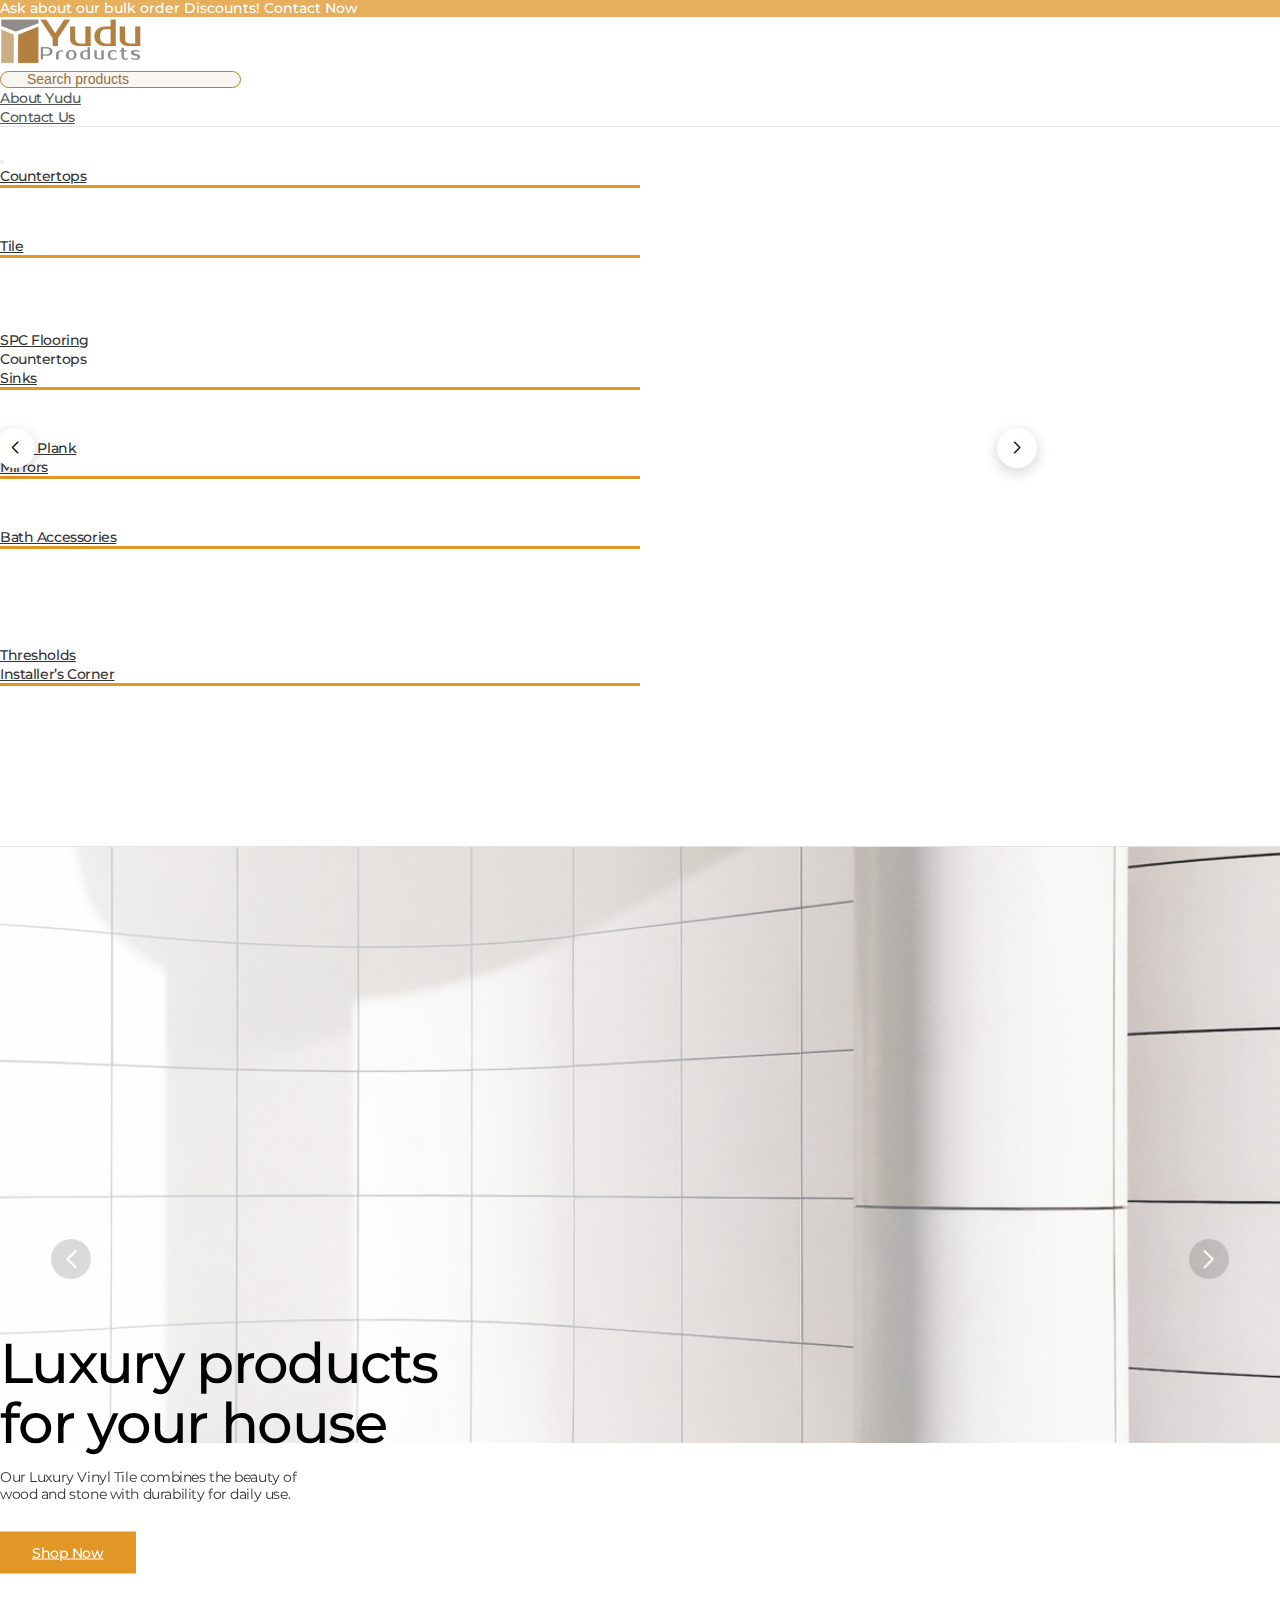
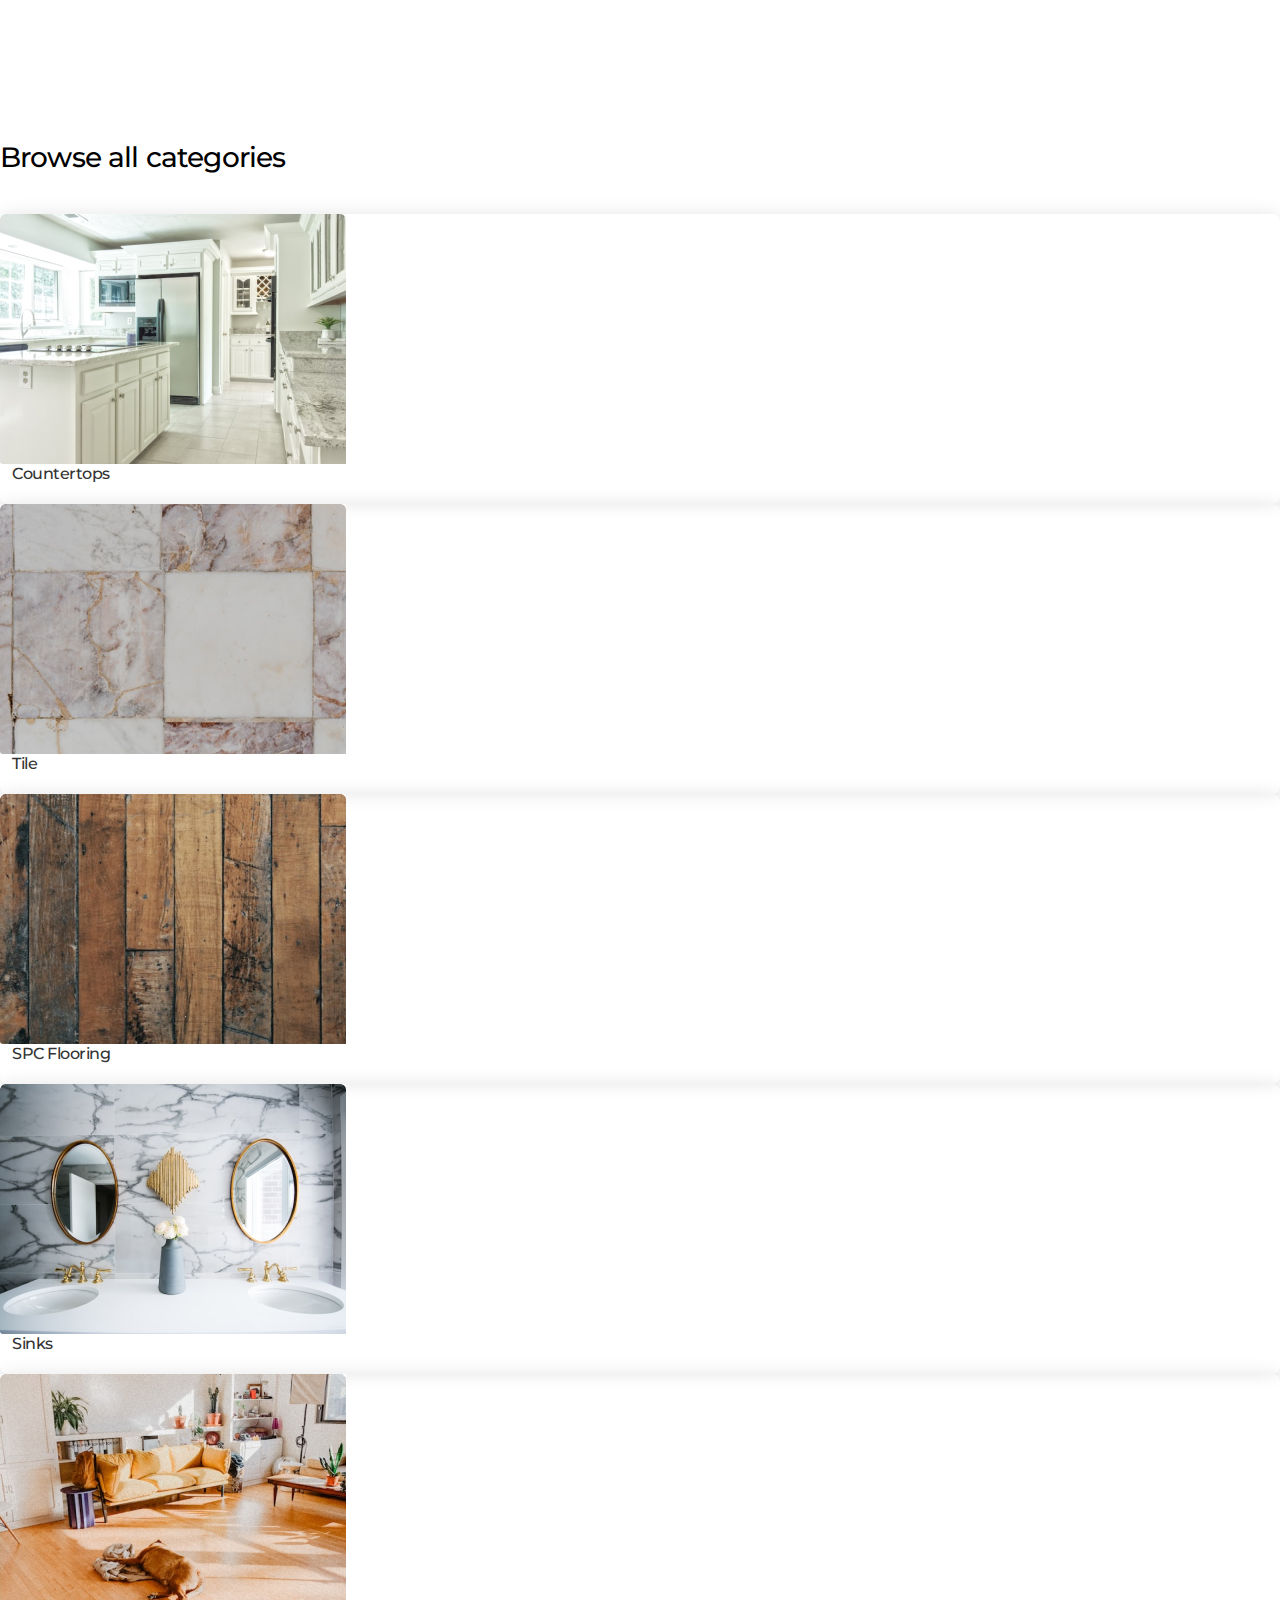
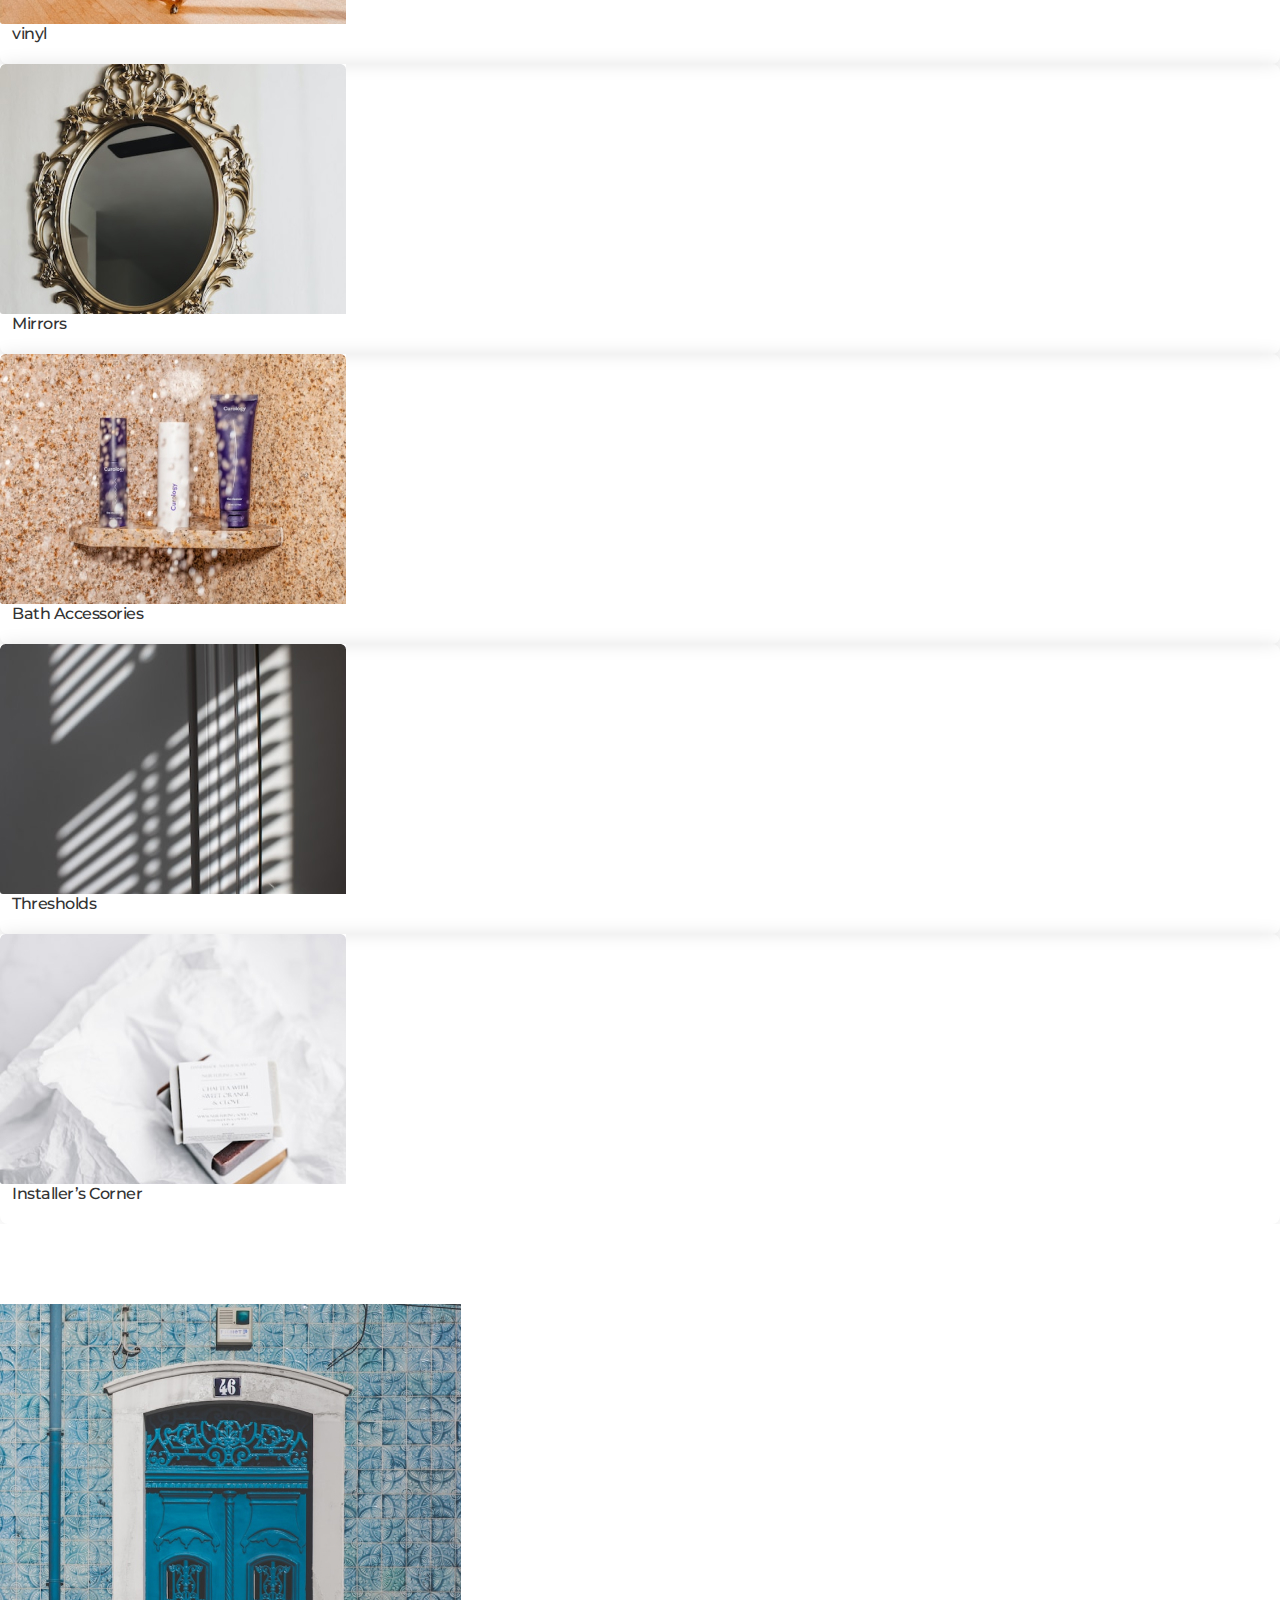
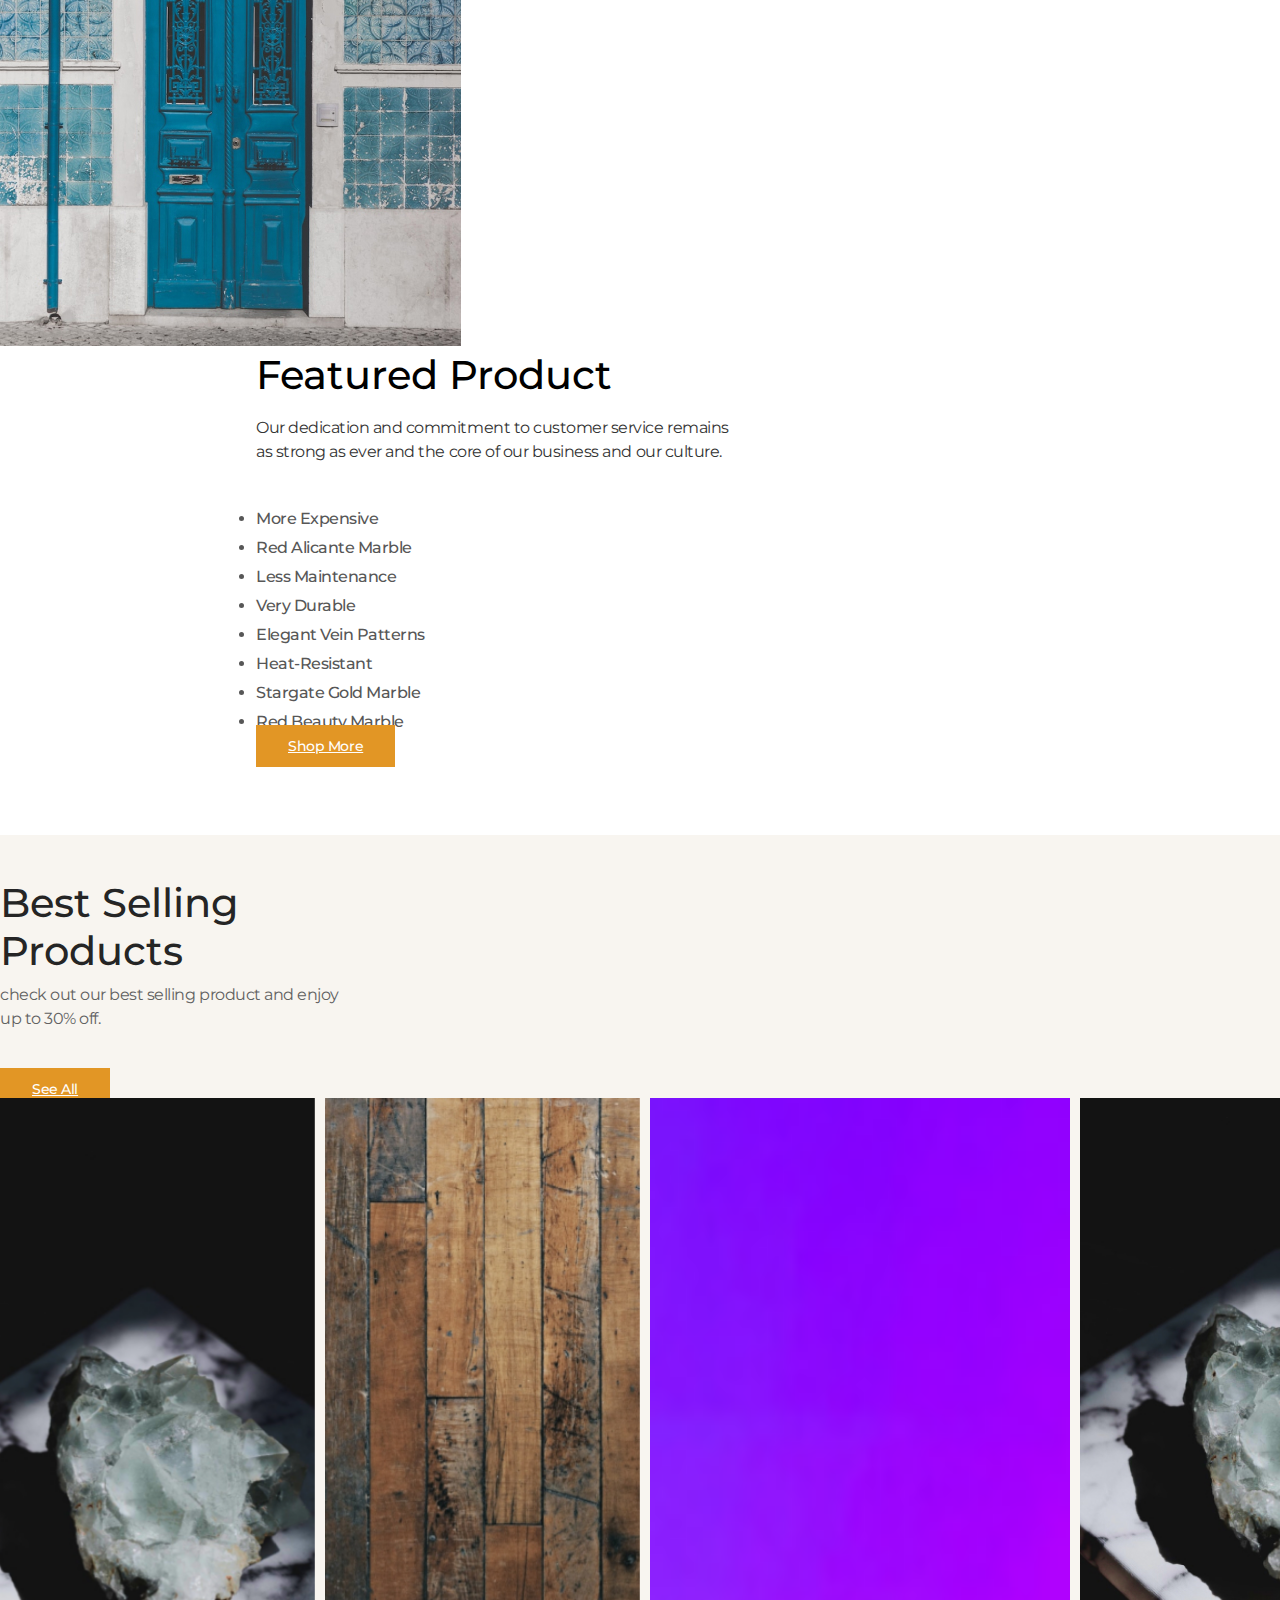
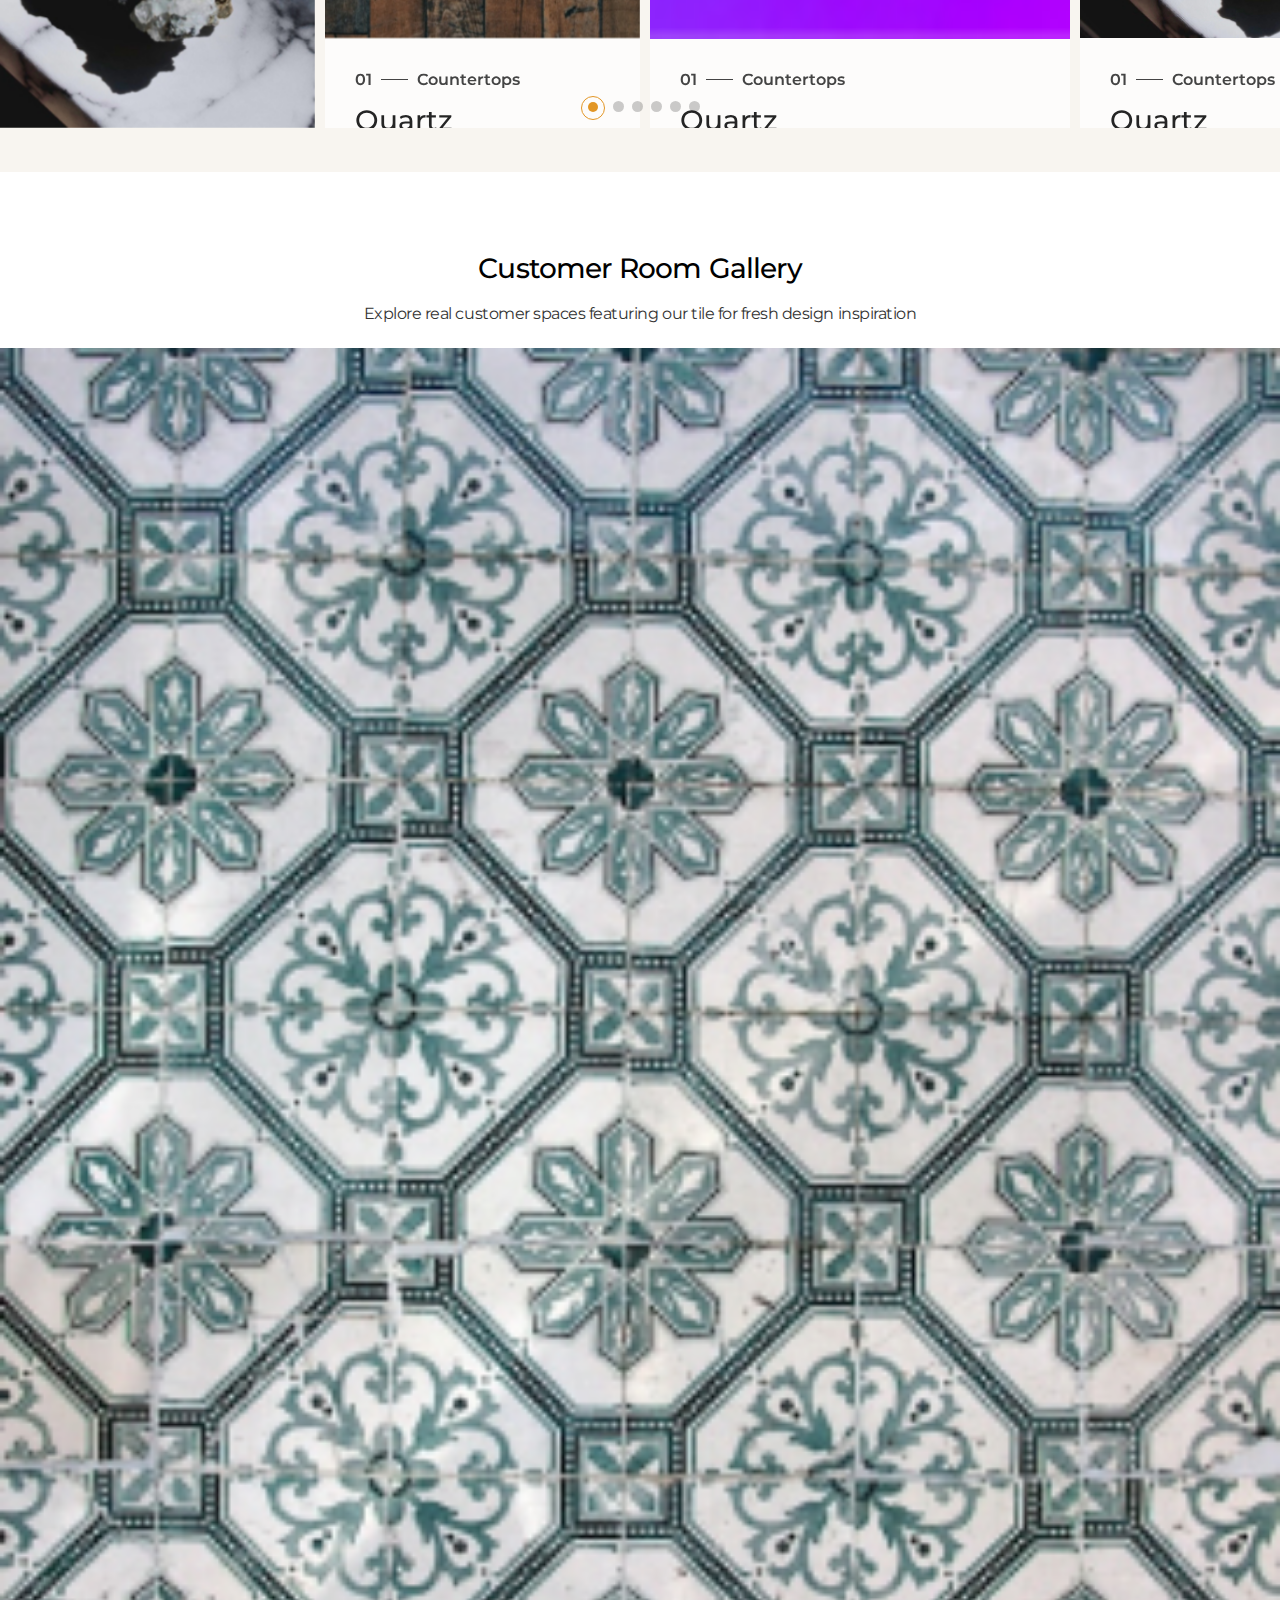
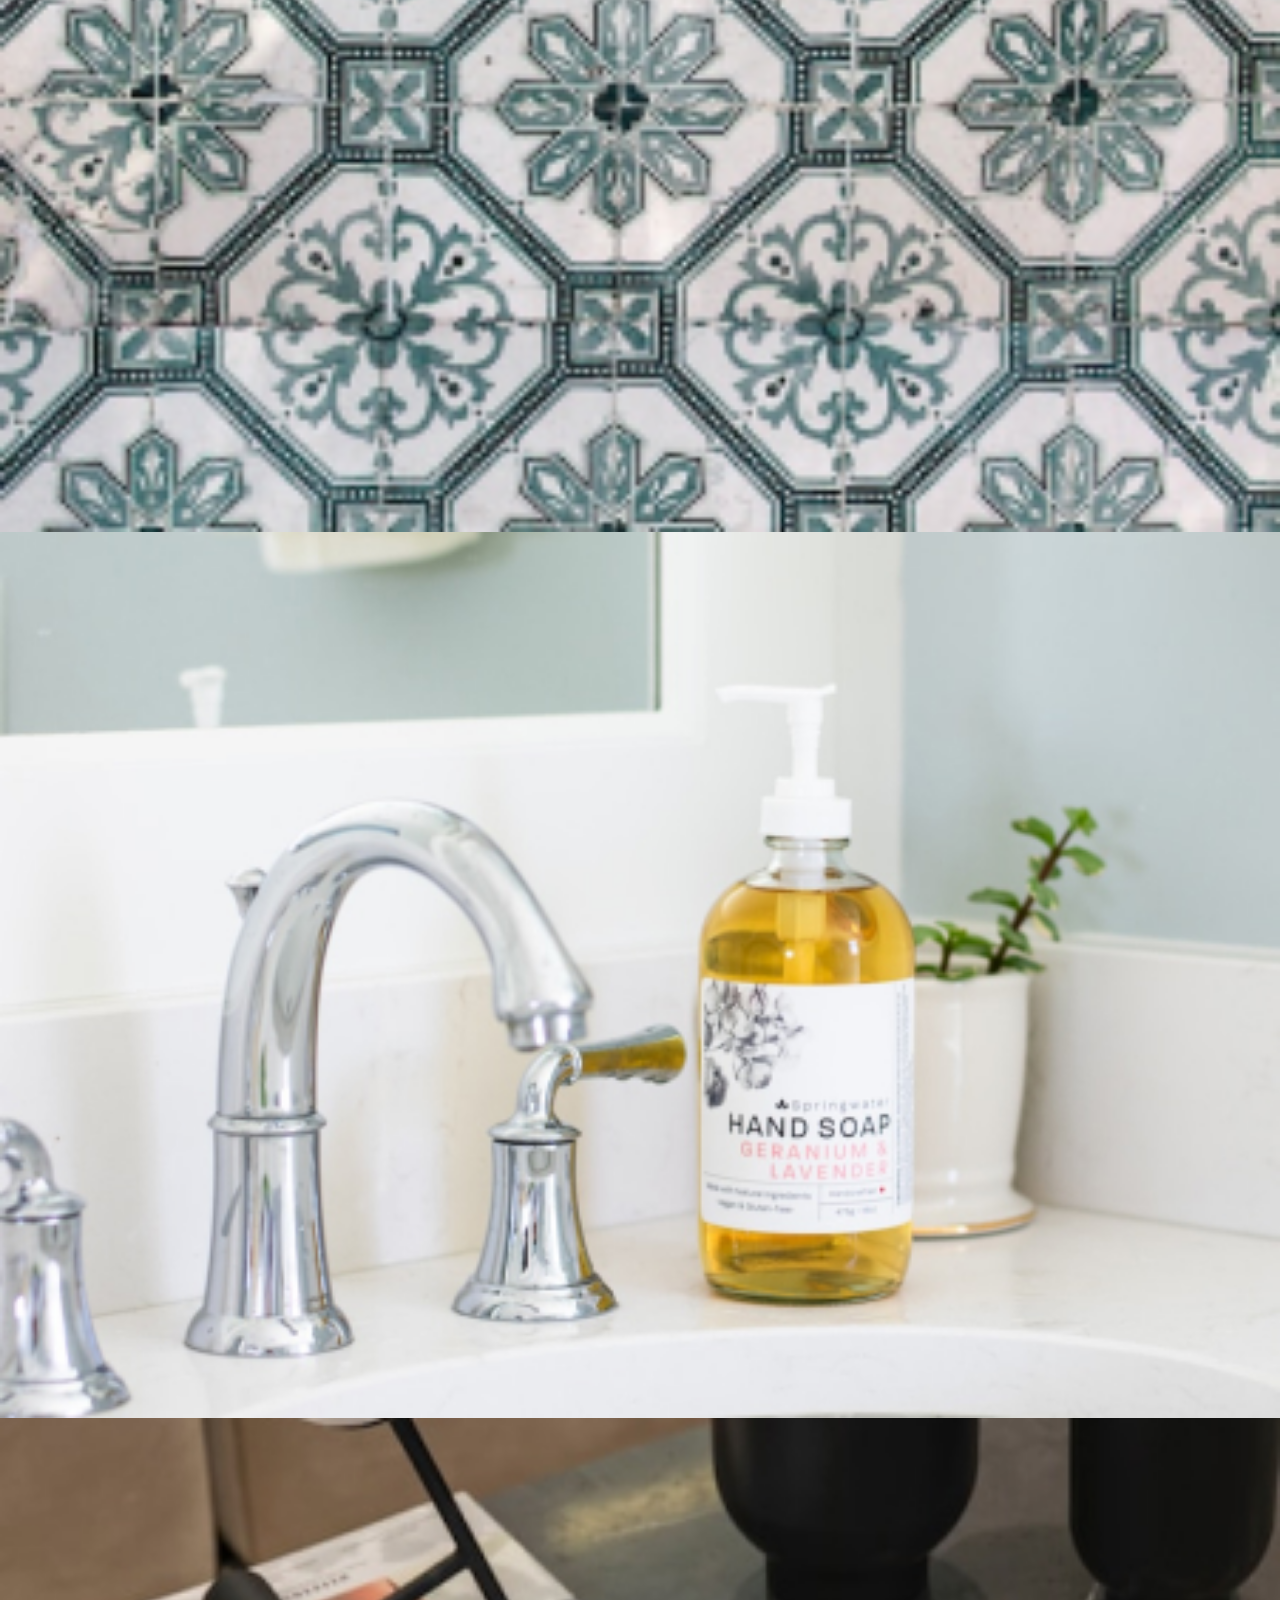
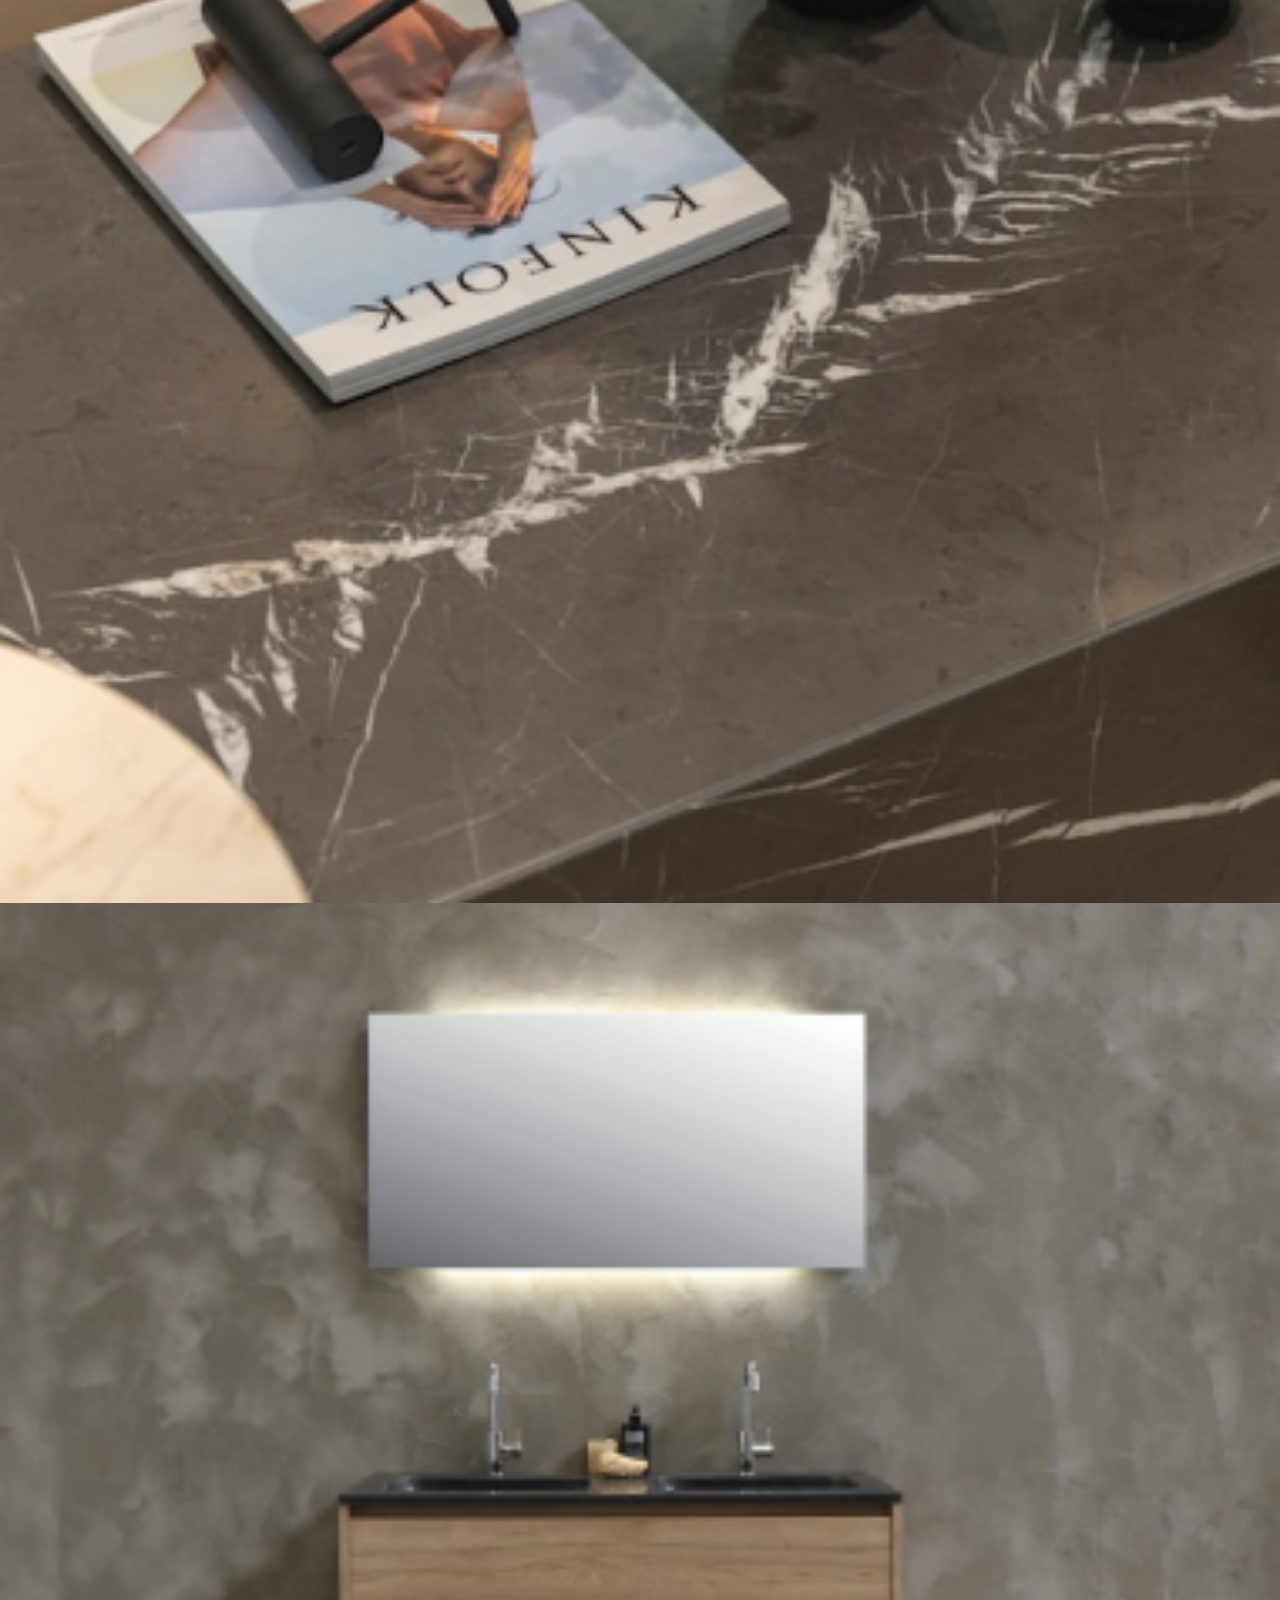
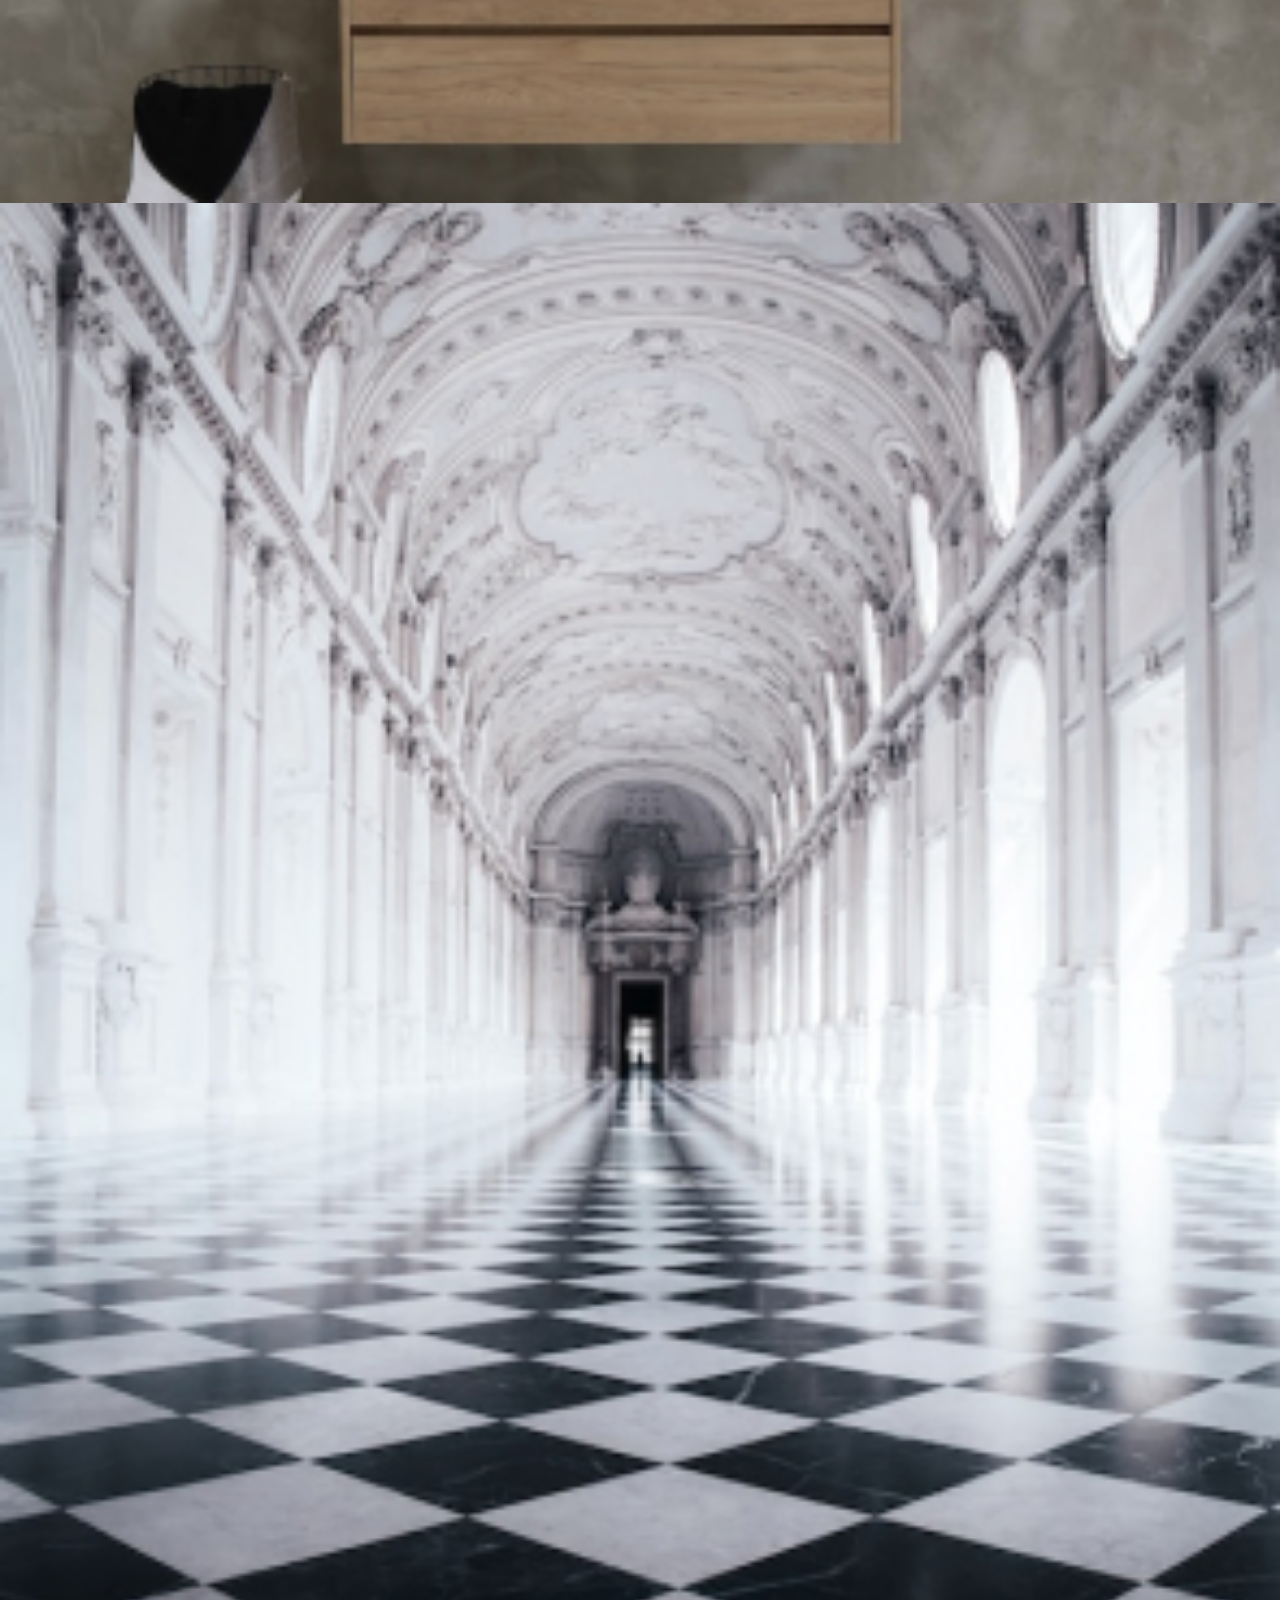
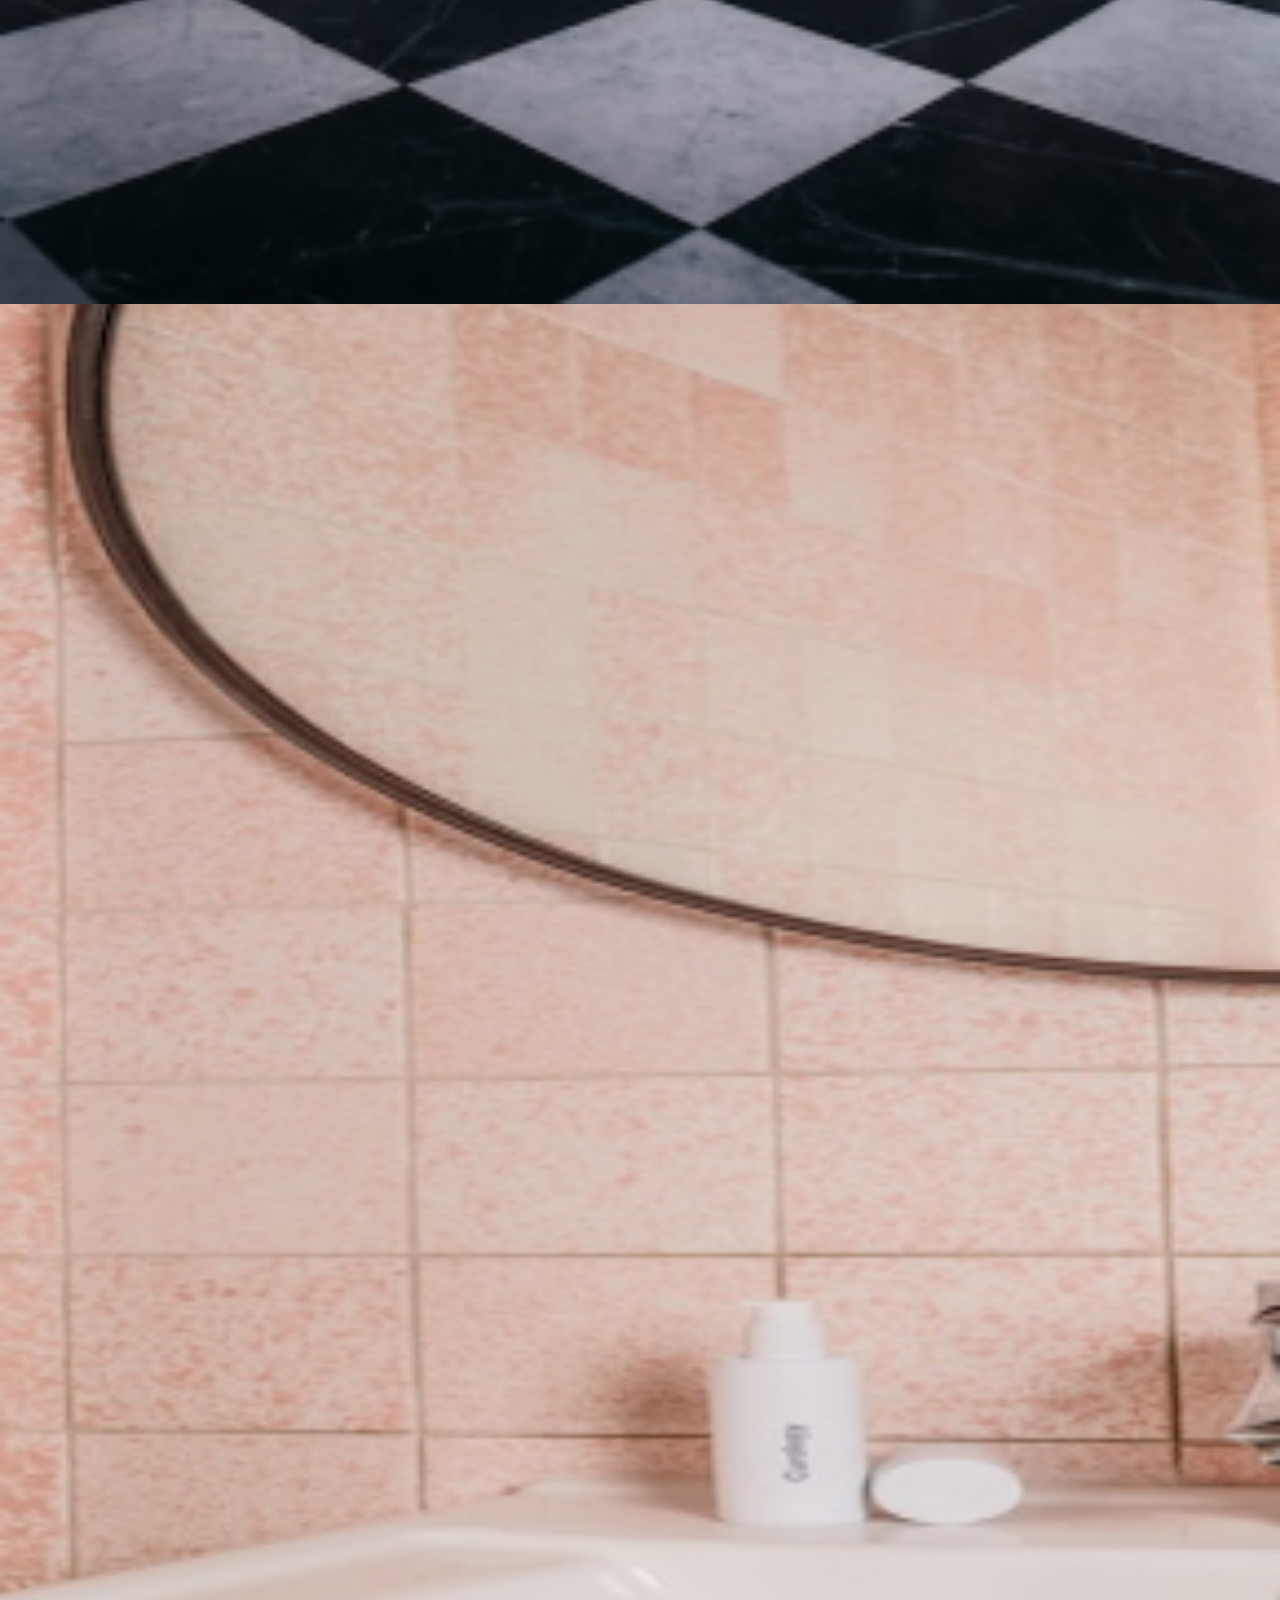
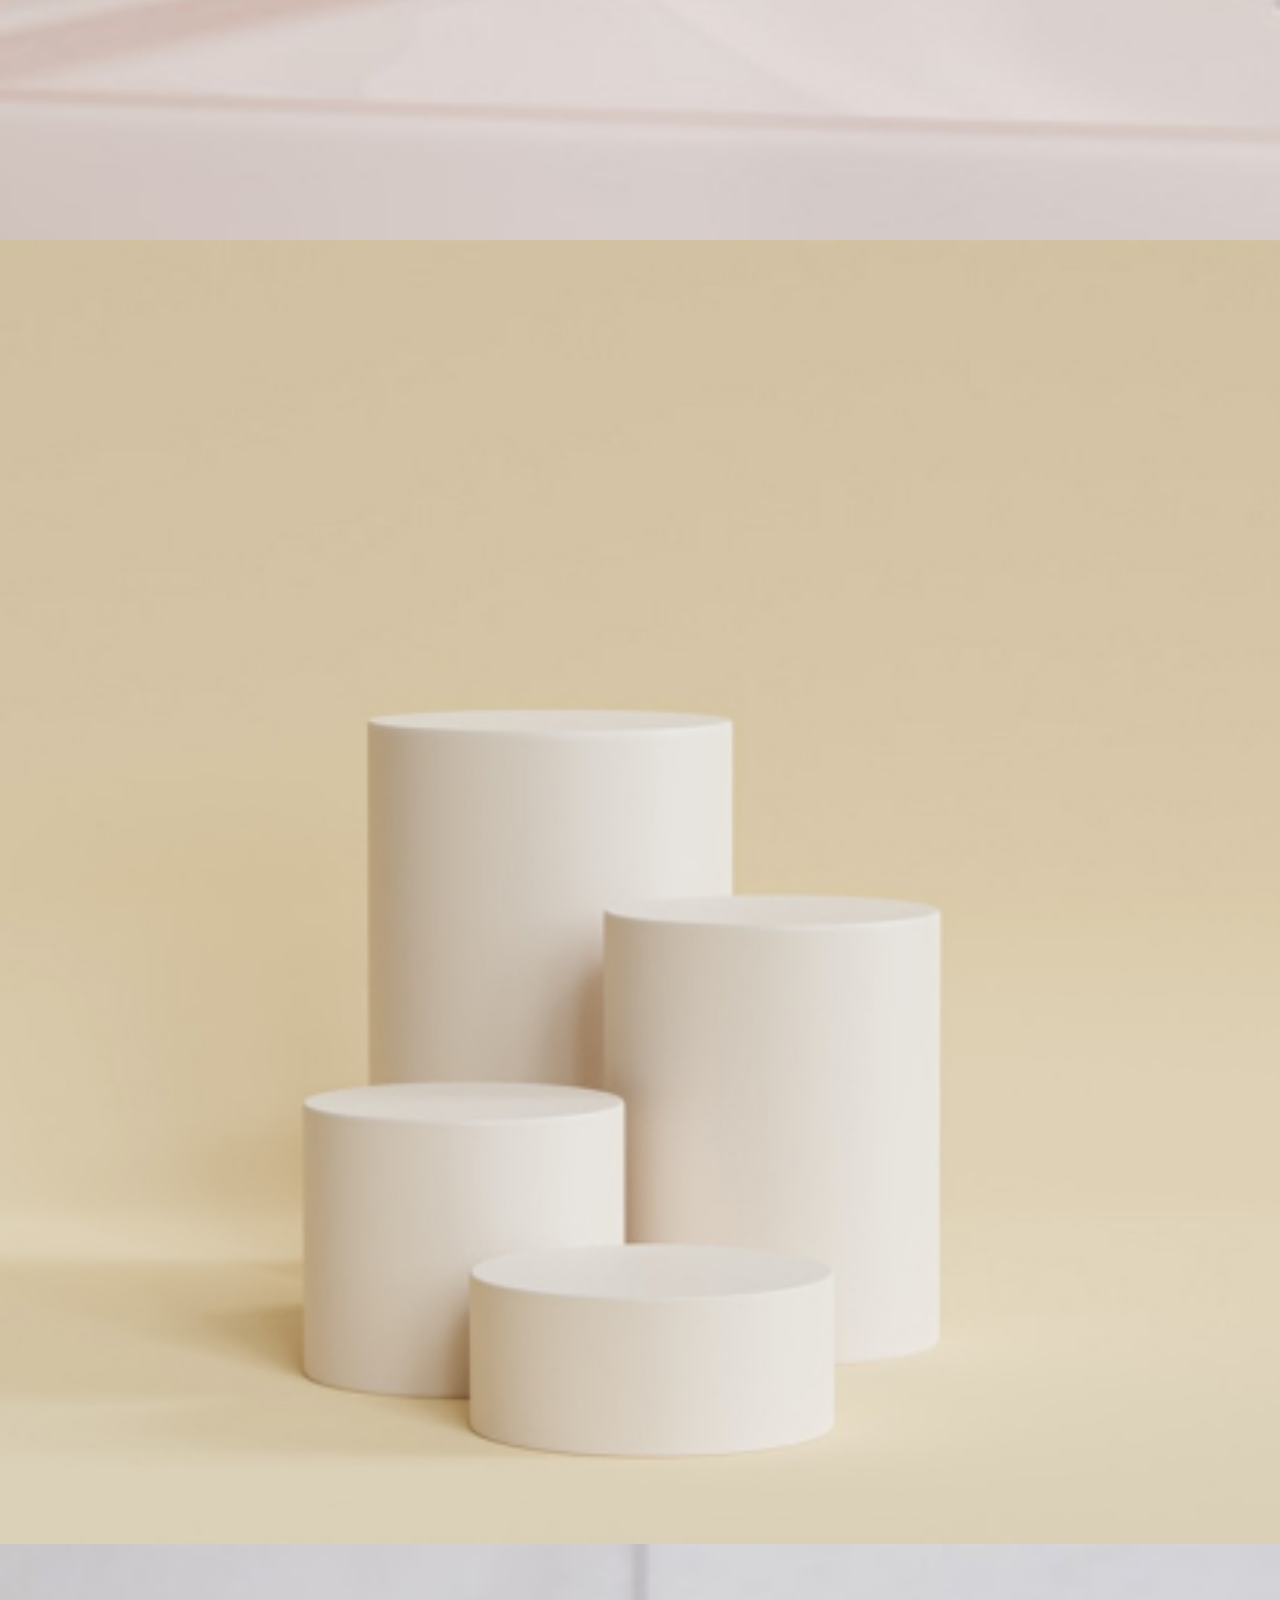
==== commit 119f876a: "commit" ====
--- a/index.html
+++ b/index.html
@@ -72,7 +72,7 @@
                 <div class="col-lg-6">
                     <ul class="nav justify-content-end">
                         <li class="nav-item">
-                            <a class="nav-link" aria-current="page" href="#">About Yudu</a>
+                            <a class="nav-link" aria-current="page" href="/pages/about.html">About Yudu</a>
                         </li>
                         <li class="nav-item">
                             <a class="nav-link" href="/pages/contact.html">Contact Us</a>
@@ -247,7 +247,7 @@
                             </div>
                             <div class="col-5">
                                 <div class="mt-3 arrow">
-                                    <img src="/assets/images/Arrow Icon.svg" alt="" class="arrow-image">
+                                    <img src="/assets/images/Arrow Icon.svg" alt="" class="arrow-image hide">
                                 </div>
                             </div>
                         </div>
@@ -266,7 +266,7 @@
                             </div>
                             <div class="col-5">
                                 <div class="mt-3 arrow">
-                                    <img src="/assets/images/Arrow Icon.svg" alt="" class="arrow-image">
+                                    <img src="/assets/images/Arrow Icon.svg" alt="" class="arrow-image hide">
                                 </div>
                             </div>
                         </div>
@@ -285,7 +285,7 @@
                             </div>
                             <div class="col-5">
                                 <div class="mt-3 arrow">
-                                    <img src="/assets/images/Arrow Icon.svg" alt="" class="arrow-image">
+                                    <img src="/assets/images/Arrow Icon.svg" alt="" class="arrow-image hide">
                                 </div>
                             </div>
                         </div>
@@ -304,7 +304,7 @@
                             </div>
                             <div class="col-5">
                                 <div class="mt-3 arrow">
-                                    <img src="/assets/images/Arrow Icon.svg" alt="" class="arrow-image">
+                                    <img src="/assets/images/Arrow Icon.svg" alt="" class="arrow-image hide">
                                 </div>
                             </div>
                         </div>
@@ -323,7 +323,7 @@
                             </div>
                             <div class="col-5">
                                 <div class="mt-3 arrow">
-                                    <img src="/assets/images/Arrow Icon.svg" alt="" class="arrow-image">
+                                    <img src="/assets/images/Arrow Icon.svg" alt="" class="arrow-image hide">
                                 </div>
                             </div>
                         </div>
@@ -343,7 +343,7 @@
                             </div>
                             <div class="col-5">
                                 <div class="mt-3 arrow">
-                                    <img src="/assets/images/Arrow Icon.svg" alt="" class="arrow-image">
+                                    <img src="/assets/images/Arrow Icon.svg" alt="" class="arrow-image hide">
                                 </div>
                             </div>
                         </div>
@@ -362,7 +362,7 @@
                             </div>
                             <div class="col-5">
                                 <div class="mt-3 arrow">
-                                    <img src="/assets/images/Arrow Icon.svg" alt="" class="arrow-image">
+                                    <img src="/assets/images/Arrow Icon.svg" alt="" class="arrow-image hide">
                                 </div>
                             </div>
                         </div>
@@ -381,7 +381,7 @@
                             </div>
                             <div class="col-5">
                                 <div class="mt-3 arrow">
-                                    <img src="/assets/images/Arrow Icon.svg" alt="" class="arrow-image">
+                                    <img src="/assets/images/Arrow Icon.svg" alt="" class="arrow-image hide">
                                 </div>
                             </div>
                         </div>
@@ -400,7 +400,7 @@
                             </div>
                             <div class="col-5">
                                 <div class="mt-3 arrow">
-                                    <img src="/assets/images/Arrow Icon.svg" alt="" class="arrow-image">
+                                    <img src="/assets/images/Arrow Icon.svg" alt="" class="arrow-image hide">
                                 </div>
                             </div>
                         </div>
--- a/assets/css/style.css
+++ b/assets/css/style.css
@@ -291,6 +291,10 @@
     left: 4%;
 }
 
+.categories {
+    overflow-x: hidden;
+}
+
 .categories .title {
     margin: 64px 0 40px;
 }
@@ -309,6 +313,9 @@
 .categories .content .image {
     transition: .5s linear;
 }
+
+
+
 
 .categories .content:hover .image,
 .countertops-categories .content:hover .image {
@@ -322,18 +329,24 @@
     overflow: hidden;
 }
 
-.categories .content .arrow-image,
-.countertops-categories .content .arrow-image {
+.hide {
     position: relative;
-    left: -100%;
-    transition: .1s all linear;
-}
-
-.categories .content:hover .arrow-image,
-.countertops-categories .content:hover .arrow-image {
+    left: -200%;
+
+}
+
+.show {
     position: relative;
-    left: 5%;
-}
+    left: 10%;
+    transition: .3s linear;
+}
+
+.againhide {
+    position: relative;
+    left: 100%;
+    transition: .3s linear;
+}
+
 
 .categories .content span {
     font-style: normal;
@@ -390,6 +403,7 @@
 .bestSelling {
     padding: 44px 0;
     background: #F8F5F0;
+    overflow-x: hidden;
 }
 
 .bestSelling .content h2 {
@@ -1151,6 +1165,59 @@
 
 }
 
+/* about us */
+
+.about_us h5 {
+    font-weight: 600;
+    font-size: 16px;
+    line-height: 27px;
+    color: #E6AF5D;
+    position: relative;
+    margin: 10px 0 18px;
+}
+
+.about_us h5::before {
+    content: "";
+    position: absolute;
+    left: 0;
+    top: -10px;
+    width: 180px;
+    height: 1px;
+    background: #969696;
+}
+
+.about_us h2 {
+    font-weight: 400;
+    font-size: 28px;
+    line-height: 120%;
+    color: #1F1F1F;
+}
+
+.about_us p {
+    font-size: 16px;
+    line-height: 24px;
+    letter-spacing: -0.03em;
+    text-transform: uppercase;
+    color: #333333;
+}
+
+.banner .content {
+    top: 2%;
+    width: 100%;
+    left: 0%;
+    padding: 48px;
+    background: transaprent;
+}
+
+.banner .content h3 {
+    color: #fff;
+}
+
+.banner img {
+    min-height: 200px;
+    object-fit: cover;
+}
+
 @media only screen and (max-width: 600px) {
     .featured .content {
         width: 100%;
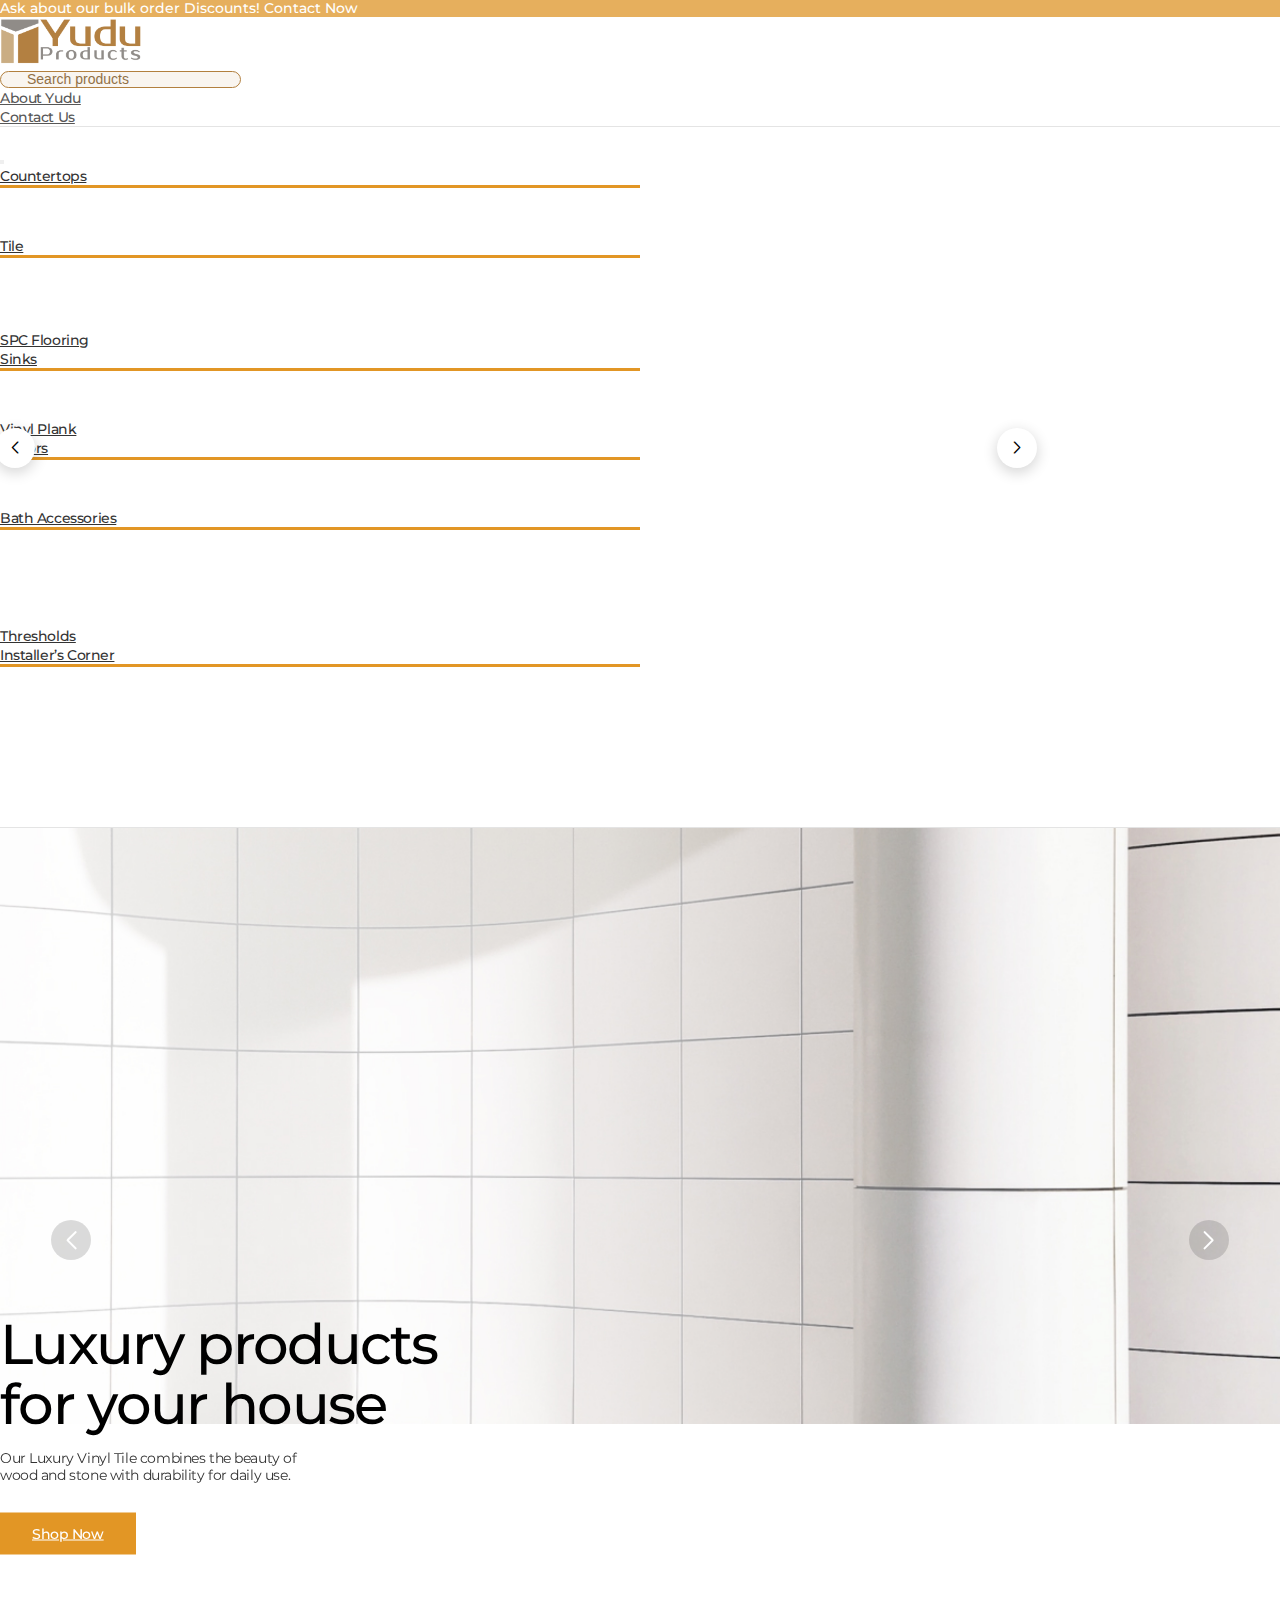
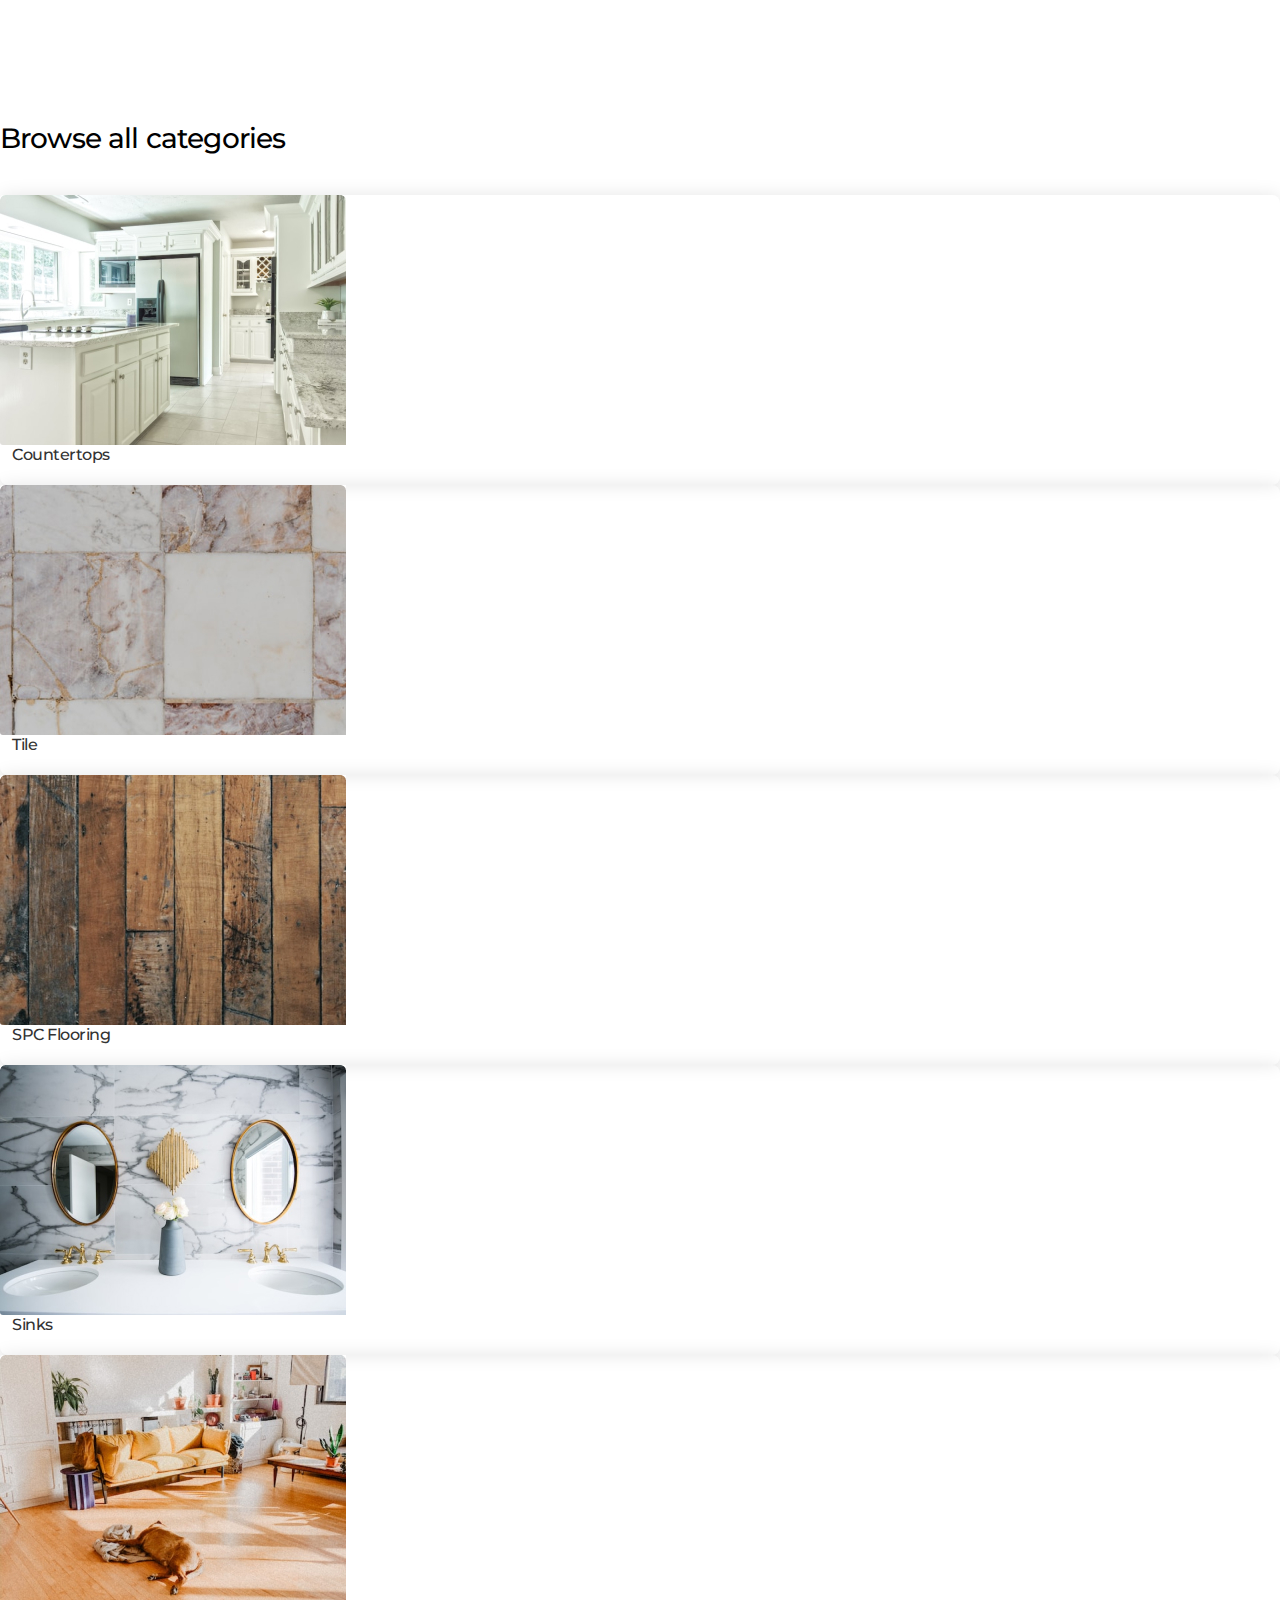
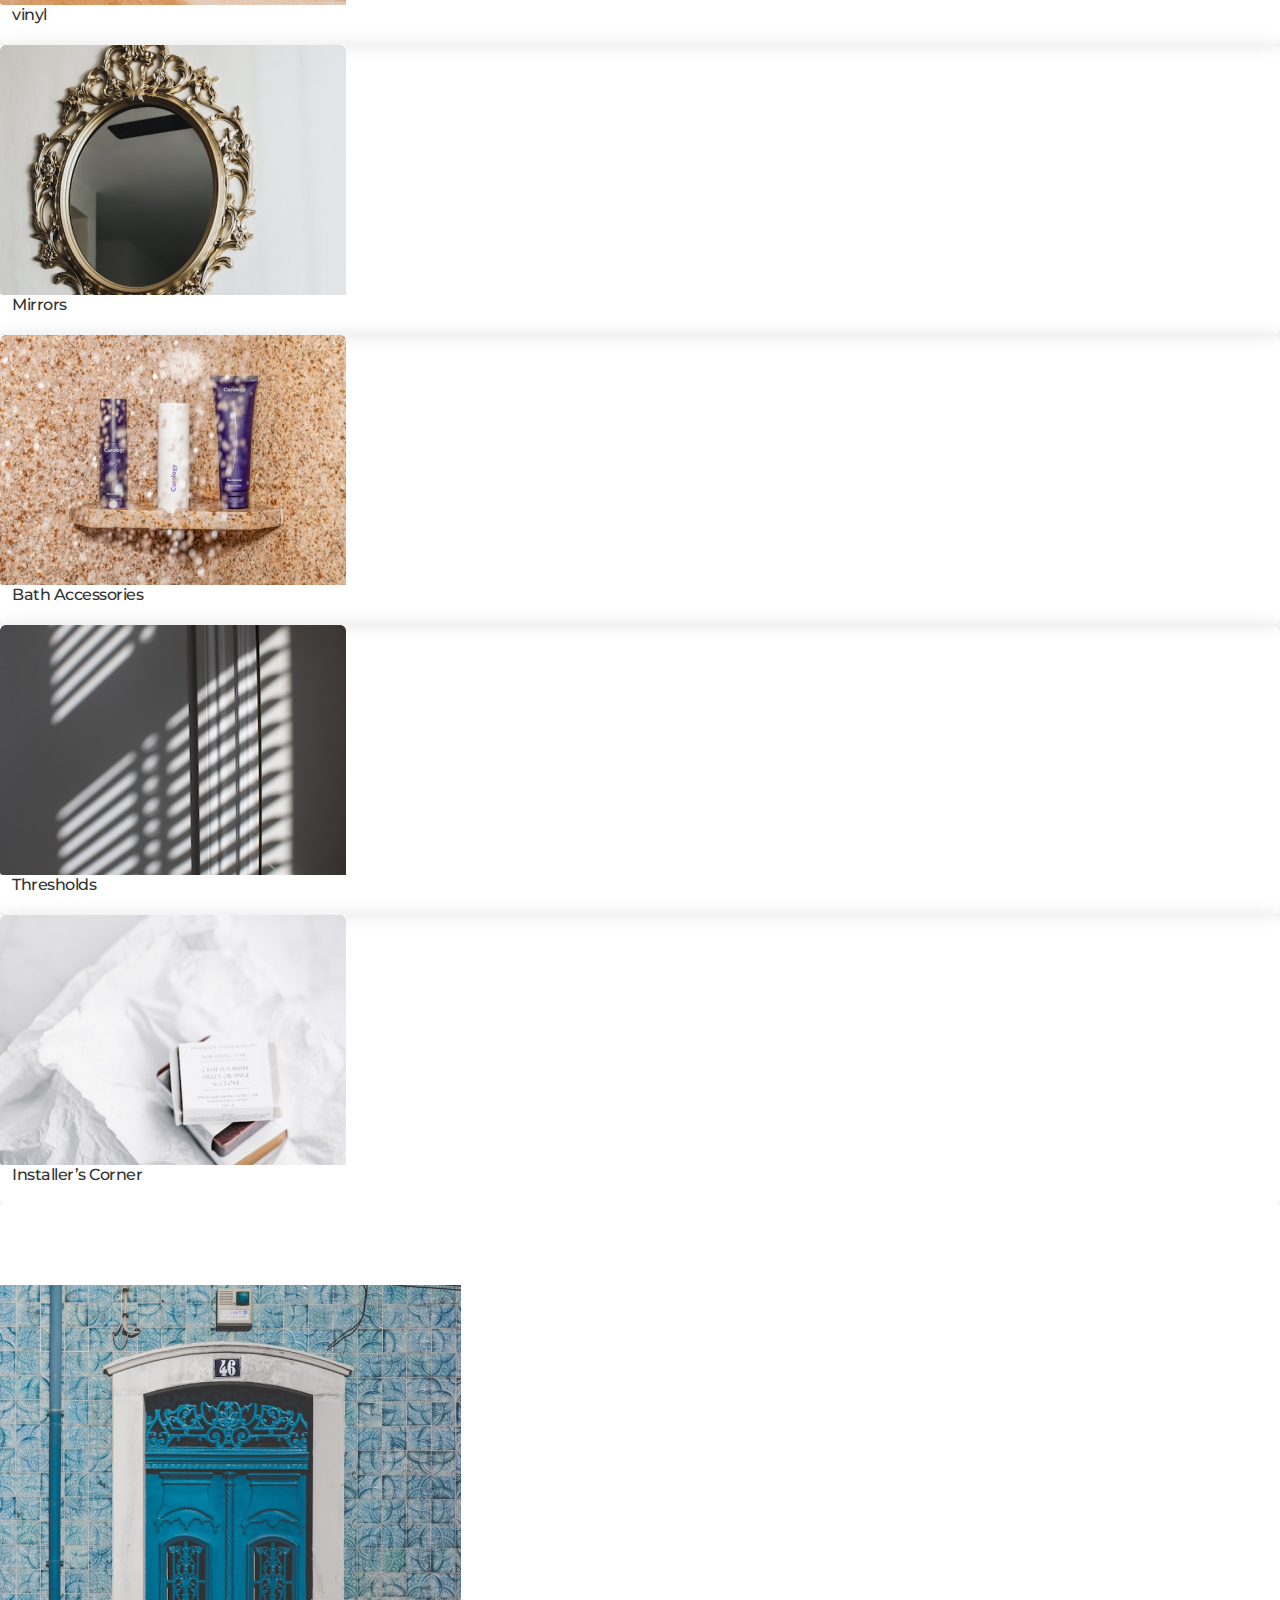
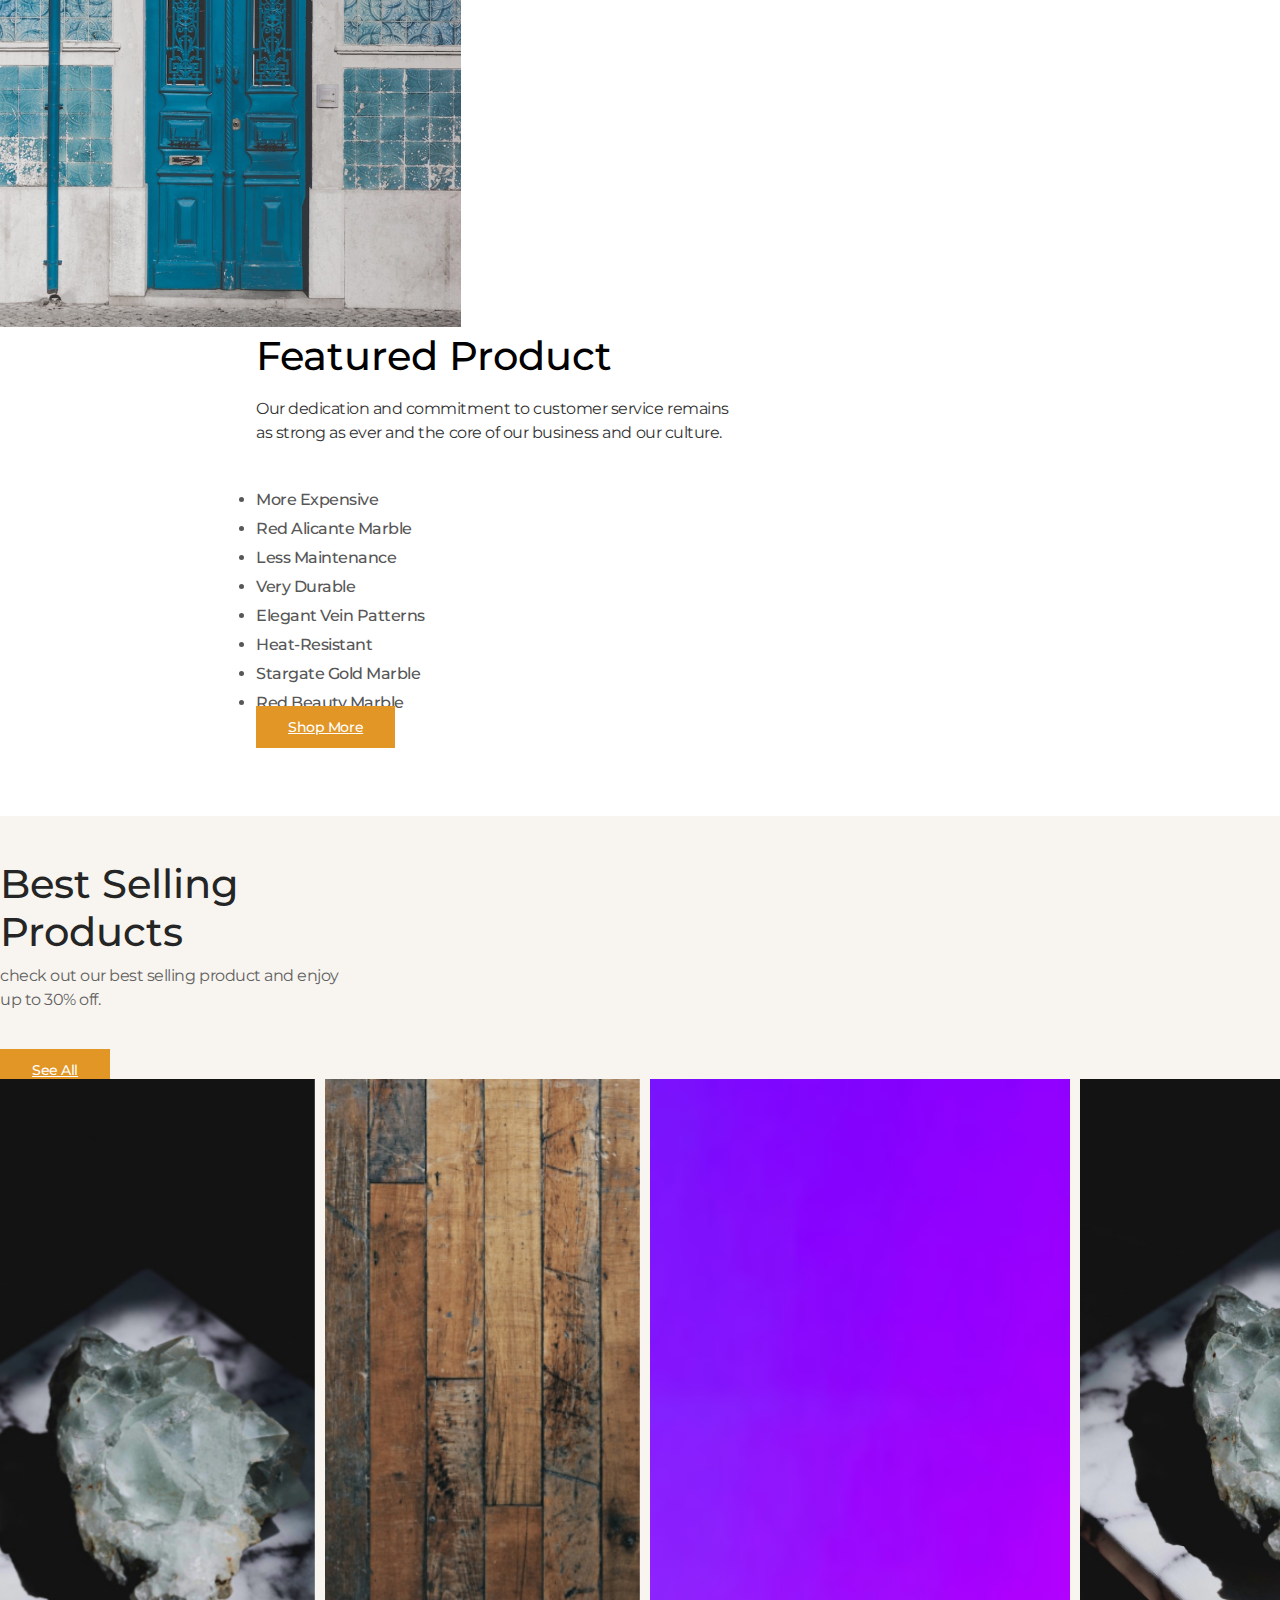
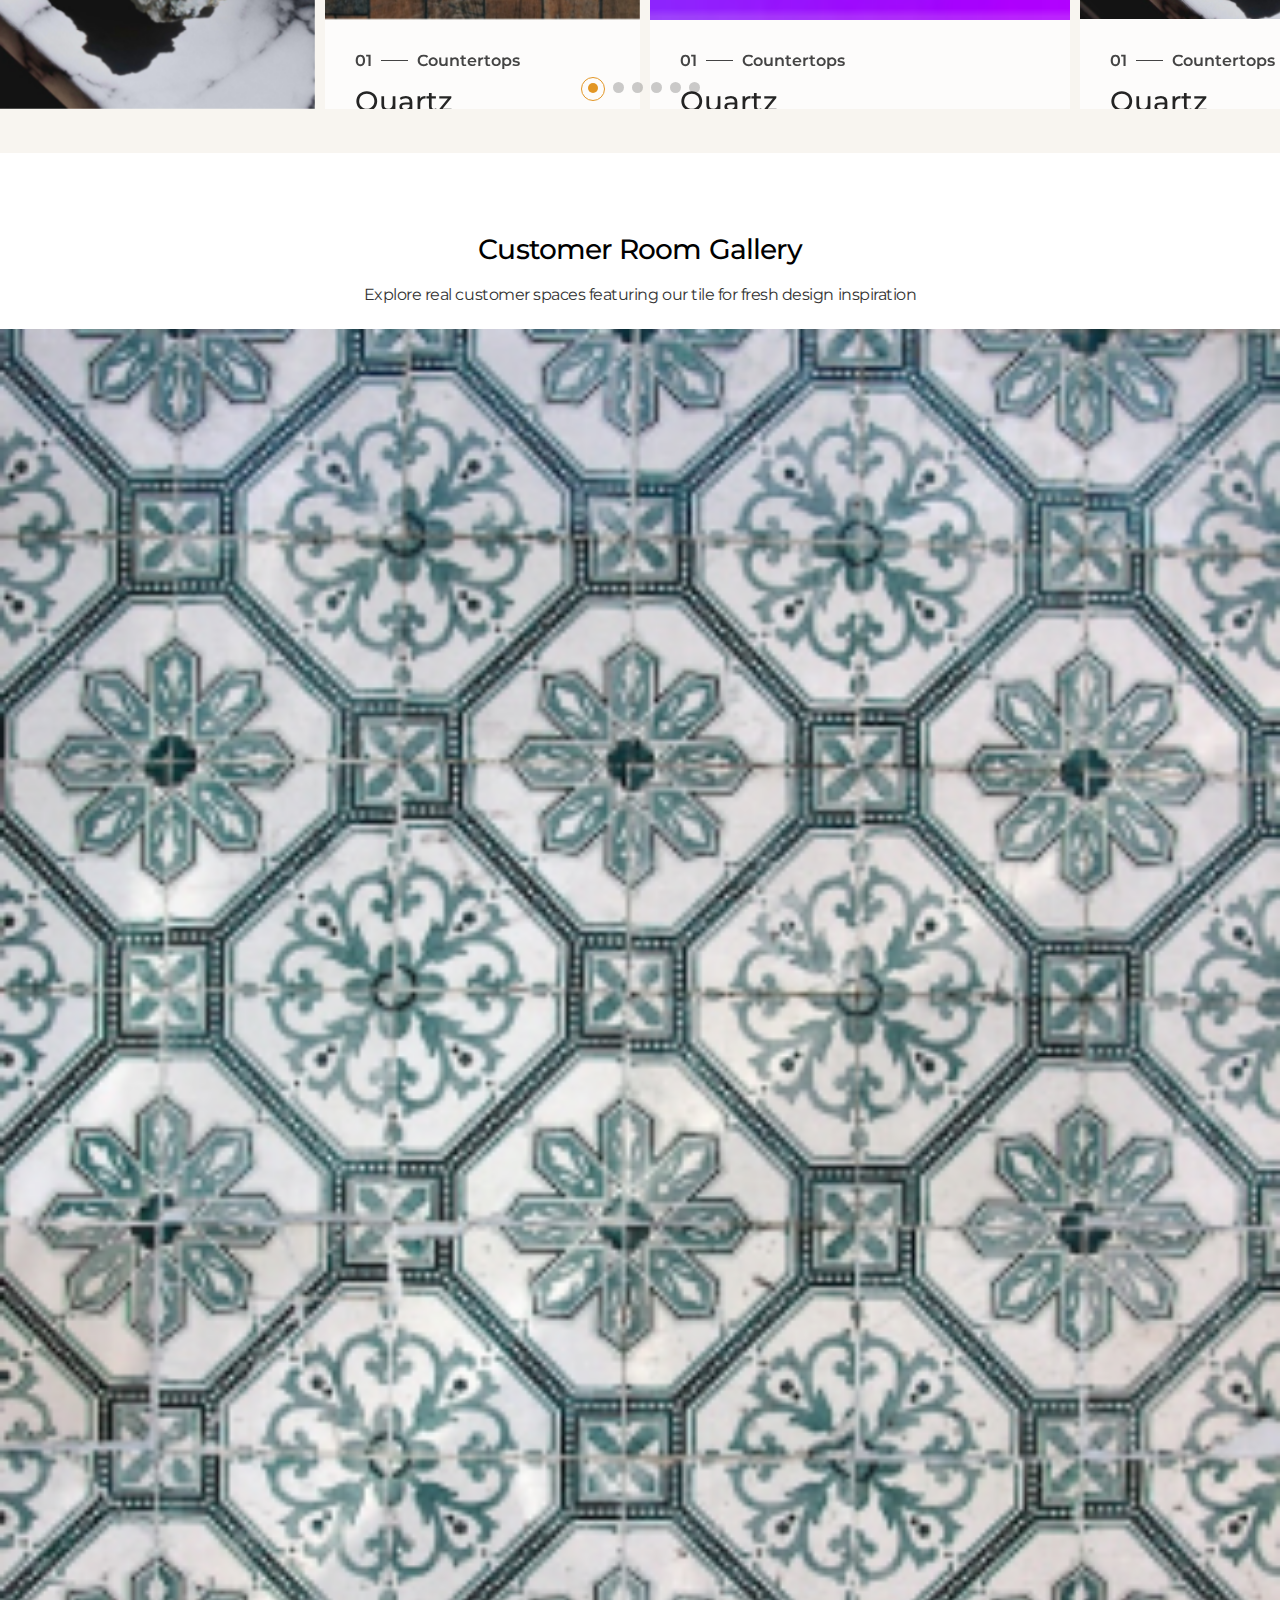
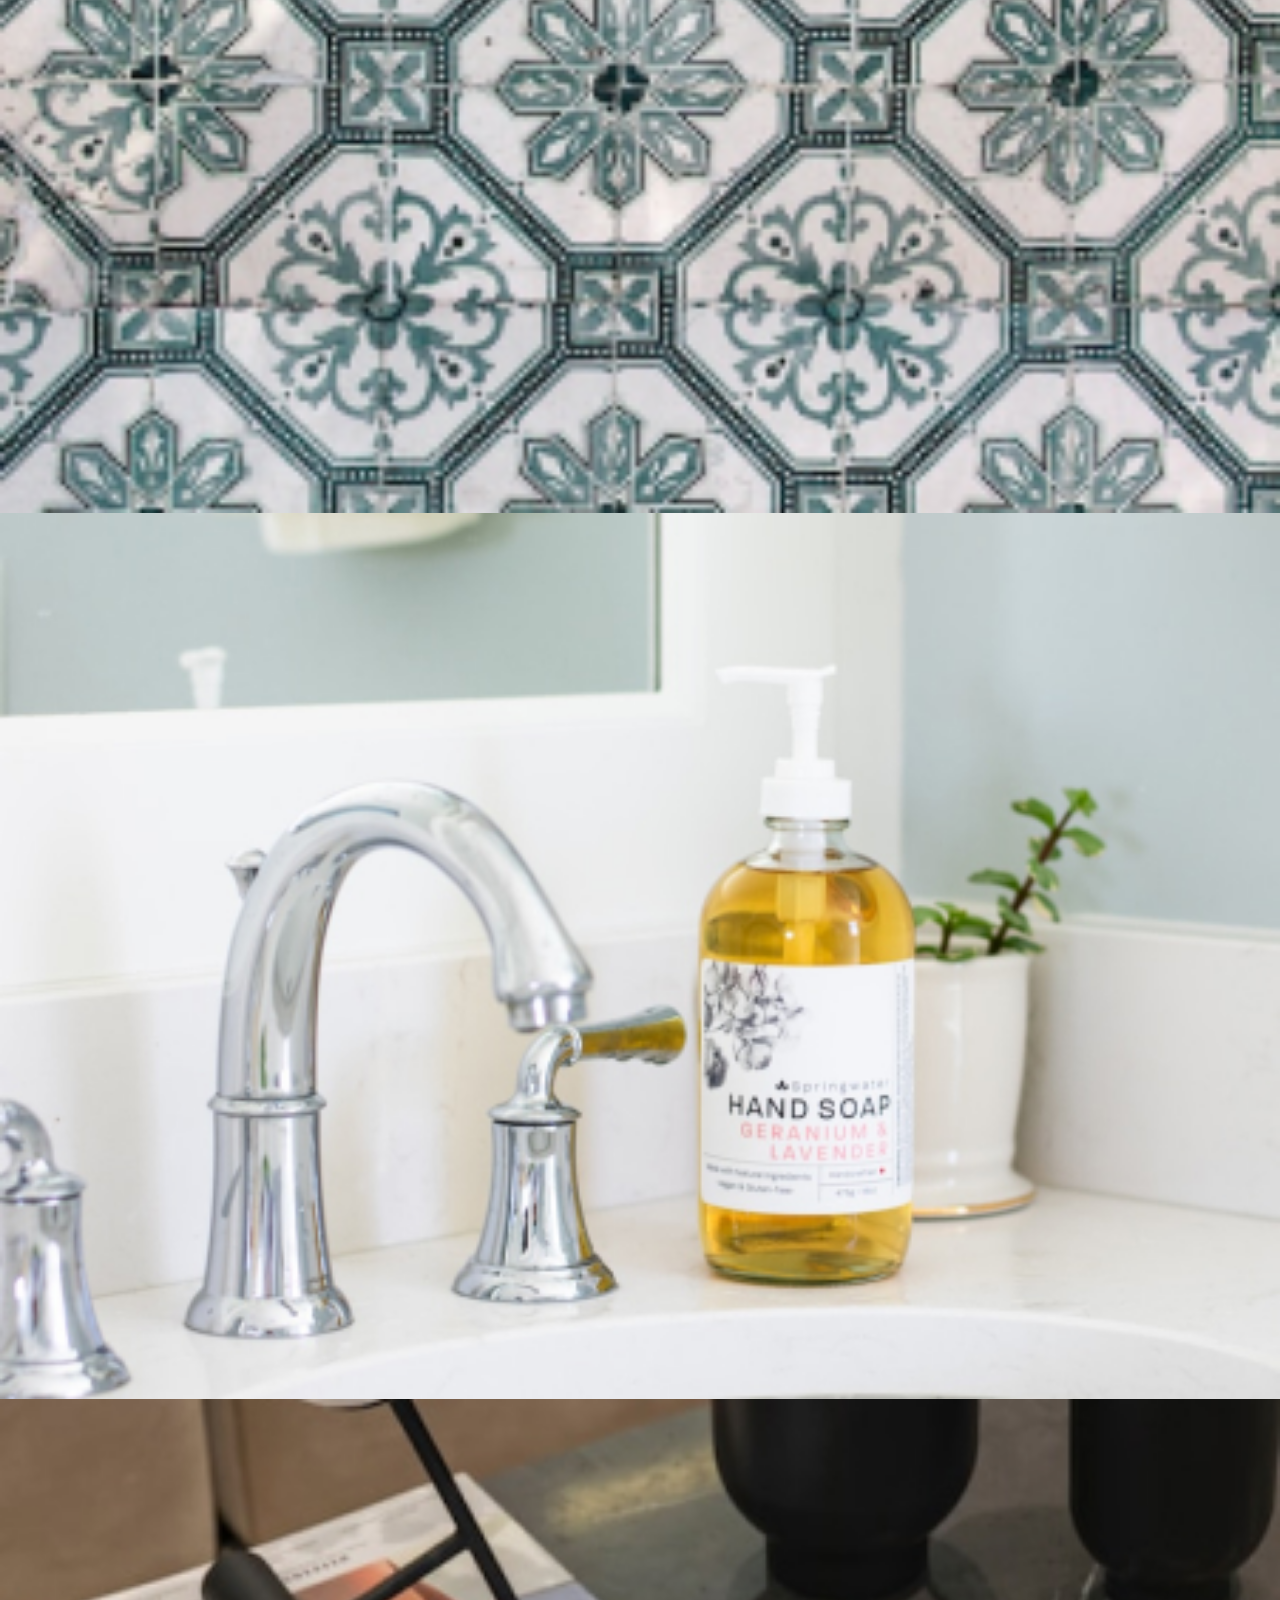
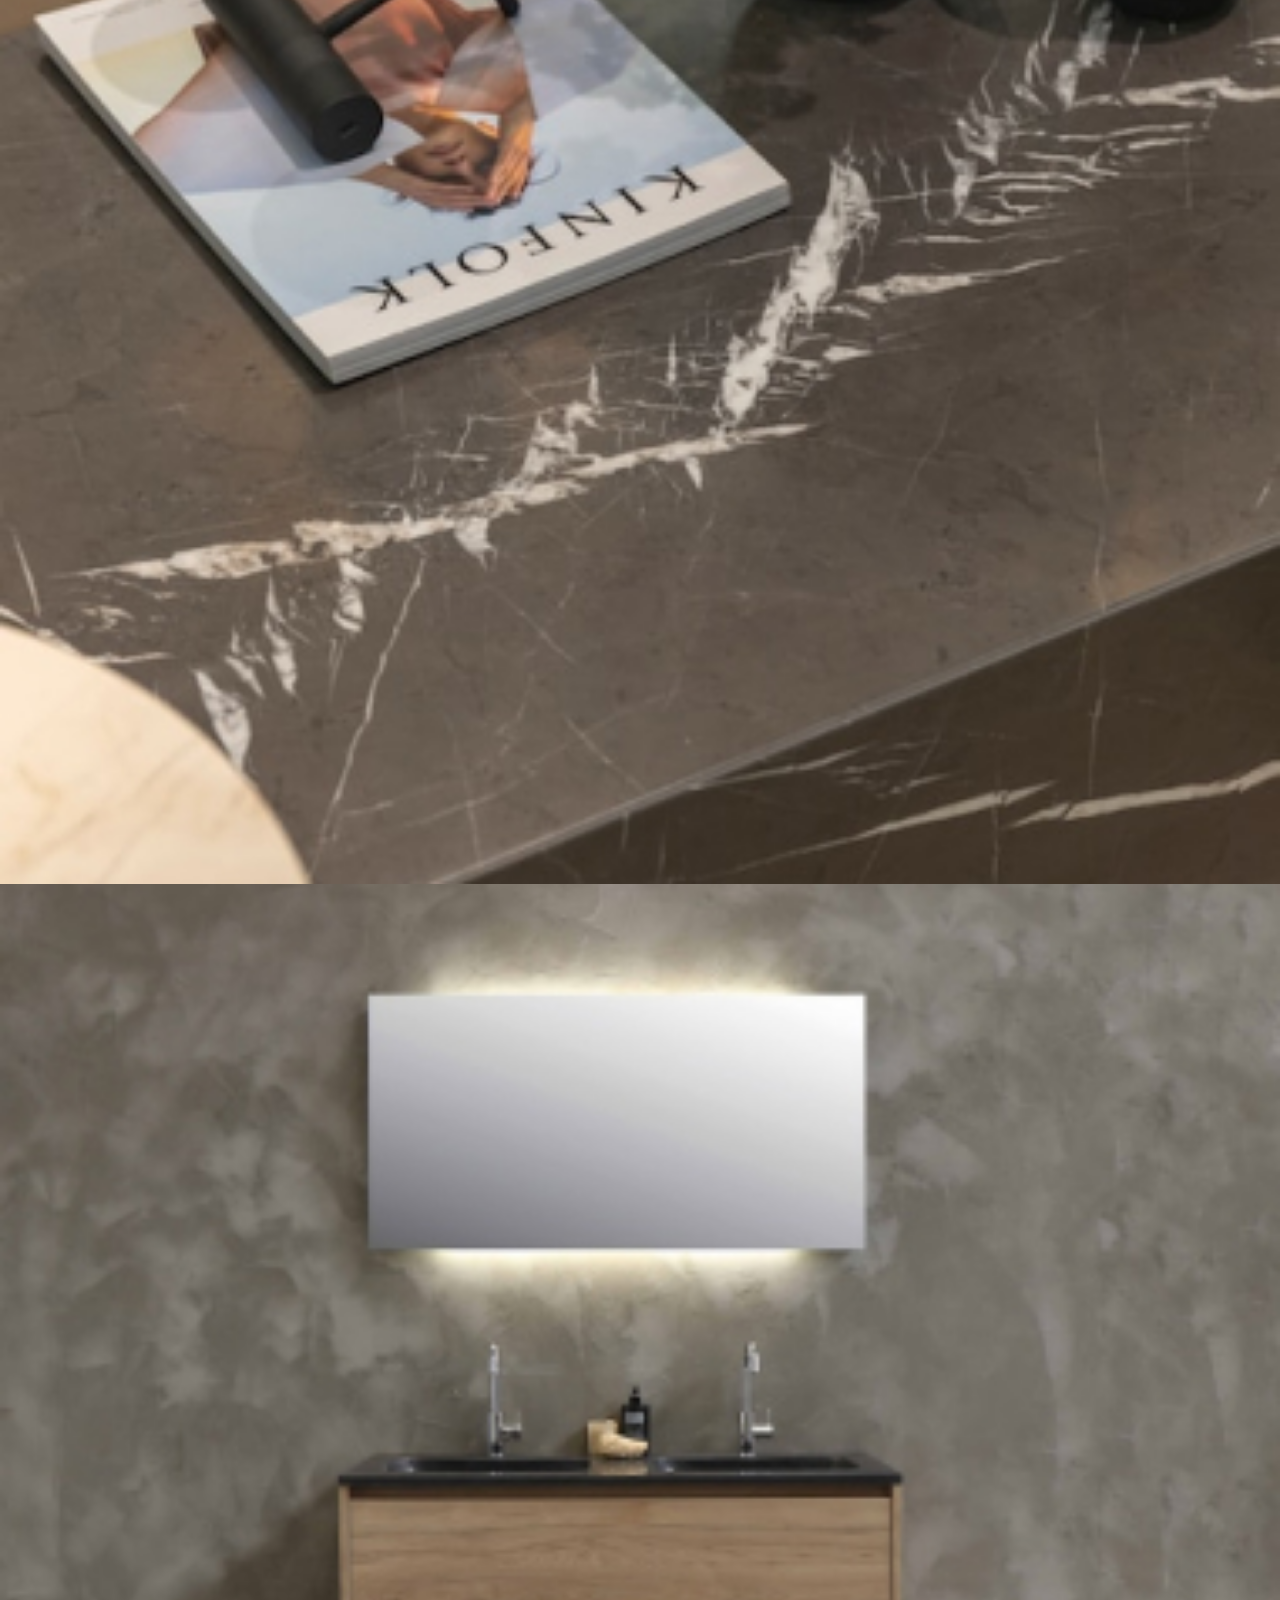
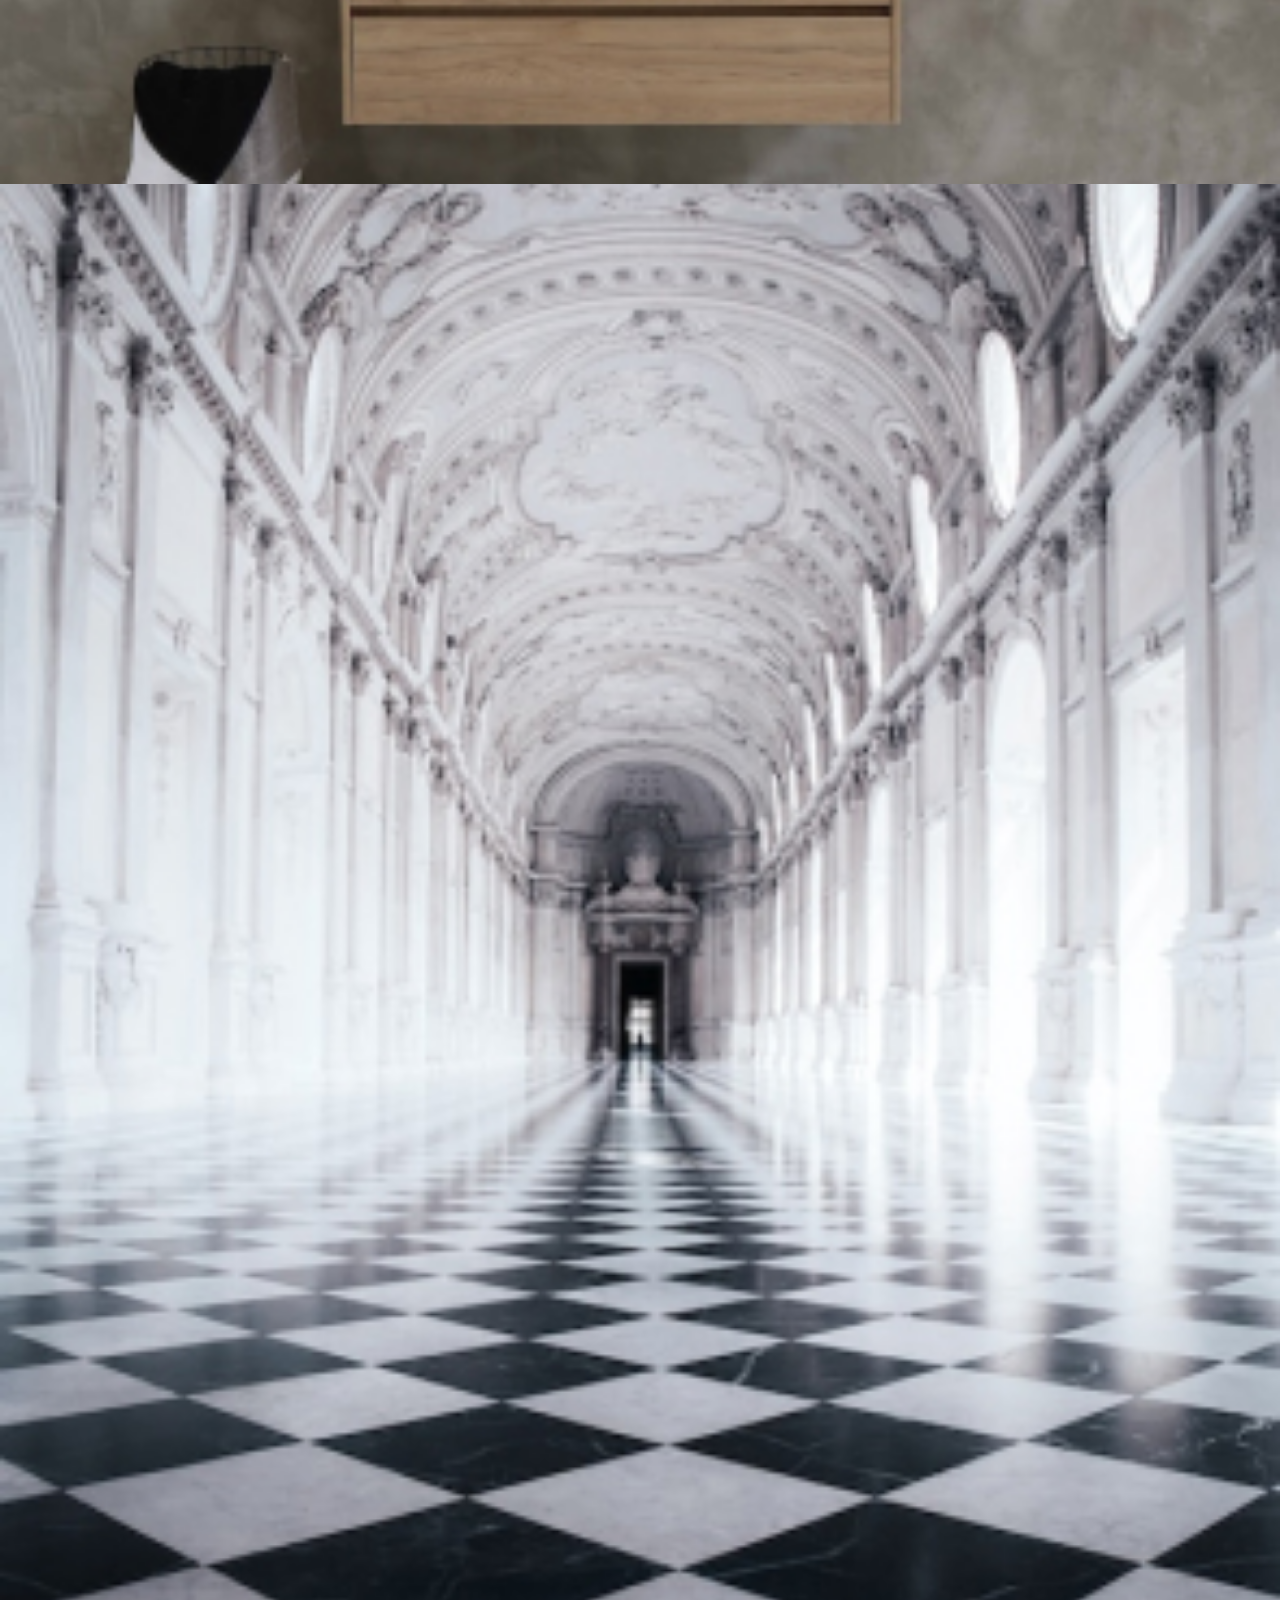
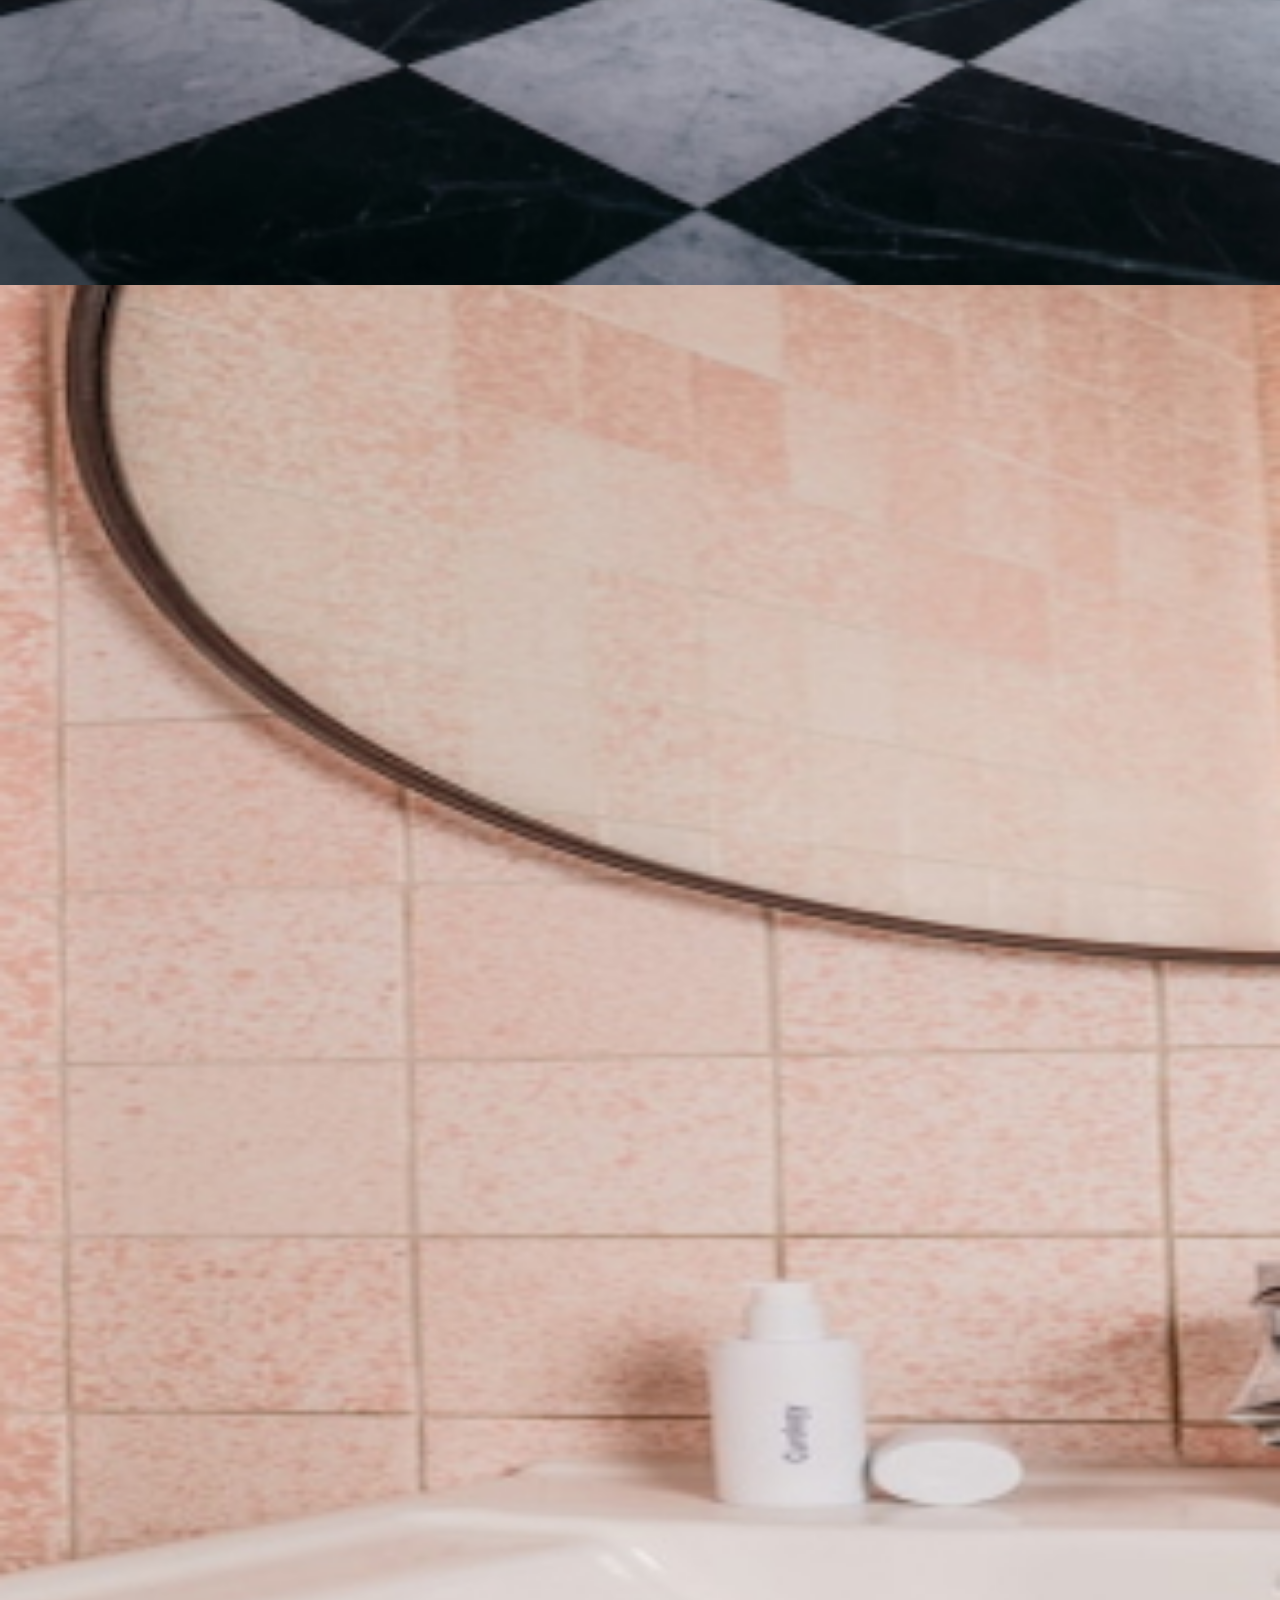
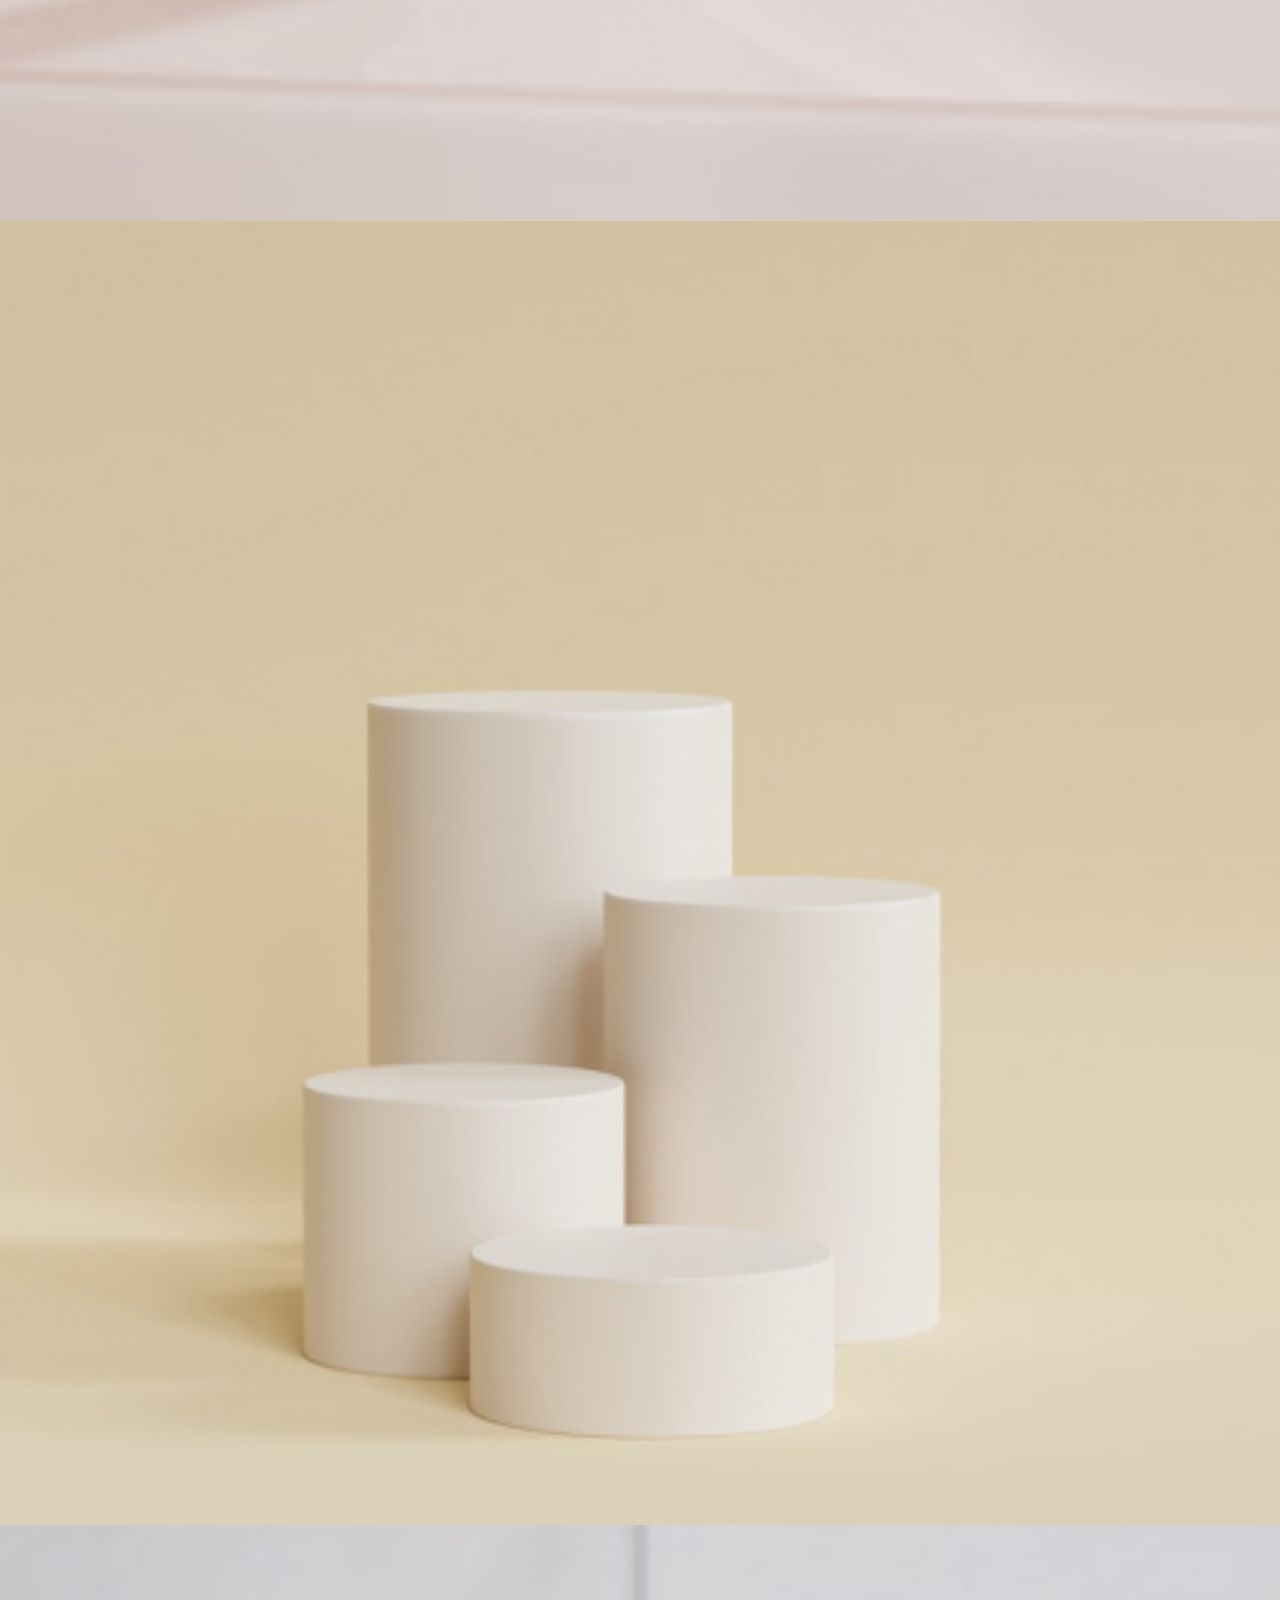
==== commit 1be30443: "commit" ====
--- a/index.html
+++ b/index.html
@@ -118,9 +118,6 @@
                         <li class="nav-item">
                             <a class="nav-link" href="#">SPC Flooring</a>
                         </li>
-                        <li class="nav-item">
-                            <a class="nav-link">Countertops</a>
-                        </li>
                         <li class="nav-item dropdown">
                             <a class="nav-link dropdown-toggle" href="#" id="navbarDropdown" data-bs-toggle="dropdown"
                                 aria-expanded="false" onclick="location.href='/pages/counterTops.html'; ">
@@ -680,7 +677,7 @@
                             <a class="nav-link" href="#">Mirrors</a>
                         </li>
                         <li class="nav-item">
-                            <a class="nav-link" href="#">Soap Niches</a>
+                            <a class="nav-link" href="#">Bath Accessories</a>
                         </li>
                         <li class="nav-item">
                             <a class="nav-link" href="#">Thresholds</a>
@@ -694,10 +691,10 @@
                     <h6 class="position-relative mt-3">Company</h6>
                     <div class="menu">
                         <li class="nav-item">
-                            <a class="nav-link " aria-current="page" href="#">About Us</a>
-                        </li>
-                        <li class="nav-item">
-                            <a class="nav-link">Contact Us</a>
+                            <a class="nav-link " aria-current="page" href="/pages/about.html">About Us</a>
+                        </li>
+                        <li class="nav-item">
+                            <a class="nav-link" href="/pages/contact.html">Contact Us</a>
                         </li>
                     </div>
                 </div>
--- a/assets/css/style.css
+++ b/assets/css/style.css
@@ -788,7 +788,8 @@
     left: -8px;
 }
 
-.countertops .overlay {
+.countertops .overlay,
+.banner .overlay {
     top: 0;
     left: 0;
     width: 100%;
@@ -1213,6 +1214,20 @@
     color: #fff;
 }
 
+.banner h3 {
+    position: relative;
+}
+
+.banner h3::after {
+    content: "";
+    position: absolute;
+    width: 90px;
+    height: 3px;
+    background: #fff;
+    left: 0;
+    bottom: -10px;
+}
+
 .banner img {
     min-height: 200px;
     object-fit: cover;
